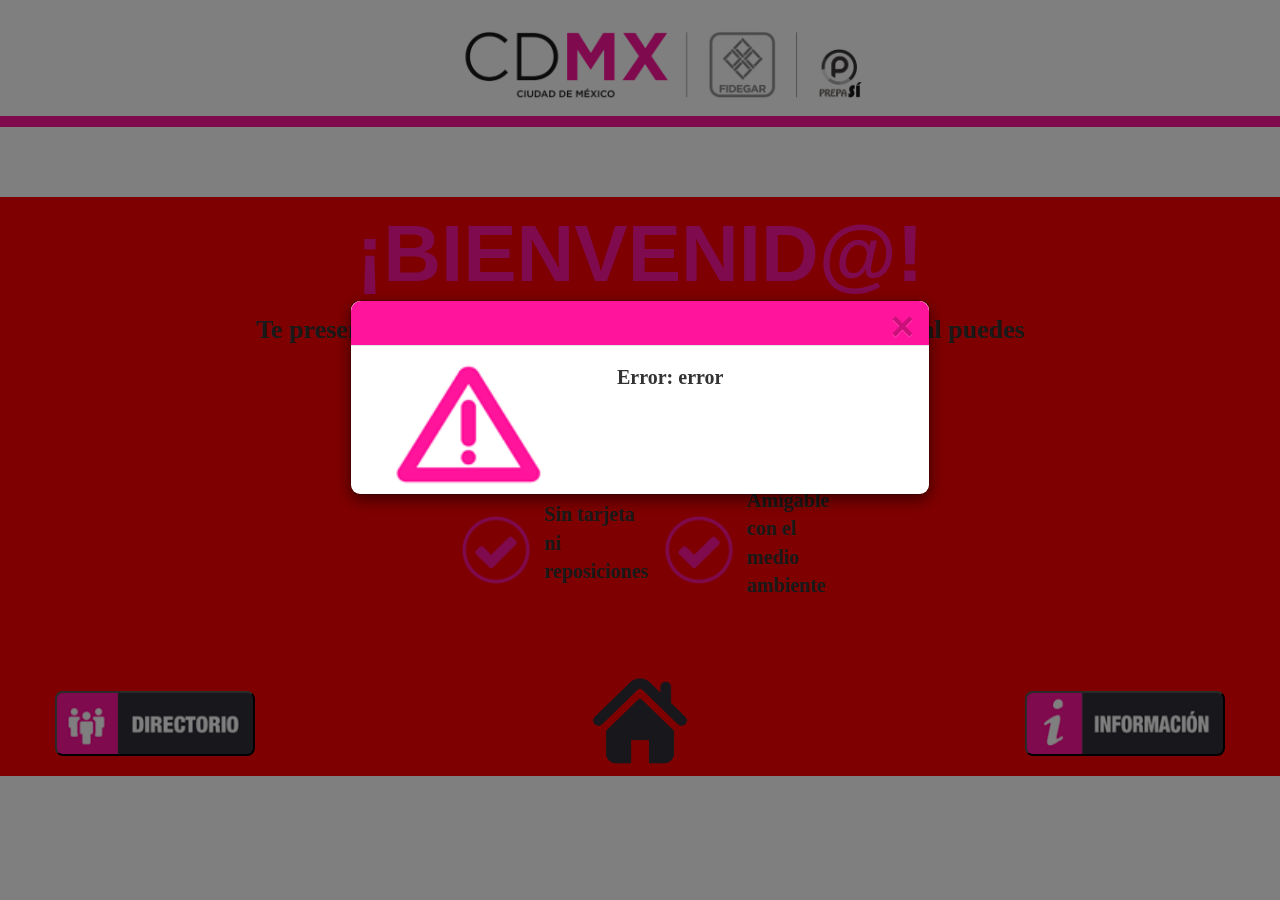
==== Index.html @ a4c6a96f "Inicio Control Versiones" ====
﻿<!DOCTYPE html>
<html>
<head>
    <title></title>
    <meta charset="utf-8" />
	<meta name="viewport" content="width=device-width,height=device-height, initial-scale=1.0, maximum-scale=1.0, user-scalable=no">
   
	<script src="Scripts/jquery-1.10.2.min.js"></script>        
    <script src="Scripts/Modelo.js"></script>
    <script src="Scripts/Control.js"></script>    
    <script src="Scripts/Comun.js"></script>

    <link href="Estilos/bootstrap.css" rel="stylesheet" />    
    <link href="Estilos/Site.css" rel="stylesheet" />
    <link href='https://fonts.googleapis.com/css?family=Arimo' rel='stylesheet'>
    <script src="Scripts/bootstrap.min.js"></script>
	
</head>
<body>    

    <div id="divHeader" style="display:inline-table; width:100%">
		<center>
			<div class="row">
				<div class="col-md-12 text-center">   
					<div class="col-md-10">
						<div class="col-md-4"></div>
						<div class="col-md-7" > 
							<div style="width:100%">
							<a href="#"><img src="Imagenes/pleca_logos.png" style=" height: 70px; margin-top: 15px;"/></a>
							</div>	
						</div>
						<div class="col-md-4"></div>
					</div>
				</div>
			</div>
		</center>
    </div>
	
	<div style="padding:.40em;background-color:#FF149B;margin-top:15px;width:100%;"> </div>
                   
    <div id="divContent" class="contenidoLayout container-fluid body-content">
        <div id="Pantalla_Inicio">
            <div class="row">
                <div class="col-md-12 text-center">                    
                    <span class="spanTitulo center">¡BIENVENID@!</span>
                    <br />
                    <span class="spanTexto center">
                        Te presentamos el nuevo sistema de Prepa Sí, a través del cual puedes <br/>
						generar tu clave de retiro y obtener tu estímulo.
                    </span>
                    <br />
					<div class="col-md-10">
						<div class="col-md-4"></div>
						<div class="col-md-7">
						<center>
							<table class="tablaletra">
							 <tr>
							   <td><img src="Imagenes/check.png" style=" height: 70px; margin-top: 15px;"/></th>
							   <td>Más sencillo</th>
							   <td><img src="Imagenes/check.png" style=" height: 70px; margin-top: 15px;"/></th>
							   <td>Más seguro</th>
							 </tr>
							 <tr>
							   <td><img src="Imagenes/check.png" style=" height: 70px; margin-top: 15px;"/></th>
							   <td>Sin tarjeta <br/>ni reposiciones</th>
							   <td><img src="Imagenes/check.png" style=" height: 70px; margin-top: 15px;"/></th>
							   <td>Amigable <br/> con el medio ambiente	</th>
							 </tr>
							</table>
						</center>
						</div>
						<div class="col-md-4"></div>
					</div>                                       
				   </div>
            </div>
        </div>        

        <div id="Pantalla_FueraServicio" class="ocultar">
            <div class="row">
                <div class="col-md-12 col-xs-12 col-sm-12 text-center">                    
                    <img src="Imagenes/FueraServicio.png" />
                    <br />
                    <span class="spanTitulo">TEMPORALMENTE FUERA DE SERVICIO</span>
                </div>
            </div>
        </div>

        <div id="Pantalla_Menu" class="ocultar" style="height:500px;">
            <div class="row">
                <div class="col-md-12  text-center">
                    <h2 class="subtit">Seleccione la opción <br/>
					deseada</h2>
                    <br />
                    <input id="opMenu_Retiro" type="button" class="botonimagenCons btn ctrlmenu " value="" />
                    <br /><br />
                </div>
            </div>
            <div class="row">
                <div class="col-md-12 text-center">
                    <input id="opMenu_CambioNip" type="button" class="botonimagenCambioNip ctrlmenu btn " value="" />
                    <br /><br />
                </div>
            </div>
			<div class="row">
                <div class="col-md-12 text-center">
                    <!---<input id="opMenu_Imprimir"  onClick="Fidegar.cambiaTipoTeclado(4)" type="button"  class="ctrlmenu btn btn-default" value="Imprimir Test" />-->
                </div>
            </div>
        </div>

        <div id="Pantalla_ClaveRetiro" class="ocultar" style="height:500px;">
            <div class="row">
                <div class="col-xs-12 col-md-12 text-center" >				
				   <div class="col-xs-3 col-md-4"></div>
					  <div class="col-xs-6 col-md-4">
						<h2 class="subtit text1">Clave de retiro</h2>
						<br />
						<h3 class="textcaja">Ingresa tu matrícula PS</h3>
						<center>
							<input id="txtClaveRetiro_Matricula" type="text" class="form-control inputX cajatext" maxlength="18"  value="" onfocus="Fidegar.cambiaTipoTeclado(3)" />
						</center>
						<h3 class="textcaja">Ingresa tu NIP</h3>
						<center>
							<input id="txtClaveRetiro_Nip" type="password" class="form-control inputX ultimo cajatext" maxlength="4"   value="" onfocus="Fidegar.cambiaTipoTeclado(2)" />
						</center>
						<br />
					</div>
					<div class="col-xs-2 col-md-4"></div>
                </div>
            </div>
            <div class="row">
                <div class="col-xs-12 col-md-12 text-center">
					<div class="col-xs-2 col-md-4"></div>
					<div class="col-xs-8 col-md-4">
						<span class="flujo glyphicon glyphicon-remove-sign spanimaCancel botones botoncancel"  flujo="retiro" pantalla="pantalla_claveRetiro" opcion="cancel">&nbsp;</span>						
						&nbsp;&nbsp;
						<span class="flujo glyphicon glyphicon-ok-sign spanimaAcep botones botonacep"  flujo="retiro" pantalla="pantalla_claveRetiro" opcion="ok">&nbsp;</span>
						</div>
					<div class="col-xs-2 col-md-4"></div>
                </div>
            </div>
        </div>

        <div id="Pantalla_Periodo" class="ocultar" style="height:500px;">
            <div class="row">
                <div class="col-md-12 text-center">
                    <h2 class="subtit">Seleccione el período <br/>
										   deseado</h2>
                    <br />
                    <div class="table-responsive">
                        <table id="tablePeriodos" class="table table-striped table-hover table-bordered table-condensed">
                            <thead>
                                <tr>
                                    <th class="subtit">Mes</th>
                                    <th class="subtit">Clave</th>									
                                    <th class="subtit"></th>
                                </tr>
                            </thead>                          
                        </table>
                    </div>
                    <br />
                </div>
            </div>
            <div class="row">
                <div class="col-md-12 text-center">                    
                    <span id="btnPeriodoCancel" class="flujo glyphicon glyphicon-remove-sign spanimaCancel"  flujo="retiro" pantalla="pantalla_Periodo" opcion="cancel">&nbsp;</span>
                </div>
            </div>
        </div>

        <div id="Pantalla_Progreso" class="ocultar" style="height:500px;">
            <div class="row">
                <div class="col-md-12 text-center">
                    <img src="Imagenes/Reloj.png" />
                    <br />
					<br />
					<br />
                    <img src="Imagenes/Loading.gif" />
                    <br />
                    <span class="spanLoading"></span>
                </div>
            </div>
        </div>

        <div id="Pantalla_CambioNip" class="ocultar" style="height:500px;">
            <div class="row">
                <div class="col-xs-12 col-md-12 text-center">
				  <div class="col-xs-3 col-md-4"></div>
					<div class="col-xs-6 col-md-4">
						<h2 class="subtit text1">Cambio de NIP</h2>
						<br />
						<h3 class="textcaja">Ingresa tu matrícula PS</h3>
						<center>
							<input id="txtCN_Matricula" type="text" class="form-control inputPreguntas cajatext inputX " maxlength="18" onfocus="Fidegar.cambiaTipoTeclado(3)" value="" />
						</center>
						<h3 class="textcaja">Ingresa tu NIP</h3>
						<center>
							<input id="txtCN_Nip" type="password" class="form-control inputPreguntas cajatext  inputX ultimo " maxlength="4"  onfocus="Fidegar.cambiaTipoTeclado(2)" value="" />
						</center>
						<br />
					</div>
				  <div class="col-xs-2 col-md-4"></div>
                </div>
            </div>
            <div class="row">
                <div class="col-xs-12 col-md-12 text-center">
					<div class="col-xs-2 col-md-4"></div>
					<div class="col-xs-8 col-md-4">
						<span id="btnCambioNipCancel" class="flujo glyphicon glyphicon-remove-sign spanimaCancel botones botoncancel" flujo="cambionip" pantalla="pantalla_cambioNip" opcion="cancel" >&nbsp;</span>						
						&nbsp;&nbsp;
						<span id="btnCambioNipOk" class="flujo glyphicon glyphicon-ok-sign spanimaAcep botones botonacep" flujo="cambionip" pantalla="pantalla_cambioNip" opcion="ok" >&nbsp;</span>
					</div>
					<div class="col-xs-2 col-md-4"></div>
                </div>
            </div>
        </div>

        <div id="Pantalla_CambioNipDos" class="ocultar" style="height:500px;">
            <div class="row">
                <div class="col-xs-12 col-md-12 text-center">
					<div class="col-xs-2 col-md-4"></div>
					<div class="col-xs-8 col-md-4">
						<h2 class="subtit text1">Confirmación de datos <br/> personales</h2>
						<br />                    
						<h3 class="textcaja">Selecciona tu pregunta secreta</h3>
						<center>
							<select id="ddlPreguntas" type="text" class="form-control inputPreguntas"></select>
						</center>
						<br />
						<h3 class="textcaja">Responde tu pregunta secreta</h3>
						<center>
							<input id="txtCN_Respuesta" type="text" class="form-control inputPreguntas inputX ultimo cajatext" maxlength="30" opcion="ok" onfocus="Fidegar.cambiaTipoTeclado(1)" value="" />
						</center>
						<br />
					</div>
				  <div class="col-xs-2 col-md-4"></div>
                </div>
            </div>
            <div class="row">
                <div class="col-xs-12 col-md-12 text-center">
					<div class="col-xs-2 col-md-4"></div>
					<div class="col-xs-8 col-md-4">
						<span id="btnCNDatosCancel" class="flujo glyphicon glyphicon-remove-sign spanimaCancel botones botoncancel" flujo="cambionip" pantalla="pantalla_CambioNipDos" opcion="cancel">&nbsp;</span>						
						&nbsp;&nbsp;
						<span id="btnCNDatosPersOk" class="flujo glyphicon glyphicon-ok-sign spanimaAcep botones botonacep" flujo="cambionip" pantalla="pantalla_CambioNipDos" opcion="ok">&nbsp;</span>
					</div>
					<div class="col-xs-2 col-md-4"></div>
                </div>
            </div>
        </div>

        <div id="Pantalla_nuevoNip" class="ocultar" style="height:500px;">
            <div class="row">
                <div class="col-xs-12 col-md-12 text-center">
				    <div class="col-xs-2 col-md-4"></div>
					<div class="col-xs-8 col-md-4">
						<h2 class="subtit text1">Ingrese su nuevo NIP</h2>
						<br />
						<h3 class="textcaja">Ingrese su nuevo NIP </h3>	
						<center>
							<input id="txtCambioNipDosNip" type="password" class="form-control inputX cajatext" onfocus="Fidegar.cambiaTipoTeclado(2)" maxlength="4" />
						</center>
						<h3 class="textcaja">Confirmé su nuevo NIP</h3>
						<center>
							<input id="txtCambioNipDosNuevoNip" type="password" class="form-control inputX ultimo cajatext" onfocus="Fidegar.cambiaTipoTeclado(2)" maxlength="4" />
						</center>
						<br />
					</div>
				  <div class="col-xs-2 col-md-4"></div>
                </div>
            </div>
            <div class="row">
                <div class="col-xs-12 col-md-12 text-center" style="height:500px;">
					<div class="col-xs-2 col-md-4"></div>
					<div class="col-xs-8 col-md-4">
						<span id="btnCambioNipDosCancel" class="flujo glyphicon glyphicon-remove-sign spanimaCancel botones botoncancel"  flujo="cambionip" pantalla="pantalla_nuevoNip" opcion="cancel">&nbsp;</span>						
						&nbsp;&nbsp;
						<span id="btnCambioNipDosOk" class="flujo glyphicon glyphicon-ok-sign spanimaAcep botones botonacep"  flujo="cambionip" pantalla="pantalla_nuevoNip" opcion="ok">&nbsp;</span>
					</div>
					<div class="col-xs-2 col-md-4"></div>
				</div>
            </div>
        </div>

        <!--<div id="Pantalla_DatosPersonales" class="ocultar">
            <div class="row">
                <div class="col-md-12 text-center">
                    <h2>CONFIRMACIÓN DE DATOS PERSONALES</h2>
                    <br />
                    <h3>Nombre:</h3>
                    <center>
                        <input id="txtDatosPersonalesNombre" type="text" class="form-control" maxlength="50" />
                    </center>
                    <h3>Preparatoria:</h3>
                    <center>
                        <input id="txtDatosPersonalesPreparatoria" type="text" class="form-control" maxlength="50" />
                    </center>
                    <h3>Grado:</h3>
                    <center>
                        <input id="txtDatosPersonalesGrado" type="text" class="form-control" maxlength="30" />
                    </center>
                    <h3>Número de celular:</h3>
                    <center>
                        <input id="txtDatosPersonalesCelular" type="text" class="form-control" maxlength="15" />
                    </center>
                    <br />
                </div>
            </div>
            <div class="row">
                <div class="col-md-12 text-center">
                    <span id="spanDatosPersonalesOk" class="flujo glyphicon glyphicon-ok-sign" flujo="cambionip" pantalla="pantalla_datosPersonales" opcion="ok"></span>
                    &nbsp;&nbsp;
                    <span id="spanDatosPersonalesCancel" class="flujo glyphicon glyphicon-remove-sign" flujo="cambionip" pantalla="pantalla_datosPersonales" opcion="cancel"></span>
                </div>
            </div>
        </div>-->

        <div id="Pantalla_Gracias" class="flujo ocultar" flujo="despedida" style="height:500px;">
		
		<div id="divFooter" class="navbar navbar-default navbar-fixed-bottom ocultar">
            <div class="row">
                <div class="col-md-12 text-center">                    
                    <img src="Imagenes/Gracias.png" style="width:50%;height:50%;" />
                    <br />
                    <!--<span class="spanTitulo">¡GRACIAS!</span>-->
                </div>
            </div>
        </div>
    </div>
    
    
        <div class="container-fluid">
            <div class="row">                
                <div class="col-md-12 text-center" style="margin-top: 65px;">
                    <div class="pull-left" >
                        <input id="btnDirectorio" type="button" class="btnHelp botonimagen"/>
                    </div>                                        
                    <span id="btnHome" class="btnHelp glyphicon glyphicon-home">&nbsp;</span>
                    <span id="btnAvisoPrivacidad" class="btnHelp glyphicon glyphicon-lock">&nbsp;</span>
                    <div class="pull-right">                        
                        <input id="btnAyuda" type="button" class="btnHelp botonimagen1" />                        
                        <br />
						<br />							
						<!--<span class="spanVersion">V1.1</span>-->
                    </div>
                </div>
            </div>
        </div>
    </div>
    
    <!-- Modal -->
    <div id="modalDirectorio" class="modal fade" role="dialog">
        <div class="modal-dialog">
            <!-- Modal content-->
            <div class="modal-content directorio-content">
                <div class="modal-header">
                    <button type="button" class="close" data-dismiss="modal">&times;</button>
                </div>
                <div class="modal-body">                    
                    <img src="Imagenes/DIRECTORIO.png" style="width:100%!important;border-radius:8px;"/>                       
                </div>
            </div>
        </div>
    </div>

    <div id="modalAyuda" class="modal fade" role="dialog">
        <div class="modal-dialog modal-dialog-top">
            <!-- Modal content-->
            <div class="modal-content">
                <div class="modal-header">
                    <button type="button" class="close" data-dismiss="modal">&times;</button>
                </div>
                <!--<div class="modal-body text-center">-->
				<div class="modal-body">                    
                    <img src="Imagenes/Informacion.png" style="width:100%!important;border-radius:8px;	"/>                       
                </div>
                    <!--<p style="padding-top: 50px; padding-bottom: 50px;">
                        Si tienes alguna duda o aclaración, comunicate al
                        <span class="spanRemarcar">11021750</span>
                        o acude a la calle Bucareli No. 134, primer piso, Col. Centro, Del. Cuauhtémoc.
                        En los horarios de Lunes a Jueves de 9:00 a 18:00 hrs. y Viernes de 9:00 a 15:00 hrs.
                    </p>-->
               <!-- </div>-->
            </div>
        </div>
    </div>

    <div id="modalAviso" class="modal fade" role="dialog">
        <div class="modal-dialog modal-dialog-top">
            <!-- Modal content-->
            <div class="modal-content">
                <div class="modal-header" style="background-color:#FF149B;">
                    <button type="button" class="close" data-dismiss="modal">&times;</button>
                </div>
                <div class="modal-body">
                    <div class="container-fluid">
                        <div class="row col-md-12">  
								<div class="col-md-4" style=> <img class="Icono" src="Imagenes/Alerta.png" /></div>
                                <div class="col-md-8" style="margin-top:30px;">
								<div id="modalAvisoSpan" class="letra Textpop" >POR EL MOMENTO NO TE PUEDO ENTREGAR EL COMPROBANTE</div>
								</div>        
                        </div>
                    </div>                    
                </div>
                <div id="miFooter"></div>
            </div>
        </div>
    </div>

</body>
</html>
---- Estilos/Site.css ----
﻿html, body {
    height: 100%;
    margin: 0px;
    padding: 0px;
   /* font-family: 'Arimo' !important;*/
   /* font-style: italic !important;*/
}

/* Set padding to keep content from hitting the edges */
.body-content {    
    padding-top: 70px!important;
    margin-bottom: 100px!important;
    padding-top: 40px;
    padding-bottom: 20px;
}

/* Set width on the form input elements since they're 100% wide by default */
input,
select,
textarea {
    max-width: 280px;
}

.inputPreguntas {
       max-width: 320px;
}

.inputTexColumna {
    width: 150px!important;
}

.form-control:focus {
    /*border: 1px solid #a888c3 !important;*/
    outline: 0 !important;
    -webkit-box-shadow: inset 0 1px 1px rgba(0, 0, 0, 0.075), 0 0 8px rgba(194, 171, 212, 2) !important;
    box-shadow: inset 0 1px 1px rgba(0, 0, 0, 0.075), 0 0 8px rgba(194, 171, 212, 2) !important;
}

input {
    font-style: Helvetica Neue LT Std !important;
}

#wrapper {
    height: 100%;
    background-color: blue;
    display: flex;
    flex-direction: column;
}
	
#divHeader {
    /*height: 94px;*/
   /* background: #e9e1f0;*/ /* Old browsers */
    /*background: -moz-linear-gradient(top, #e9e1f0 94%, #dddddd 98%); *//* FF3.6-15 */
	/* background: -webkit-linear-gradient(top, #e9e1f0 94%,#dddddd 98%); *//* Chrome10-25,Safari5.1-6 */
    /*background: linear-gradient(to bottom, #e9e1f0 94%,#dddddd 98%); *//* W3C, IE10+, FF16+, Chrome26+, Opera12+, Safari7+ */
    /*filter: progid:DXImageTransform.Microsoft.gradient( startColorstr='#e9e1f0', endColorstr='#dddddd',GradientType=0 );*/ /* IE6-9 */    	
}

#divFooter {        
    /*height: 120px;*/
    /* Permalink - use to edit and share this gradient: http://colorzilla.com/gradient-editor/#ffffff+0,ffffff+2,ffe8f2+100 */
    /* background: #ffffff; *//* Old browsers */
    /* background: -moz-linear-gradient(top, #ffffff 0%, #ffffff 2%, #ffe8f2 100%);*/ /* FF3.6-15 */
    /* background: -webkit-linear-gradient(top, #ffffff 0%,#ffffff 2%,#ffe8f2 100%);*/ /* Chrome10-25,Safari5.1-6 */
    /*background: linear-gradient(to bottom, #ffffff 0%,#ffffff 2%,#ffe8f2 100%);*/ /* W3C, IE10+, FF16+, Chrome26+, Opera12+, Safari7+ */
    /*filter: progid:DXImageTransform.Microsoft.gradient( startColorstr='#ffffff', endColorstr='#ffe8f2',GradientType=0 );*/ /* IE6-9 */
}

.glyphicon.glyphicon-home {
    background-image:url(..//Imagenes/home.png);
    background-repeat:no-repeat;
    background-size: 100px 90px;
    background-position:center; 
    cursor: pointer;
	width:100px;
	height:100px;
}

.glyphicon.glyphicon-lock {
    background-image:url(..//Imagenes/home.png);
    background-repeat:no-repeat;
    background-size: 100px 90px;
    background-position:center; 
    cursor: pointer;
	width:100px;
	height:100px;
}

.glyphicon.glyphicon-ok-sign {
    /*font-size: 60px;
    color: #FF139B;
    cursor: pointer;*/
}

.glyphicon.glyphicon-ok-sign:hover {
    /*color: #333333;*/
}

.glyphicon.glyphicon-remove-sign {
   /* font-size: 60px;
    color: #9B9B9B;    
    cursor:pointer;/*
}
    .glyphicon.glyphicon-remove-sign:hover {
        color: #333333;
    }

.glyphicon.glyphicon-print {
    font-size: 20px;
    /*padding-left: 5px!important;    
    color: #FF139B;
    cursor: pointer;*/
}

.btn-circulo {
    background-image:url(..//Imagenes/imprimir2.png);
    background-repeat:no-repeat;
    background-size: 36px 30px;
    background-position:center; 
    width: 32px !important;
    height: 32px !important;
    text-align: center !important;
    padding: 6px 0 !important;
    font-size: 12px !important;
    line-height: 1.42 !important;
    border-radius: 15px !important;
}

    .btn-circulo:hover,
    .btn-circulo:focus,
    .btn-circulo:active {
		background-image:url(..//Imagenes/imprimir3.png);
    }
        
.imgEspacio {
    padding: 15px;
}

.spanTitulo {
		font-size: 80px;
		color: #FF149B;
		font-family: HelveticaNeueLTStd-BlkEx.otf;
		font-weight:800;
}

.spanLoading {
	/*font-family: HelveticaNeueLTStd-BlkEx.otf;*/
	font-weight:500;
    font-size: 20px;
    color: black;
}

.spanSubtitulo {
    font-size: 30px;
    color: black!important;
	font-family: Helvetica Neue LT Std;
}

th {
    font-size: 20px;
    text-align:center 
}

.spanTr {
	font-family: HelveticaNeueLTStd-BlkEx.otf;
	font-weight:800;
    font-size: 20px;
    color: #FF139B;	
}

.spanTr1 {
	font-family: HelveticaNeueLTStd-BlkEx.otf;
	font-weight:800;
    font-size: 20px;
    color: black;	
}
   
.btn-default {
    border-radius: 20px !important;
    width: 250px !important;
    height: 60px !important;
    background-color: #B0AFB5 !important; /*FF139B*/
    color: white !important;
    font-size: 20px !important;
    box-shadow: 5px 5px 3px #737277 !important;
    -webkit-box-shadow: 5px 5px 3px #737277 !important; /* Safari y Chrome*/
}

.btn-default:hover {
        background-color: #9B9B9B !important;
    }

.btn-primary {
    background-color: #FF139B !important;
    border-color: #FF139B !important;
    width: 110px !important;
    font-style:normal!important;
}

.espacioBtn {    
    width: 10px;
    height:2px;
    background-color: pink;
    float:left;      
}

.ticket {
    font-style: normal;
}

.ticketSpan {
    font-weight: bold;   
}	

.ocultar {
    display: none;    
}

p {
    font-style: normal;
    font-size: 18px;
}

.spanRemarcar {
    color: #FF139B;
    font-weight: bold;
}

body.modal-open,
.modal-open .navbar-fixed-top,
.modal-open .navbar-fixed-bottom {
  margin-right: 0px!important;
}

.modal-dialog {
    /*padding-top: 100px!important;*/
}

.modal-dialog-top {
    padding-top: 300px !important;
}

.modal-header {    
    border-top-left-radius: 10px;
    border-top-right-radius: 10px;
    height: 45px!important;
}

.modal-content {
    border-radius: 10px !important;
}

.modal-body {
    padding: 0px!important;
    font-style: normal!important;    
}

.directorio-content {
    width: 90% !important;
    margin-left: 5%;
    height: 90%!important;

}

.ayuda-content {
    width: 350px !important;
    height: 350px !important;
    margin-left: 20%;
}

td {
    padding: 5px;
}

.spanVersion {
    font-size: 10px;
    color: gray;
}

.pJutificar{ss
    font-size: 16px!important;
    text-align: justify;
    text-justify: inter-word;
	padding:2%;
}

 .botonimagen{
      background-image:url(..//Imagenes/Director.png);	 
	  background-repeat:no-repeat;
	  height:65px;
	  width:200px;
	  background-size: 201px 65px;
	  background-position:center;
	  border-radius: 8px;
	  margin-top:20px;
}
 
 .botonimagen1{
      background-image:url(..//Imagenes/Info.png);	 
	  background-repeat:no-repeat;
	  height:65px;
	  width:200px;
	  background-size: 201px 65px;
	  background-position:center;
	  border-radius: 8px;
	  margin-top:20px;	  
}

 .botonimagenCons{
      background-image:url(..//Imagenes/Consulta.png);	 
	  background-repeat:no-repeat;
	  height:60px;
	  width:250px;
	  background-size: 251px 61px;
	  background-position:center;
	  border-radius: 8px;
}

input.botonimagenCons:hover, .button:hover{
      background-image:url(..//Imagenes/Consulta1.png);	 
	  background-repeat:no-repeat;
	  height:60px;
	  width:250px;
	  background-size: 251px 61px;
	  background-position:center;
	  border-radius: 8px;
} 

.botonimagenCambioNip{
      background-image:url(..//Imagenes/CambioNip1.png);	 
	  background-repeat:no-repeat;
	  height:60px;
	  width:250px;
	  background-size: 251px 61px;
	  background-position:center;
	  border-radius: 8px;
}

input.botonimagenCambioNip:hover, .button:hover{
      background-image:url(..//Imagenes/CambioNip2.png);	 
	  background-repeat:no-repeat;
	  height:60px;
	  width:250px;
	  background-size: 251px 61px;
	  background-position:center;
	  border-radius: 8px;
} 

.letra{
 font-family: "HelveticaNeueLTStd-BlkEx.otf";
 font-size:20px;
 font-weight: bold;
 margin-top:-13px;
}

.subtit{
 font-family: "HelveticaNeueLTStd-BlkEx.otf";
 font-size: 26px;
 font-weight:800;
}

.subtitulo{
    font-family: "HelveticaNeueLTStd-BlkEx.otf" !important;
	font-weight:normal;
}

.textcaja{
 font-family: "HelveticaNeueLTStd-BlkEx.otf" !important;
 font-size: 24px;
 font-weight:500;
}

@media screen and (min-width: 100px) {
    .Icono {
        width:30%;
		height:30%;
		margin-left:35%;		
    }
}

@media screen and (min-width: 800px) {
    .Icono {
        width:350%;
		height:100%;
		margin-left:-160%;
		margin-top:10px;
    }
}

@media screen and (min-width: 100px) {
    .Textpop {
        text-align:center;	
    }
}

@media screen and (min-width: 800px) {
    .Textpop {
        text-align:left;	
    }
}

.spanimaAcep{
 background-image:url(..//Imagenes/bn_aceptar1.png);
 background-size:130px;
 cursor:pointer;
 width:140px;
 background-repeat:no-repeat;
 font-size:60px;
 top:1px;
 border-radius: 8px;
 margin-left:10px;
}

.spanimaCancel{
 background-image:url(..//Imagenes/bn_cancelar1.png);
 background-size:140px;
 cursor:pointer;
 width:150px;
 background-repeat:no-repeat;
 font-size:60px;
 top:1px;
  border-radius: 8px;
}

.contenidoLayout{
	height:500px;
}

.contenidoLayout div{
	background-color:red;
}

@media screen and (min-width: 800px) {
    .botonacep{
         background-size:130px;
		 width:140px;
    }
}

@media screen and (min-width: 800px) {
    .botoncancel{
         background-size:140px;
		 width:150px;
    }
}

@media screen and (min-width: 100px) {
    .text1{
        width:100%;
		font-size:30px;
	    text-align:center;
    }
}

@media screen and (min-width: 800px) {
    .text1{
        width:100%;
		font-size:30px;
	    text-align:center;
    }
}

@media screen and (min-width: 100px) {
    input[type=text], input[type=password] {
        color: #FF139B;
        height: 55px;
        font-family: "HelveticaNeueLTStd-BlkEx.otf";
		font-weight:800;
		font-size: 25px;
        text-align: center;
		text-transform: uppercase;
    }
}

@media screen and (min-width: 800px) {
    input[type=text], input[type=password] {
        color: #FF139B;
        height: 45px;
        font-family: "HelveticaNeueLTStd-BlkEx.otf";
		font-weight:800;
		font-size: 20px;
        text-align: center;
		text-transform: uppercase;
		width:100%;
		margin-left:0px;
    }
}


@media screen and (min-width: 100px) {
    .spanTexto{
		font-size: 20px;
		font-family: "HelveticaNeueLTStd-BlkEx.otf";
		font-weight:800;
    }
}

@media screen and (min-width: 800px) {
    .spanTexto{
		font-size: 26px;
		font-family: "HelveticaNeueLTStd-BlkEx.otf";
		font-weight:700;
    }
}

@media screen and (min-width: 100px) {
    .tablaletra{
		font-size: 20px;
		font-family: "HelveticaNeueLTStd-BlkEx.otf";
		font-weight:900;
		width:100%;
    }
}

@media screen and (min-width: 800px) {
    .tablaletra{
		font-size: 20px;
		font-family: "HelveticaNeueLTStd-BlkEx.otf";
		font-weight:700;
		width:100%;
    }
}
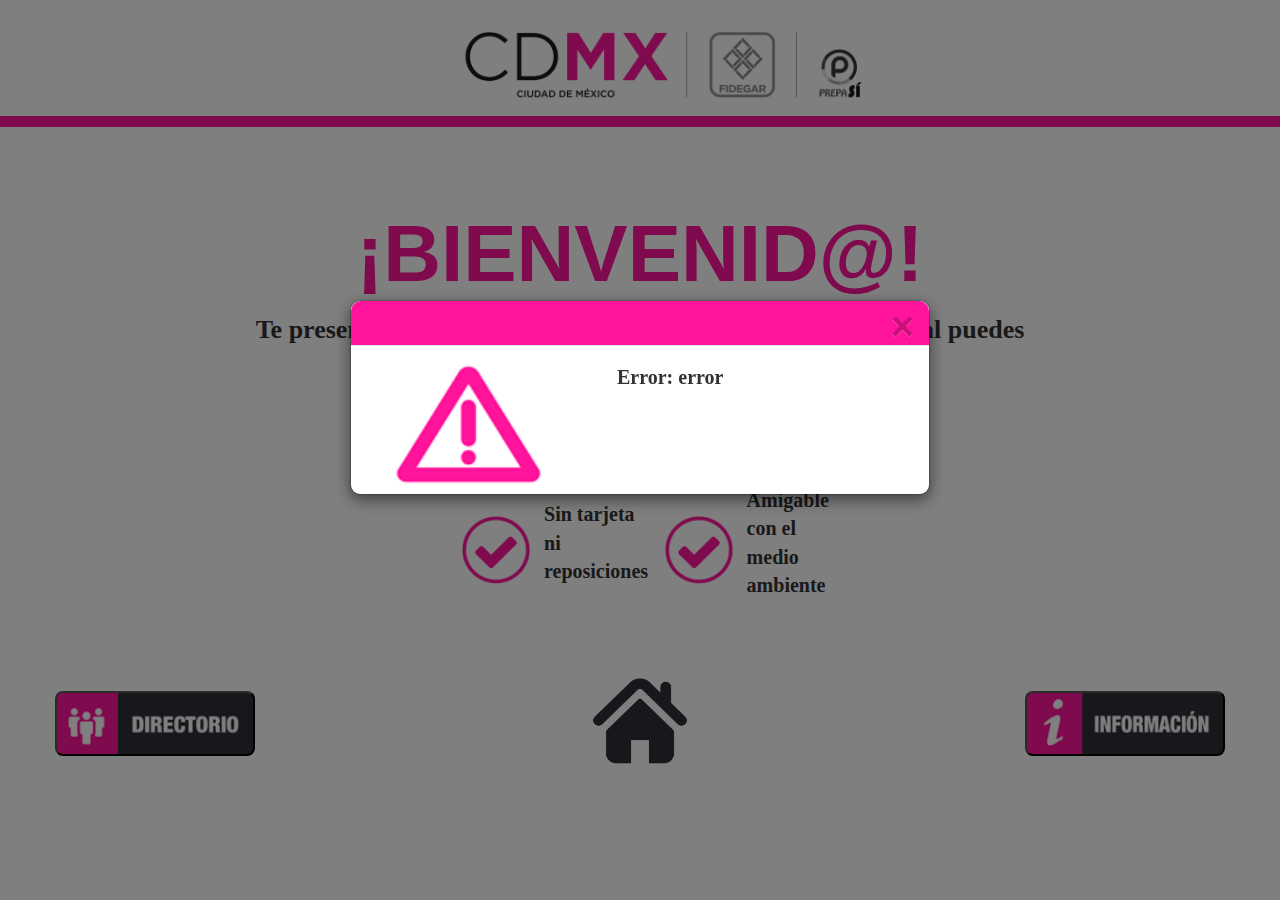
==== commit 991f4445: "Se modifica archivo config" ====
--- a/Index.html
+++ b/Index.html
@@ -4,44 +4,44 @@
     <title></title>
     <meta charset="utf-8" />
 	<meta name="viewport" content="width=device-width,height=device-height, initial-scale=1.0, maximum-scale=1.0, user-scalable=no">
-   
-	<script src="Scripts/jquery-1.10.2.min.js"></script>        
+
+	<script src="Scripts/jquery-1.10.2.min.js"></script>
     <script src="Scripts/Modelo.js"></script>
-    <script src="Scripts/Control.js"></script>    
+    <script src="Scripts/Control.js"></script>
     <script src="Scripts/Comun.js"></script>
 
-    <link href="Estilos/bootstrap.css" rel="stylesheet" />    
+    <link href="Estilos/bootstrap.css" rel="stylesheet" />
     <link href="Estilos/Site.css" rel="stylesheet" />
     <link href='https://fonts.googleapis.com/css?family=Arimo' rel='stylesheet'>
     <script src="Scripts/bootstrap.min.js"></script>
-	
+
 </head>
-<body>    
-
-    <div id="divHeader" style="display:inline-table; width:100%">
+<body>
+
+  <div id="divHeader" style="display:inline-table; width:100%">
 		<center>
 			<div class="row">
-				<div class="col-md-12 text-center">   
+				<div class="col-md-12 text-center">
 					<div class="col-md-10">
 						<div class="col-md-4"></div>
-						<div class="col-md-7" > 
+						<div class="col-md-7" >
 							<div style="width:100%">
-							<a href="#"><img src="Imagenes/pleca_logos.png" style=" height: 70px; margin-top: 15px;"/></a>
-							</div>	
+							         <a href="#"><img src="Imagenes/pleca_logos.png" style=" height: 70px; margin-top: 15px;"/></a>
+							</div>
 						</div>
 						<div class="col-md-4"></div>
 					</div>
 				</div>
 			</div>
 		</center>
-    </div>
-	
+  </div>
+
 	<div style="padding:.40em;background-color:#FF149B;margin-top:15px;width:100%;"> </div>
                    
     <div id="divContent" class="contenidoLayout container-fluid body-content">
         <div id="Pantalla_Inicio">
             <div class="row">
-                <div class="col-md-12 text-center">                    
+                <div class="col-md-12 text-center">
                     <span class="spanTitulo center">¡BIENVENID@!</span>
                     <br />
                     <span class="spanTexto center">
@@ -70,14 +70,14 @@
 						</center>
 						</div>
 						<div class="col-md-4"></div>
-					</div>                                       
+					</div>
 				   </div>
             </div>
-        </div>        
+        </div>
 
         <div id="Pantalla_FueraServicio" class="ocultar">
             <div class="row">
-                <div class="col-md-12 col-xs-12 col-sm-12 text-center">                    
+                <div class="col-md-12 col-xs-12 col-sm-12 text-center">
                     <img src="Imagenes/FueraServicio.png" />
                     <br />
                     <span class="spanTitulo">TEMPORALMENTE FUERA DE SERVICIO</span>
@@ -110,7 +110,7 @@
 
         <div id="Pantalla_ClaveRetiro" class="ocultar" style="height:500px;">
             <div class="row">
-                <div class="col-xs-12 col-md-12 text-center" >				
+                <div class="col-xs-12 col-md-12 text-center" >
 				   <div class="col-xs-3 col-md-4"></div>
 					  <div class="col-xs-6 col-md-4">
 						<h2 class="subtit text1">Clave de retiro</h2>
@@ -132,7 +132,7 @@
                 <div class="col-xs-12 col-md-12 text-center">
 					<div class="col-xs-2 col-md-4"></div>
 					<div class="col-xs-8 col-md-4">
-						<span class="flujo glyphicon glyphicon-remove-sign spanimaCancel botones botoncancel"  flujo="retiro" pantalla="pantalla_claveRetiro" opcion="cancel">&nbsp;</span>						
+						<span class="flujo glyphicon glyphicon-remove-sign spanimaCancel botones botoncancel"  flujo="retiro" pantalla="pantalla_claveRetiro" opcion="cancel">&nbsp;</span>
 						&nbsp;&nbsp;
 						<span class="flujo glyphicon glyphicon-ok-sign spanimaAcep botones botonacep"  flujo="retiro" pantalla="pantalla_claveRetiro" opcion="ok">&nbsp;</span>
 						</div>
@@ -152,17 +152,17 @@
                             <thead>
                                 <tr>
                                     <th class="subtit">Mes</th>
-                                    <th class="subtit">Clave</th>									
+                                    <th class="subtit">Clave</th>
                                     <th class="subtit"></th>
                                 </tr>
-                            </thead>                          
+                            </thead>
                         </table>
                     </div>
                     <br />
                 </div>
             </div>
             <div class="row">
-                <div class="col-md-12 text-center">                    
+                <div class="col-md-12 text-center">
                     <span id="btnPeriodoCancel" class="flujo glyphicon glyphicon-remove-sign spanimaCancel"  flujo="retiro" pantalla="pantalla_Periodo" opcion="cancel">&nbsp;</span>
                 </div>
             </div>
@@ -206,7 +206,7 @@
                 <div class="col-xs-12 col-md-12 text-center">
 					<div class="col-xs-2 col-md-4"></div>
 					<div class="col-xs-8 col-md-4">
-						<span id="btnCambioNipCancel" class="flujo glyphicon glyphicon-remove-sign spanimaCancel botones botoncancel" flujo="cambionip" pantalla="pantalla_cambioNip" opcion="cancel" >&nbsp;</span>						
+						<span id="btnCambioNipCancel" class="flujo glyphicon glyphicon-remove-sign spanimaCancel botones botoncancel" flujo="cambionip" pantalla="pantalla_cambioNip" opcion="cancel" >&nbsp;</span>
 						&nbsp;&nbsp;
 						<span id="btnCambioNipOk" class="flujo glyphicon glyphicon-ok-sign spanimaAcep botones botonacep" flujo="cambionip" pantalla="pantalla_cambioNip" opcion="ok" >&nbsp;</span>
 					</div>
@@ -221,7 +221,7 @@
 					<div class="col-xs-2 col-md-4"></div>
 					<div class="col-xs-8 col-md-4">
 						<h2 class="subtit text1">Confirmación de datos <br/> personales</h2>
-						<br />                    
+						<br />
 						<h3 class="textcaja">Selecciona tu pregunta secreta</h3>
 						<center>
 							<select id="ddlPreguntas" type="text" class="form-control inputPreguntas"></select>
@@ -240,7 +240,7 @@
                 <div class="col-xs-12 col-md-12 text-center">
 					<div class="col-xs-2 col-md-4"></div>
 					<div class="col-xs-8 col-md-4">
-						<span id="btnCNDatosCancel" class="flujo glyphicon glyphicon-remove-sign spanimaCancel botones botoncancel" flujo="cambionip" pantalla="pantalla_CambioNipDos" opcion="cancel">&nbsp;</span>						
+						<span id="btnCNDatosCancel" class="flujo glyphicon glyphicon-remove-sign spanimaCancel botones botoncancel" flujo="cambionip" pantalla="pantalla_CambioNipDos" opcion="cancel">&nbsp;</span>
 						&nbsp;&nbsp;
 						<span id="btnCNDatosPersOk" class="flujo glyphicon glyphicon-ok-sign spanimaAcep botones botonacep" flujo="cambionip" pantalla="pantalla_CambioNipDos" opcion="ok">&nbsp;</span>
 					</div>
@@ -256,7 +256,7 @@
 					<div class="col-xs-8 col-md-4">
 						<h2 class="subtit text1">Ingrese su nuevo NIP</h2>
 						<br />
-						<h3 class="textcaja">Ingrese su nuevo NIP </h3>	
+						<h3 class="textcaja">Ingrese su nuevo NIP </h3>
 						<center>
 							<input id="txtCambioNipDosNip" type="password" class="form-control inputX cajatext" onfocus="Fidegar.cambiaTipoTeclado(2)" maxlength="4" />
 						</center>
@@ -273,7 +273,7 @@
                 <div class="col-xs-12 col-md-12 text-center" style="height:500px;">
 					<div class="col-xs-2 col-md-4"></div>
 					<div class="col-xs-8 col-md-4">
-						<span id="btnCambioNipDosCancel" class="flujo glyphicon glyphicon-remove-sign spanimaCancel botones botoncancel"  flujo="cambionip" pantalla="pantalla_nuevoNip" opcion="cancel">&nbsp;</span>						
+						<span id="btnCambioNipDosCancel" class="flujo glyphicon glyphicon-remove-sign spanimaCancel botones botoncancel"  flujo="cambionip" pantalla="pantalla_nuevoNip" opcion="cancel">&nbsp;</span>
 						&nbsp;&nbsp;
 						<span id="btnCambioNipDosOk" class="flujo glyphicon glyphicon-ok-sign spanimaAcep botones botonacep"  flujo="cambionip" pantalla="pantalla_nuevoNip" opcion="ok">&nbsp;</span>
 					</div>
@@ -316,10 +316,10 @@
         </div>-->
 
         <div id="Pantalla_Gracias" class="flujo ocultar" flujo="despedida" style="height:500px;">
-		
+
 		<div id="divFooter" class="navbar navbar-default navbar-fixed-bottom ocultar">
             <div class="row">
-                <div class="col-md-12 text-center">                    
+                <div class="col-md-12 text-center">
                     <img src="Imagenes/Gracias.png" style="width:50%;height:50%;" />
                     <br />
                     <!--<span class="spanTitulo">¡GRACIAS!</span>-->
@@ -327,27 +327,27 @@
             </div>
         </div>
     </div>
-    
-    
+
+
         <div class="container-fluid">
-            <div class="row">                
+            <div class="row">
                 <div class="col-md-12 text-center" style="margin-top: 65px;">
                     <div class="pull-left" >
                         <input id="btnDirectorio" type="button" class="btnHelp botonimagen"/>
-                    </div>                                        
+                    </div>
                     <span id="btnHome" class="btnHelp glyphicon glyphicon-home">&nbsp;</span>
                     <span id="btnAvisoPrivacidad" class="btnHelp glyphicon glyphicon-lock">&nbsp;</span>
-                    <div class="pull-right">                        
-                        <input id="btnAyuda" type="button" class="btnHelp botonimagen1" />                        
+                    <div class="pull-right">
+                        <input id="btnAyuda" type="button" class="btnHelp botonimagen1" />
                         <br />
-						<br />							
+						<br />
 						<!--<span class="spanVersion">V1.1</span>-->
                     </div>
                 </div>
             </div>
         </div>
     </div>
-    
+
     <!-- Modal -->
     <div id="modalDirectorio" class="modal fade" role="dialog">
         <div class="modal-dialog">
@@ -356,8 +356,8 @@
                 <div class="modal-header">
                     <button type="button" class="close" data-dismiss="modal">&times;</button>
                 </div>
-                <div class="modal-body">                    
-                    <img src="Imagenes/DIRECTORIO.png" style="width:100%!important;border-radius:8px;"/>                       
+                <div class="modal-body">
+                    <img src="Imagenes/DIRECTORIO.png" style="width:100%!important;border-radius:8px;"/>
                 </div>
             </div>
         </div>
@@ -371,8 +371,8 @@
                     <button type="button" class="close" data-dismiss="modal">&times;</button>
                 </div>
                 <!--<div class="modal-body text-center">-->
-				<div class="modal-body">                    
-                    <img src="Imagenes/Informacion.png" style="width:100%!important;border-radius:8px;	"/>                       
+				<div class="modal-body">
+                    <img src="Imagenes/Informacion.png" style="width:100%!important;border-radius:8px;	"/>
                 </div>
                     <!--<p style="padding-top: 50px; padding-bottom: 50px;">
                         Si tienes alguna duda o aclaración, comunicate al
@@ -394,13 +394,13 @@
                 </div>
                 <div class="modal-body">
                     <div class="container-fluid">
-                        <div class="row col-md-12">  
+                        <div class="row col-md-12">
 								<div class="col-md-4" style=> <img class="Icono" src="Imagenes/Alerta.png" /></div>
                                 <div class="col-md-8" style="margin-top:30px;">
 								<div id="modalAvisoSpan" class="letra Textpop" >POR EL MOMENTO NO TE PUEDO ENTREGAR EL COMPROBANTE</div>
-								</div>        
+								</div>
                         </div>
-                    </div>                    
+                    </div>
                 </div>
                 <div id="miFooter"></div>
             </div>
@@ -408,4 +408,4 @@
     </div>
 
 </body>
-</html>+</html>
--- a/Estilos/Site.css
+++ b/Estilos/Site.css
@@ -426,8 +426,8 @@
 	height:500px;
 }
 
-.contenidoLayout div{
-	background-color:red;
+.contenidoLayout>div[id^="pantalla"]{
+	height:500px;
 }
 
 @media screen and (min-width: 800px) {
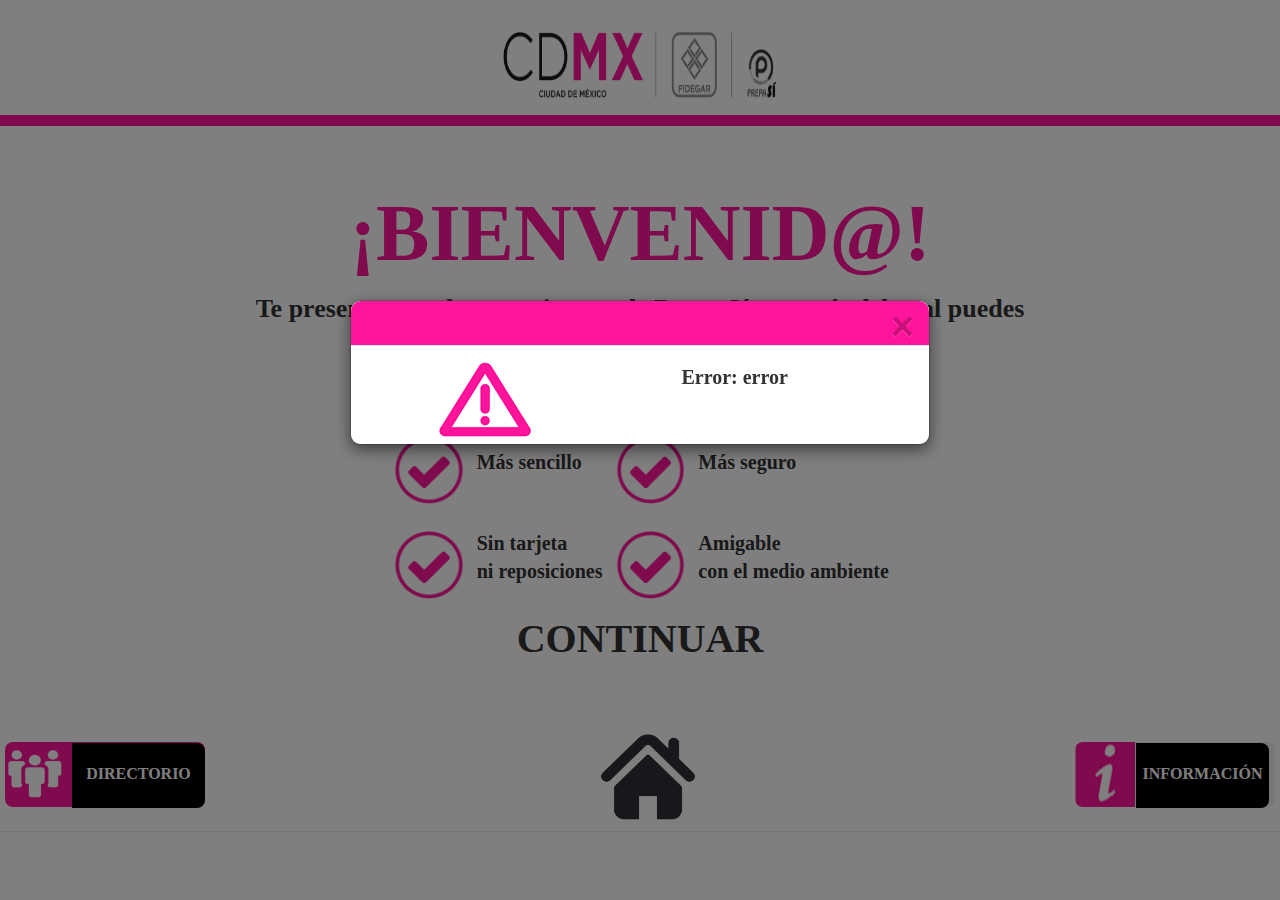
==== commit efd8214e: "Corte-21-03-2018" ====
--- a/Index.html
+++ b/Index.html
@@ -3,7 +3,7 @@
 <head>
     <title></title>
     <meta charset="utf-8" />
-	<meta name="viewport" content="width=device-width,height=device-height, initial-scale=1.0, maximum-scale=1.0, user-scalable=no">
+	<meta name="viewport" content="width=device-width,height=device-height, initial-scale=1.0, maximum-scale=1.0, user-scalable=no" >
 
 	<script src="Scripts/jquery-1.10.2.min.js"></script>
     <script src="Scripts/Modelo.js"></script>
@@ -21,333 +21,332 @@
   <div id="divHeader" style="display:inline-table; width:100%">
 		<center>
 			<div class="row">
-				<div class="col-md-12 text-center">
-					<div class="col-md-10">
+				<div class="col-md-12 text-center">					
 						<div class="col-md-4"></div>
-						<div class="col-md-7" >
+						<div class="col-md-4" >
 							<div style="width:100%">
-							         <a href="#"><img src="Imagenes/pleca_logos.png" style=" height: 70px; margin-top: 15px;"/></a>
+							         <a href="#"><img src="Imagenes/pleca_logos.png" class="imaheader"/></a>
 							</div>
 						</div>
-						<div class="col-md-4"></div>
-					</div>
+						<div class="col-md-4"></div>					
 				</div>
 			</div>
 		</center>
   </div>
 
-	<div style="padding:.40em;background-color:#FF149B;margin-top:15px;width:100%;"> </div>
-                   
-    <div id="divContent" class="contenidoLayout container-fluid body-content">
-        <div id="Pantalla_Inicio">
+  <div id="divBarra" class="divbarra">
+  </div>
+
+<div id="divContent"  class="contenidoLayout container-fluid body-content">
+            <div  id="Pantalla_Inicio">
             <div class="row">
-                <div class="col-md-12 text-center">
-                    <span class="spanTitulo center">¡BIENVENID@!</span>
-                    <br />
-                    <span class="spanTexto center">
-                        Te presentamos el nuevo sistema de Prepa Sí, a través del cual puedes <br/>
-						generar tu clave de retiro y obtener tu estímulo.
-                    </span>
-                    <br />
-					<div class="col-md-10">
-						<div class="col-md-4"></div>
-						<div class="col-md-7">
+                <div  class="col-md-12 text-center">
+                        <span class="spanTitulo center">¡BIENVENID@!</span>
+                        <br />
+                        <span class="spanTexto center">
+                            Te presentamos el nuevo sistema de Prepa Sí, a través del cual puedes <br/>
+    						generar tu clave de retiro y obtener tu estímulo.
+                        </span>
+                        <br />
+      					  <center>
+      							<table class="tablaletra">
+      							 <tr>
+      							   <td><img src="Imagenes/check.png" class="imacirpalomita"/></td>
+      							   <td>Más sencillo</td>
+      							   <td><img src="Imagenes/check.png" class="imacirpalomita"/></td>
+      							   <td>Más seguro</td>
+      							 </tr>
+      							 <tr>
+      							   <td><img src="Imagenes/check.png" class="imacirpalomita"/></td>
+      							   <td>Sin tarjeta <br/>ni reposiciones</td>
+      							   <td><img src="Imagenes/check.png" class="imacirpalomita"/></td>
+      							   <td>Amigable <br/> con el medio ambiente	</td>
+      							 </tr>
+								 <tr>
+      							   <td colspan="4" class="homeContinuar">CONTINUAR</td>
+      							 </tr>
+      							</table>
+      						</center>
+    				   </div>
+          </div>
+		  <div id="altura"> </div>
+        </div>
+    
+			<div id="Pantalla_FueraServicio" class="ocultar">
+				<div class="row">
+					<div class="col-md-12 col-xs-12 col-sm-12 text-center">
+						<img src="Imagenes/FueraServicio.png" />
+						<br />
+						<span class="spanTitulo">TEMPORALMENTE FUERA DE SERVICIO</span>
+					</div>
+				</div>
+			</div>
+
+			<div  id="Pantalla_Menu" class="ocultar" >
+				<div class="row">
+					<div class="col-md-12  text-center">
+						<h2 class="subtit">Seleccione la opción <br/> deseada</h2>
+						<br />
+						<input id="opMenu_Retiro" type="button" class="botonimagenCons btn ctrlmenu " value="" />
+						<br /><br />
+					</div>
+				</div>
+				<div class="row">
+					<div class="col-md-12 text-center">
+						<input id="opMenu_CambioNip" type="button" class="botonimagenCambioNip ctrlmenu btn " value="" />
+						<br /><br />
+					</div>
+				</div>
+					 <div class="row">
+					<div class="col-md-12 text-center">
+						<!---<input id="opMenu_Imprimir"  onClick="Fidegar.cambiaTipoTeclado(4)" type="button"  class="ctrlmenu btn btn-default" value="Imprimir Test" />-->
+					</div>
+				</div>
+				<div id="altura1"> </div>
+			</div>
+
+			<div id="Pantalla_ClaveRetiro" class="ocultar" >
+				<div class="row">
+					<div  class="col-xs-12 col-md-12 text-center" >
+					   <div class="col-xs-1 col-md-4"></div>
+						  <div class="col-xs-10 col-md-4">
+							<h2 class="subtit text1">Clave de retiro</h2>
+							<br />
+							<h3 class="textcaja">Ingresa tu matrícula PS</h3>
+							<center>
+								<input id="txtClaveRetiro_Matricula" type="text" class="form-control inputX cajatext" maxlength="18"  value="" onfocus="Fidegar.cambiaTipoTeclado(3)" />
+							</center>
+							<h3 class="textcaja">Ingresa tu NIP</h3>
+							<center>
+								<input id="txtClaveRetiro_Nip" type="password" class="form-control inputX ultimo cajatext" maxlength="4"   value="" onfocus="Fidegar.cambiaTipoTeclado(2)" />
+							</center>
+							<br />
+						</div>
+						<div class="col-xs-1 col-md-4"></div>
+					</div>
+				</div>				
+					<div class="row">
+						<div class="col-xs-12 col-md-12 text-center">
+							<div class="col-xs-1 col-md-4"></div>
+							<div class="col-xs-10 col-md-4">
+								<span class="flujo glyphicon glyphicon-remove-sign spanimaCancel botones botoncancel"  flujo="retiro" pantalla="pantalla_claveRetiro" opcion="cancel"><p class="pbtncolorCan">CANCELAR</p></span>
+								&nbsp;&nbsp;
+								<span class="flujo glyphicon glyphicon-ok-sign spanimaAcep botones botonacep"  flujo="retiro" pantalla="pantalla_claveRetiro" opcion="ok"><p class="pbtncolorAc">ACEPTAR</p></span>
+								</div>
+							<div class="col-xs-1 col-md-4"></div>
+						</div>
+					</div>				
+			</div>
+
+			<div id="Pantalla_Periodo" class="ocultar" >
+				<div class="row">
+					<div  class="col-md-12 text-center">
+						<h2 class="subtit">Seleccione el período</h2>
+						<br />
+						<div class="table-responsive">
+							<table id="tablePeriodos" class="table table-striped table-hover table-bordered table-condensed">
+								<thead>
+									<tr>
+										<th class="subtit">Mes</th>
+										<th class="subtit">Clave</th>
+										<th class="subtit"></th>
+									</tr>
+								</thead>
+							</table>
+						</div>
+						<br />
+					</div>
+				</div>
+				<div class="row">
+					<div class="col-md-12 text-center">
+						<span id="btnPeriodoCancel" class="flujo glyphicon glyphicon-remove-sign spanimaCancel"  flujo="retiro" pantalla="pantalla_Periodo" opcion="cancel"><p class="pbtncolorCan">CANCELAR</p></span>
+					</div>
+				</div>
+			</div>
+
+			<div id="Pantalla_Progreso" class="ocultar" >
+				<div class="row">
+					<div class="col-md-12 text-center">
+						<img src="Imagenes/Reloj.png" class="Reloj"/>
+						<br />
+						<br />
+						<br />
+						<img src="Imagenes/Loading.gif" class="Load" />
+						<br />
+						<span class="spanLoading"></span>
+					</div>
+				</div>
+			</div>
+
+			<div id="Pantalla_CambioNip" class="ocultar" >
+				<div class="row">
+					<div class="col-xs-12 col-md-12 text-center">
+					  <div class="col-xs-1 col-md-4"></div>
+						<div class="col-xs-10 col-md-4">
+							<h2 class="subtit text1">Cambio de NIP</h2>
+							<br />
+							<h3 class="textcaja">Ingresa tu matrícula PS</h3>
+							<center>
+								<input id="txtCN_Matricula" type="text" class="form-control  cajatext inputX " maxlength="18" onfocus="Fidegar.cambiaTipoTeclado(3)" value="" />
+							</center>
+							<h3 class="textcaja">Ingresa tu NIP</h3>
+							<center>
+								<input id="txtCN_Nip" type="password" class="form-control   cajatext  inputX ultimo " maxlength="4"  onfocus="Fidegar.cambiaTipoTeclado(2)" value="" />
+							</center>
+							<br />
+						</div>
+					  <div class="col-xs-1 col-md-4"></div>
+					</div>
+				</div>
+				<div class="row">
+					<div class="col-xs-12 col-md-12 text-center">
+						<div class="col-xs-1 col-md-4"></div>
+						<div class="col-xs-10 col-md-4">
+							<span id="btnCambioNipCancel" class="flujo glyphicon glyphicon-remove-sign spanimaCancel botones botoncancel" flujo="cambionip" pantalla="pantalla_cambioNip" opcion="cancel" ><p class="pbtncolorCan">CANCELAR</p></span>
+							&nbsp;&nbsp;
+							<span id="btnCambioNipOk" class="flujo glyphicon glyphicon-ok-sign spanimaAcep botones botonacep" flujo="cambionip" pantalla="pantalla_cambioNip" opcion="ok" ><p class="pbtncolorAc">ACEPTAR</p></span>
+						</div>
+						<div class="col-xs-1 col-md-4"></div>
+					</div>
+				</div>
+			</div>
+
+			<div id="Pantalla_CambioNipDos" class="ocultar">
+				<div class="row">
+					<div class="col-xs-12 col-md-12 text-center">
+						<div class="col-xs-1 col-md-4"></div>
+						<div class="col-xs-10 col-md-4">
+							<h2 class="subtit text1">Confirmación de datos <br/> personales</h2>
+							<br />
+							<h3 class="textcaja">Selecciona tu pregunta secreta</h3>
+							<center>
+								<select id="ddlPreguntas" type="text" class="form-control inputPreguntas"></select>
+							</center>
+							<br />
+							<h3 class="textcaja">Responde tu pregunta secreta</h3>
+							<center>
+								<input id="txtCN_Respuesta" type="text" class="form-control inputPreguntas inputX ultimo cajatext" maxlength="30" opcion="ok" onfocus="Fidegar.cambiaTipoTeclado(1)" value="" />
+							</center>
+							<br />
+						</div>
+					  <div class="col-xs-1 col-md-4"></div>
+					</div>
+				</div>
+				<div style="height:550px;" class="row">
+					<div class="col-xs-12 col-md-12 text-center">
+						<div class="col-xs-1 col-md-4"></div>
+						<div class="col-xs-10 col-md-4">
+							<span id="btnCNDatosCancel" class="flujo glyphicon glyphicon-remove-sign spanimaCancel botones botoncancel" flujo="cambionip" pantalla="pantalla_CambioNipDos" opcion="cancel"><p class="pbtncolorCan">CANCELAR</p></span>
+							&nbsp;&nbsp;
+							<span id="btnCNDatosPersOk" class="flujo glyphicon glyphicon-ok-sign spanimaAcep botones botonacep" flujo="cambionip" pantalla="pantalla_CambioNipDos" opcion="ok"><p class="pbtncolorAc">ACEPTAR</p></span>
+						</div>
+						<div class="col-xs-1 col-md-4"></div>
+					</div>
+				</div>
+			</div>
+
+			<div id="Pantalla_nuevoNip" class="ocultar" >
+				<div class="row">
+					<div class="col-xs-12 col-md-12 text-center">
+						<div class="col-xs-1 col-md-4"></div>
+						<div class="col-xs-10 col-md-4">
+							<h2 class="subtit text1">Ingrese su nuevo NIP</h2>
+							<br />
+							<h3 class="textcaja">Ingrese su nuevo NIP </h3>
+							<center>
+								<input id="txtCambioNipDosNip" type="password" class="form-control inputX cajatext" onfocus="Fidegar.cambiaTipoTeclado(2)" maxlength="4" />
+							</center>
+							<h3 class="textcaja">Confirmé su nuevo NIP</h3>
+							<center>
+								<input id="txtCambioNipDosNuevoNip" type="password" class="form-control inputX ultimo cajatext" onfocus="Fidegar.cambiaTipoTeclado(2)" maxlength="4" />
+							</center>
+							<br />
+						</div>
+					  <div class="col-xs-1 col-md-4"></div>
+					</div>
+				</div>
+				<center>
+				<div class="row">
+					<div class="col-xs-12 col-md-12 text-center" style="height:500px;">
+								<div class="col-xs-1 col-md-4"></div>
+								<div class="col-xs-10 col-md-4">
+									<span id="btnCambioNipDosCancel" class="flujo glyphicon glyphicon-remove-sign spanimaCancel botones botoncancel"  flujo="cambionip" pantalla="pantalla_nuevoNip" opcion="cancel"><p class="pbtncolorCan">CANCELAR</p></span>
+									&nbsp;&nbsp;
+									<span id="btnCambioNipDosOk" class="flujo glyphicon glyphicon-ok-sign spanimaAcep botones botonacep"  flujo="cambionip" pantalla="pantalla_nuevoNip" opcion="ok"><p class="pbtncolorAc">ACEPTAR</p></span>
+								</div>
+								<div class="col-xs-1 col-md-4"></div>
+							</div>
+				</div>
+				</center>
+			</div>
+
+			<!--<div id="Pantalla_DatosPersonales" class="ocultar">
+				<div class="row">
+					<div class="col-md-12 text-center">
+						<h2>CONFIRMACIÓN DE DATOS PERSONALES</h2>
+						<br />
+						<h3>Nombre:</h3>
 						<center>
-							<table class="tablaletra">
-							 <tr>
-							   <td><img src="Imagenes/check.png" style=" height: 70px; margin-top: 15px;"/></th>
-							   <td>Más sencillo</th>
-							   <td><img src="Imagenes/check.png" style=" height: 70px; margin-top: 15px;"/></th>
-							   <td>Más seguro</th>
-							 </tr>
-							 <tr>
-							   <td><img src="Imagenes/check.png" style=" height: 70px; margin-top: 15px;"/></th>
-							   <td>Sin tarjeta <br/>ni reposiciones</th>
-							   <td><img src="Imagenes/check.png" style=" height: 70px; margin-top: 15px;"/></th>
-							   <td>Amigable <br/> con el medio ambiente	</th>
-							 </tr>
-							</table>
+							<input id="txtDatosPersonalesNombre" type="text" class="form-control" maxlength="50" />
 						</center>
-						</div>
-						<div class="col-md-4"></div>
-					</div>
-				   </div>
-            </div>
-        </div>
-
-        <div id="Pantalla_FueraServicio" class="ocultar">
-            <div class="row">
-                <div class="col-md-12 col-xs-12 col-sm-12 text-center">
-                    <img src="Imagenes/FueraServicio.png" />
-                    <br />
-                    <span class="spanTitulo">TEMPORALMENTE FUERA DE SERVICIO</span>
-                </div>
-            </div>
-        </div>
-
-        <div id="Pantalla_Menu" class="ocultar" style="height:500px;">
-            <div class="row">
-                <div class="col-md-12  text-center">
-                    <h2 class="subtit">Seleccione la opción <br/>
-					deseada</h2>
-                    <br />
-                    <input id="opMenu_Retiro" type="button" class="botonimagenCons btn ctrlmenu " value="" />
-                    <br /><br />
-                </div>
-            </div>
-            <div class="row">
-                <div class="col-md-12 text-center">
-                    <input id="opMenu_CambioNip" type="button" class="botonimagenCambioNip ctrlmenu btn " value="" />
-                    <br /><br />
-                </div>
-            </div>
+						<h3>Preparatoria:</h3>
+						<center>
+							<input id="txtDatosPersonalesPreparatoria" type="text" class="form-control" maxlength="50" />
+						</center>
+						<h3>Grado:</h3>
+						<center>
+							<input id="txtDatosPersonalesGrado" type="text" class="form-control" maxlength="30" />
+						</center>
+						<h3>Número de celular:</h3>
+						<center>
+							<input id="txtDatosPersonalesCelular" type="text" class="form-control" maxlength="15" />
+						</center>
+						<br />
+					</div>
+				</div>
+				<div class="row">
+					<div class="col-md-12 text-center">
+						<span id="spanDatosPersonalesOk" class="flujo glyphicon glyphicon-ok-sign" flujo="cambionip" pantalla="pantalla_datosPersonales" opcion="ok"></span>
+						&nbsp;&nbsp;
+						<span id="spanDatosPersonalesCancel" class="flujo glyphicon glyphicon-remove-sign" flujo="cambionip" pantalla="pantalla_datosPersonales" opcion="cancel"></span>
+					</div>
+				</div>
+			</div>-->
+
+			<div id="Pantalla_Gracias" class="flujo ocultar" flujo="despedida" >
 			<div class="row">
-                <div class="col-md-12 text-center">
-                    <!---<input id="opMenu_Imprimir"  onClick="Fidegar.cambiaTipoTeclado(4)" type="button"  class="ctrlmenu btn btn-default" value="Imprimir Test" />-->
-                </div>
-            </div>
-        </div>
-
-        <div id="Pantalla_ClaveRetiro" class="ocultar" style="height:500px;">
-            <div class="row">
-                <div class="col-xs-12 col-md-12 text-center" >
-				   <div class="col-xs-3 col-md-4"></div>
-					  <div class="col-xs-6 col-md-4">
-						<h2 class="subtit text1">Clave de retiro</h2>
-						<br />
-						<h3 class="textcaja">Ingresa tu matrícula PS</h3>
-						<center>
-							<input id="txtClaveRetiro_Matricula" type="text" class="form-control inputX cajatext" maxlength="18"  value="" onfocus="Fidegar.cambiaTipoTeclado(3)" />
-						</center>
-						<h3 class="textcaja">Ingresa tu NIP</h3>
-						<center>
-							<input id="txtClaveRetiro_Nip" type="password" class="form-control inputX ultimo cajatext" maxlength="4"   value="" onfocus="Fidegar.cambiaTipoTeclado(2)" />
-						</center>
-						<br />
-					</div>
-					<div class="col-xs-2 col-md-4"></div>
-                </div>
-            </div>
-            <div class="row">
-                <div class="col-xs-12 col-md-12 text-center">
-					<div class="col-xs-2 col-md-4"></div>
-					<div class="col-xs-8 col-md-4">
-						<span class="flujo glyphicon glyphicon-remove-sign spanimaCancel botones botoncancel"  flujo="retiro" pantalla="pantalla_claveRetiro" opcion="cancel">&nbsp;</span>
-						&nbsp;&nbsp;
-						<span class="flujo glyphicon glyphicon-ok-sign spanimaAcep botones botonacep"  flujo="retiro" pantalla="pantalla_claveRetiro" opcion="ok">&nbsp;</span>
-						</div>
-					<div class="col-xs-2 col-md-4"></div>
-                </div>
-            </div>
-        </div>
-
-        <div id="Pantalla_Periodo" class="ocultar" style="height:500px;">
-            <div class="row">
-                <div class="col-md-12 text-center">
-                    <h2 class="subtit">Seleccione el período <br/>
-										   deseado</h2>
-                    <br />
-                    <div class="table-responsive">
-                        <table id="tablePeriodos" class="table table-striped table-hover table-bordered table-condensed">
-                            <thead>
-                                <tr>
-                                    <th class="subtit">Mes</th>
-                                    <th class="subtit">Clave</th>
-                                    <th class="subtit"></th>
-                                </tr>
-                            </thead>
-                        </table>
-                    </div>
-                    <br />
-                </div>
-            </div>
-            <div class="row">
-                <div class="col-md-12 text-center">
-                    <span id="btnPeriodoCancel" class="flujo glyphicon glyphicon-remove-sign spanimaCancel"  flujo="retiro" pantalla="pantalla_Periodo" opcion="cancel">&nbsp;</span>
-                </div>
-            </div>
-        </div>
-
-        <div id="Pantalla_Progreso" class="ocultar" style="height:500px;">
-            <div class="row">
-                <div class="col-md-12 text-center">
-                    <img src="Imagenes/Reloj.png" />
-                    <br />
-					<br />
-					<br />
-                    <img src="Imagenes/Loading.gif" />
-                    <br />
-                    <span class="spanLoading"></span>
-                </div>
-            </div>
-        </div>
-
-        <div id="Pantalla_CambioNip" class="ocultar" style="height:500px;">
-            <div class="row">
-                <div class="col-xs-12 col-md-12 text-center">
-				  <div class="col-xs-3 col-md-4"></div>
-					<div class="col-xs-6 col-md-4">
-						<h2 class="subtit text1">Cambio de NIP</h2>
-						<br />
-						<h3 class="textcaja">Ingresa tu matrícula PS</h3>
-						<center>
-							<input id="txtCN_Matricula" type="text" class="form-control inputPreguntas cajatext inputX " maxlength="18" onfocus="Fidegar.cambiaTipoTeclado(3)" value="" />
-						</center>
-						<h3 class="textcaja">Ingresa tu NIP</h3>
-						<center>
-							<input id="txtCN_Nip" type="password" class="form-control inputPreguntas cajatext  inputX ultimo " maxlength="4"  onfocus="Fidegar.cambiaTipoTeclado(2)" value="" />
-						</center>
-						<br />
-					</div>
-				  <div class="col-xs-2 col-md-4"></div>
-                </div>
-            </div>
-            <div class="row">
-                <div class="col-xs-12 col-md-12 text-center">
-					<div class="col-xs-2 col-md-4"></div>
-					<div class="col-xs-8 col-md-4">
-						<span id="btnCambioNipCancel" class="flujo glyphicon glyphicon-remove-sign spanimaCancel botones botoncancel" flujo="cambionip" pantalla="pantalla_cambioNip" opcion="cancel" >&nbsp;</span>
-						&nbsp;&nbsp;
-						<span id="btnCambioNipOk" class="flujo glyphicon glyphicon-ok-sign spanimaAcep botones botonacep" flujo="cambionip" pantalla="pantalla_cambioNip" opcion="ok" >&nbsp;</span>
-					</div>
-					<div class="col-xs-2 col-md-4"></div>
-                </div>
-            </div>
-        </div>
-
-        <div id="Pantalla_CambioNipDos" class="ocultar" style="height:500px;">
-            <div class="row">
-                <div class="col-xs-12 col-md-12 text-center">
-					<div class="col-xs-2 col-md-4"></div>
-					<div class="col-xs-8 col-md-4">
-						<h2 class="subtit text1">Confirmación de datos <br/> personales</h2>
-						<br />
-						<h3 class="textcaja">Selecciona tu pregunta secreta</h3>
-						<center>
-							<select id="ddlPreguntas" type="text" class="form-control inputPreguntas"></select>
-						</center>
-						<br />
-						<h3 class="textcaja">Responde tu pregunta secreta</h3>
-						<center>
-							<input id="txtCN_Respuesta" type="text" class="form-control inputPreguntas inputX ultimo cajatext" maxlength="30" opcion="ok" onfocus="Fidegar.cambiaTipoTeclado(1)" value="" />
-						</center>
-						<br />
-					</div>
-				  <div class="col-xs-2 col-md-4"></div>
-                </div>
-            </div>
-            <div class="row">
-                <div class="col-xs-12 col-md-12 text-center">
-					<div class="col-xs-2 col-md-4"></div>
-					<div class="col-xs-8 col-md-4">
-						<span id="btnCNDatosCancel" class="flujo glyphicon glyphicon-remove-sign spanimaCancel botones botoncancel" flujo="cambionip" pantalla="pantalla_CambioNipDos" opcion="cancel">&nbsp;</span>
-						&nbsp;&nbsp;
-						<span id="btnCNDatosPersOk" class="flujo glyphicon glyphicon-ok-sign spanimaAcep botones botonacep" flujo="cambionip" pantalla="pantalla_CambioNipDos" opcion="ok">&nbsp;</span>
-					</div>
-					<div class="col-xs-2 col-md-4"></div>
-                </div>
-            </div>
-        </div>
-
-        <div id="Pantalla_nuevoNip" class="ocultar" style="height:500px;">
-            <div class="row">
-                <div class="col-xs-12 col-md-12 text-center">
-				    <div class="col-xs-2 col-md-4"></div>
-					<div class="col-xs-8 col-md-4">
-						<h2 class="subtit text1">Ingrese su nuevo NIP</h2>
-						<br />
-						<h3 class="textcaja">Ingrese su nuevo NIP </h3>
-						<center>
-							<input id="txtCambioNipDosNip" type="password" class="form-control inputX cajatext" onfocus="Fidegar.cambiaTipoTeclado(2)" maxlength="4" />
-						</center>
-						<h3 class="textcaja">Confirmé su nuevo NIP</h3>
-						<center>
-							<input id="txtCambioNipDosNuevoNip" type="password" class="form-control inputX ultimo cajatext" onfocus="Fidegar.cambiaTipoTeclado(2)" maxlength="4" />
-						</center>
-						<br />
-					</div>
-				  <div class="col-xs-2 col-md-4"></div>
-                </div>
-            </div>
-            <div class="row">
-                <div class="col-xs-12 col-md-12 text-center" style="height:500px;">
-					<div class="col-xs-2 col-md-4"></div>
-					<div class="col-xs-8 col-md-4">
-						<span id="btnCambioNipDosCancel" class="flujo glyphicon glyphicon-remove-sign spanimaCancel botones botoncancel"  flujo="cambionip" pantalla="pantalla_nuevoNip" opcion="cancel">&nbsp;</span>
-						&nbsp;&nbsp;
-						<span id="btnCambioNipDosOk" class="flujo glyphicon glyphicon-ok-sign spanimaAcep botones botonacep"  flujo="cambionip" pantalla="pantalla_nuevoNip" opcion="ok">&nbsp;</span>
-					</div>
-					<div class="col-xs-2 col-md-4"></div>
-				</div>
-            </div>
-        </div>
-
-        <!--<div id="Pantalla_DatosPersonales" class="ocultar">
-            <div class="row">
-                <div class="col-md-12 text-center">
-                    <h2>CONFIRMACIÓN DE DATOS PERSONALES</h2>
-                    <br />
-                    <h3>Nombre:</h3>
-                    <center>
-                        <input id="txtDatosPersonalesNombre" type="text" class="form-control" maxlength="50" />
-                    </center>
-                    <h3>Preparatoria:</h3>
-                    <center>
-                        <input id="txtDatosPersonalesPreparatoria" type="text" class="form-control" maxlength="50" />
-                    </center>
-                    <h3>Grado:</h3>
-                    <center>
-                        <input id="txtDatosPersonalesGrado" type="text" class="form-control" maxlength="30" />
-                    </center>
-                    <h3>Número de celular:</h3>
-                    <center>
-                        <input id="txtDatosPersonalesCelular" type="text" class="form-control" maxlength="15" />
-                    </center>
-                    <br />
-                </div>
-            </div>
-            <div class="row">
-                <div class="col-md-12 text-center">
-                    <span id="spanDatosPersonalesOk" class="flujo glyphicon glyphicon-ok-sign" flujo="cambionip" pantalla="pantalla_datosPersonales" opcion="ok"></span>
-                    &nbsp;&nbsp;
-                    <span id="spanDatosPersonalesCancel" class="flujo glyphicon glyphicon-remove-sign" flujo="cambionip" pantalla="pantalla_datosPersonales" opcion="cancel"></span>
-                </div>
-            </div>
-        </div>-->
-
-        <div id="Pantalla_Gracias" class="flujo ocultar" flujo="despedida" style="height:500px;">
-
-		<div id="divFooter" class="navbar navbar-default navbar-fixed-bottom ocultar">
-            <div class="row">
-                <div class="col-md-12 text-center">
-                    <img src="Imagenes/Gracias.png" style="width:50%;height:50%;" />
-                    <br />
-                    <!--<span class="spanTitulo">¡GRACIAS!</span>-->
-                </div>
-            </div>
-        </div>
-    </div>
-
-
-        <div class="container-fluid">
-            <div class="row">
-                <div class="col-md-12 text-center" style="margin-top: 65px;">
-                    <div class="pull-left" >
-                        <input id="btnDirectorio" type="button" class="btnHelp botonimagen"/>
-                    </div>
-                    <span id="btnHome" class="btnHelp glyphicon glyphicon-home">&nbsp;</span>
-                    <span id="btnAvisoPrivacidad" class="btnHelp glyphicon glyphicon-lock">&nbsp;</span>
-                    <div class="pull-right">
-                        <input id="btnAyuda" type="button" class="btnHelp botonimagen1" />
-                        <br />
-						<br />
-						<!--<span class="spanVersion">V1.1</span>-->
-                    </div>
-                </div>
-            </div>
-        </div>
-    </div>
-
+					<div class="col-md-12 text-center">
+						<img src="Imagenes/Gracias.png" class="Imagracias" />
+						<br />
+						<!--<span class="spanTitulo">¡GRACIAS!</span>-->
+					</div>
+				</div>
+			</div>
+		
+			<footer id="divFooter" class="navbar navbar-default navbar-fixed-bottom .dft-footer-nav.v2" >
+			<div class="container-fluid dft-footer-nav__content ">
+						<div class="row">
+							<div class="col-xs-12 col-md-12 text-center rowdivfoter">
+								<div class="pull-left" >
+								<button id="btnDirectorio" type="button" class="btnHelp Sinbor botonimagen" style="background-color:#FF149B;"> 
+								<p class="pImagenfotter"> DIRECTORIO </p>
+								</button>							
+								</div>
+								<span id="btnHome" class="btnHelp glyphicon glyphicon-home Sinbor">&nbsp;</span>
+								<span id="btnAvisoPrivacidad" class="btnHelp glyphicon glyphicon-lock ">&nbsp;</span>
+								<div class="pull-right">
+									<button id="btnAyuda" type="button" class="btnHelp botonimagen1 Sinbor">
+										<p class="pImagenfotter1"> INFORMACIÓN </p>
+									</button>
+									<br />
+									<br />
+									  <!--<span class="spanVersion">V1.1</span>-->
+								</div>
+							</div>
+						</div>
+					</div>
+			</footer>
+</div>
     <!-- Modal -->
     <div id="modalDirectorio" class="modal fade" role="dialog">
         <div class="modal-dialog">
@@ -357,7 +356,40 @@
                     <button type="button" class="close" data-dismiss="modal">&times;</button>
                 </div>
                 <div class="modal-body">
-                    <img src="Imagenes/DIRECTORIO.png" style="width:100%!important;border-radius:8px;"/>
+                  <center> 
+				 <div class="divImaDirectorio">
+					  <img src="Imagenes/icono_directorio.png" class="ImaDirectorio" />
+					  <span class="TextoDirectorio">DIRECTORIO</span>
+				  </div>
+						<div>
+							<table>
+							 <tr>
+							   <td><img src="Imagenes/2.png" style=" height: 70px; margin-top: 15px;"/></td>
+							   <td><p class="LetraDrctTitulo">Emilio Girón Sánchez </p> <br/><p class="LetraDrctSubTitulo">Director de Control</p></td>
+							 </tr>
+							 <tr>
+							   <td><img src="Imagenes/3.png" style=" height: 70px; margin-top: 15px;"/></td>
+							   <td><p class="LetraDrctTitulo">Mariana Perla Rojas Martínez </p> <br/><p  class="LetraDrctSubTitulo">Directora Zona Sur</p></td>
+							 </tr>
+							 <tr>
+							   <td><img src="Imagenes/4.png" style=" height: 70px; margin-top: 15px;"/></td>
+							   <td><p class="LetraDrctTitulo">Tomás Tirso Robles Aragón</p><br/><p  class="LetraDrctSubTitulo">Director Zona Norte</p></td>
+							 </tr>
+							 <tr>
+							   <td><img src="Imagenes/5.png" style=" height: 70px; margin-top: 15px;"/></td>
+							   <td><p class="LetraDrctTitulo">Rosalía Tostado Benítez</p><br/><p  class="LetraDrctSubTitulo">Coordinadora de Enlace Interinstitucional</p></td>
+							 </tr>
+							 <tr>
+							   <td><img src="Imagenes/6.png" style=" height: 70px; margin-top: 15px;"/></td>
+							   <td><p class="LetraDrctTitulo">Juan Manuel González Luna </p><br/><p  class="LetraDrctSubTitulo">Subdirector de Control de Entregas e Incidencias</p></td>
+							 </tr>
+							 <tr>
+							   <td><br/></td>
+							   <td><br/></td>
+							 </tr>							 
+							</table>
+						</div>
+					</center>
                 </div>
             </div>
         </div>
@@ -372,15 +404,34 @@
                 </div>
                 <!--<div class="modal-body text-center">-->
 				<div class="modal-body">
-                    <img src="Imagenes/Informacion.png" style="width:100%!important;border-radius:8px;	"/>
-                </div>
-                    <!--<p style="padding-top: 50px; padding-bottom: 50px;">
-                        Si tienes alguna duda o aclaración, comunicate al
-                        <span class="spanRemarcar">11021750</span>
-                        o acude a la calle Bucareli No. 134, primer piso, Col. Centro, Del. Cuauhtémoc.
-                        En los horarios de Lunes a Jueves de 9:00 a 18:00 hrs. y Viernes de 9:00 a 15:00 hrs.
-                    </p>-->
-               <!-- </div>-->
+				   <br/>
+                  <center>
+					  <div>
+						  <img src="Imagenes/Informacion.png" class="ImaInfo"/> 
+						  <span class="ImaAyudaInfo" >INFORMACIÓN</span>
+					  </div>
+				  </center>
+                </div>
+				  <center> <div class="divImaInfo">
+                    <p class="PimaInfo">
+                        Si tienes alguna duda o aclaración,comunícate
+                        al 11021750
+                        o acude a la calle Bucareli N.º 134, primer piso, Col. Centro, Del. Cuauhtémoc.
+                        En los horarios de lunes a jueves de 9:00 a 18:00 h y viernes de 9:00 a 15:00 h
+                    </p>
+                  </div></center>
+				<div class="divImaInformacion">
+					<center> 
+						<table style="width:100%;">
+								 <tr>
+								   <td class="tdImaInformacion" ><img src="Imagenes/Facebook.jpg" class="ImaInfofbTw"/>&nbsp;<span class="textPrepa">/Prepa_Sí</span></td>
+								   <td class="tdImaInformacion" ><img src="Imagenes/Twitter.png" class="ImaInfofbTw"/>&nbsp;<span class="textPrepa">@P_Prepa_Si</span></td>
+								 </tr>													 
+						</table>
+					  </center> 				  
+				  </div>
+			   <br/>
+			   <br/>
             </div>
         </div>
     </div>
--- a/Estilos/Site.css
+++ b/Estilos/Site.css
@@ -6,15 +6,6 @@
    /* font-style: italic !important;*/
 }
 
-/* Set padding to keep content from hitting the edges */
-.body-content {    
-    padding-top: 70px!important;
-    margin-bottom: 100px!important;
-    padding-top: 40px;
-    padding-bottom: 20px;
-}
-
-/* Set width on the form input elements since they're 100% wide by default */
 input,
 select,
 textarea {
@@ -46,17 +37,17 @@
     display: flex;
     flex-direction: column;
 }
-	
+
 #divHeader {
     /*height: 94px;*/
    /* background: #e9e1f0;*/ /* Old browsers */
     /*background: -moz-linear-gradient(top, #e9e1f0 94%, #dddddd 98%); *//* FF3.6-15 */
 	/* background: -webkit-linear-gradient(top, #e9e1f0 94%,#dddddd 98%); *//* Chrome10-25,Safari5.1-6 */
     /*background: linear-gradient(to bottom, #e9e1f0 94%,#dddddd 98%); *//* W3C, IE10+, FF16+, Chrome26+, Opera12+, Safari7+ */
-    /*filter: progid:DXImageTransform.Microsoft.gradient( startColorstr='#e9e1f0', endColorstr='#dddddd',GradientType=0 );*/ /* IE6-9 */    	
-}
-
-#divFooter {        
+    /*filter: progid:DXImageTransform.Microsoft.gradient( startColorstr='#e9e1f0', endColorstr='#dddddd',GradientType=0 );*/ /* IE6-9 */
+}
+
+#divFooter {
     /*height: 120px;*/
     /* Permalink - use to edit and share this gradient: http://colorzilla.com/gradient-editor/#ffffff+0,ffffff+2,ffe8f2+100 */
     /* background: #ffffff; *//* Old browsers */
@@ -66,26 +57,6 @@
     /*filter: progid:DXImageTransform.Microsoft.gradient( startColorstr='#ffffff', endColorstr='#ffe8f2',GradientType=0 );*/ /* IE6-9 */
 }
 
-.glyphicon.glyphicon-home {
-    background-image:url(..//Imagenes/home.png);
-    background-repeat:no-repeat;
-    background-size: 100px 90px;
-    background-position:center; 
-    cursor: pointer;
-	width:100px;
-	height:100px;
-}
-
-.glyphicon.glyphicon-lock {
-    background-image:url(..//Imagenes/home.png);
-    background-repeat:no-repeat;
-    background-size: 100px 90px;
-    background-position:center; 
-    cursor: pointer;
-	width:100px;
-	height:100px;
-}
-
 .glyphicon.glyphicon-ok-sign {
     /*font-size: 60px;
     color: #FF139B;
@@ -98,7 +69,7 @@
 
 .glyphicon.glyphicon-remove-sign {
    /* font-size: 60px;
-    color: #9B9B9B;    
+    color: #9B9B9B;
     cursor:pointer;/*
 }
     .glyphicon.glyphicon-remove-sign:hover {
@@ -107,47 +78,13 @@
 
 .glyphicon.glyphicon-print {
     font-size: 20px;
-    /*padding-left: 5px!important;    
+    /*padding-left: 5px!important;
     color: #FF139B;
     cursor: pointer;*/
 }
 
-.btn-circulo {
-    background-image:url(..//Imagenes/imprimir2.png);
-    background-repeat:no-repeat;
-    background-size: 36px 30px;
-    background-position:center; 
-    width: 32px !important;
-    height: 32px !important;
-    text-align: center !important;
-    padding: 6px 0 !important;
-    font-size: 12px !important;
-    line-height: 1.42 !important;
-    border-radius: 15px !important;
-}
-
-    .btn-circulo:hover,
-    .btn-circulo:focus,
-    .btn-circulo:active {
-		background-image:url(..//Imagenes/imprimir3.png);
-    }
-        
 .imgEspacio {
     padding: 15px;
-}
-
-.spanTitulo {
-		font-size: 80px;
-		color: #FF149B;
-		font-family: HelveticaNeueLTStd-BlkEx.otf;
-		font-weight:800;
-}
-
-.spanLoading {
-	/*font-family: HelveticaNeueLTStd-BlkEx.otf;*/
-	font-weight:500;
-    font-size: 20px;
-    color: black;
 }
 
 .spanSubtitulo {
@@ -158,23 +95,9 @@
 
 th {
     font-size: 20px;
-    text-align:center 
-}
-
-.spanTr {
-	font-family: HelveticaNeueLTStd-BlkEx.otf;
-	font-weight:800;
-    font-size: 20px;
-    color: #FF139B;	
-}
-
-.spanTr1 {
-	font-family: HelveticaNeueLTStd-BlkEx.otf;
-	font-weight:800;
-    font-size: 20px;
-    color: black;	
-}
-   
+    text-align:center
+}
+
 .btn-default {
     border-radius: 20px !important;
     width: 250px !important;
@@ -197,11 +120,11 @@
     font-style:normal!important;
 }
 
-.espacioBtn {    
+.espacioBtn {
     width: 10px;
     height:2px;
     background-color: pink;
-    float:left;      
+    float:left;
 }
 
 .ticket {
@@ -209,20 +132,15 @@
 }
 
 .ticketSpan {
-    font-weight: bold;   
-}	
+    font-weight: bold;
+}
 
 .ocultar {
-    display: none;    
-}
-
-p {
-    font-style: normal;
-    font-size: 18px;
+    display: none;
 }
 
 .spanRemarcar {
-    color: #FF139B;
+    color: black;
     font-weight: bold;
 }
 
@@ -236,15 +154,11 @@
     /*padding-top: 100px!important;*/
 }
 
-.modal-dialog-top {
-    padding-top: 300px !important;
-}
-
-.modal-header {    
-    border-top-left-radius: 10px;
-    border-top-right-radius: 10px;
-    height: 45px!important;
-}
+.modal-header {
+		border-top-left-radius: 10px;
+		border-top-right-radius: 10px;
+		height: 45px!important;
+	}
 
 .modal-content {
     border-radius: 10px !important;
@@ -252,14 +166,7 @@
 
 .modal-body {
     padding: 0px!important;
-    font-style: normal!important;    
-}
-
-.directorio-content {
-    width: 90% !important;
-    margin-left: 5%;
-    height: 90%!important;
-
+    font-style: normal!important;
 }
 
 .ayuda-content {
@@ -277,203 +184,1198 @@
     color: gray;
 }
 
-.pJutificar{ss
+.pJutificar{
     font-size: 16px!important;
     text-align: justify;
     text-justify: inter-word;
 	padding:2%;
 }
 
- .botonimagen{
-      background-image:url(..//Imagenes/Director.png);	 
+.subtit{
+ font-family: "HelveticaNeueLTStd-BlkEx.otf";
+ font-size: 26px;
+ font-weight:800;
+}
+	
+.subtitulo{
+    font-family: "HelveticaNeueLTStd-BlkEx.otf" !important;
+	font-weight:normal;
+}
+
+.divImaInfo{
+	width:90%;
+	text-align:center;
+}
+
+.PimaInfo{
+	padding-top: 10px; 
+	padding-bottom: 50px;
+	font-weight:300;
+}
+
+.SubtitPimaInfo{
+	padding-top: 10px; 
+	padding-bottom: 50px;
+	font-weight:600;
+}
+
+.Imaredes{
+ width:100%!important;
+}
+
+.Sinbor{
+	border: none;
+}
+
+@media screen and (min-width: 100px) {
+	.modal-dialog-top {
+		padding-top: 150px !important;
+	}
+
+	.body-content {
+		padding-top: 40px!important;
+		margin-bottom: 100px!important;
+		padding-top: 40px;
+		padding-bottom: 20px;
+		margin-top:-20px;
+	}
+	
+	.glyphicon.glyphicon-home {
+		background-image:url(..//Imagenes/home.png);
+		background-repeat:no-repeat;
+		background-size: 60px 45px;
+		background-position:center;
+		cursor: pointer;
+		width:60px;
+		height:90px;
+		margin-top:40px;
+		margin-right: -15px;
+	}
+	
+	.glyphicon.glyphicon-lock {
+		background-image:url(..//Imagenes/home.png);
+		background-repeat:no-repeat;
+		background-size: 60px 45px;
+		background-position:center;
+		cursor: pointer;
+		width:60px;
+		height:90px;
+		margin-top:40px;
+		margin-right: -15px;
+	}
+	
+	.btn-circulo {
+    background-image:url(..//Imagenes/imprimir2.png);
+    background-repeat:no-repeat;
+    background-size: 30px 26px;
+    background-position:center;
+    width: 26px !important;
+    height: 26px !important;
+    text-align: center !important;
+    padding: 6px 0 !important;
+    font-size: 12px !important;
+    line-height: 1.42 !important;
+    border-radius: 15px !important;
+	}
+    .btn-circulo:hover,
+    .btn-circulo:focus,
+    .btn-circulo:active {
+		background-image:url(..//Imagenes/imprimir3.png);
+    }
+	
+	.spanTitulo {
+		font-size: 40px;
+		color: #FF149B;
+		font-family: "HelveticaNeueLTStd-BlkEx.otf";
+		font-weight:800;
+	}
+	
+	.spanTr {
+		font-family: "HelveticaNeueLTStd-BlkEx.otf";
+		font-weight:600;
+		font-size: 14px;
+		color: #FF139B;
+	}
+	
+	.spanTr1 {
+	font-family: "HelveticaNeueLTStd-BlkEx.otf";
+	font-weight:800;
+	font-size: 10px;
+	color: black;
+	}
+	
+	.botonimagen{
+		background-image:url(..//Imagenes/icono_directorio.png);
+		background-repeat: no-repeat;
+		height: 35px;
+		width: 100px;
+		background-size: 40px 35px;
+		background-position: left;
+		border-radius: 8px;
+		margin-top: 75px;
+		padding-right: 0px;
+		border-top-width: 100px;
+	}
+	
+	.pImagenfotter{
+		color: white;
+		background-color: black;
+		width: 70px;
+		height: 35px;
+		font-weight: 900;
+		font-size: 10px;
+		margin: -10px;
+		border-radius: 0 8px 8px 0;
+		float: right;
+		padding-top: 12px;
+		font-family: "HelveticaNeueLTStd-BlkEx.otf";
+		padding-right: 0px;
+		
+	}
+	
+	
+	.botonimagen1{
+		  background-image:url(..//Imagenes/Informacion2.png);
+		  background-repeat:no-repeat;
+		  height:35px;
+		  width:100px;
+		  background-size: 30px 35px;
+		  border-radius: 8px;
+		  margin-top:75px;
+		  
+	}
+	
+	.pImagenfotter1{
+		color: white;
+		background-color: black;
+		width: 76px;
+		height: 35px;
+		font-weight: 900;
+		font-size: 10px;
+		margin: -10px;
+		border-radius: 0 8px 8px 0;
+		float: right;
+		padding-top: 12px;
+		font-family: "HelveticaNeueLTStd-BlkEx.otf";
+		}
+	
+	.botonimagenCons{
+		  background-image:url(..//Imagenes/Consulta.png);
+		  background-repeat:no-repeat;
+		  height:40px;
+		  width:150px;
+		  background-size: 151px 41px;
+		  background-position:center;
+
+	}
+	input.botonimagenCons:hover, .button:hover{
+	background-image:url(..//Imagenes/Consulta1.png);
+	background-repeat:no-repeat;
+	height:40px;
+	width:150px;
+	background-size: 151px 41px;
+	background-position:center;
+
+	}
+	
+	.botonimagenCambioNip{
+		  background-image:url(..//Imagenes/CambioNip1.png);
+		  background-repeat:no-repeat;
+		  height:40px;
+		  width:150px;
+		  background-size: 151px 41px;
+		  background-position:center;
+
+	}
+	input.botonimagenCambioNip:hover, .button:hover{
+		  background-image:url(..//Imagenes/CambioNip2.png);
+		  background-repeat:no-repeat;
+		  height:40px;
+		  width:150px;
+		  background-size: 151px 41px;
+		  background-position:center;
+
+	}
+
+	.textcaja{
+	 font-family: "HelveticaNeueLTStd-BlkEx.otf";
+	 font-size: 12px;
+	 font-weight:500;
+	}
+	
+	.Icono {
+        width:30%;
+		height:30%;
+		margin-left:40%;
+    }
+	
+	.Textpop {
+        text-align:center;
+    }
+
+	.spanimaCancel{
+		background-image:url(..//Imagenes/cancelar.png);
+		background-size: 30px 30px;
+		cursor: pointer;
+		width: 114px;
+		height: 30px;
+		background-repeat: no-repeat;
+		font-size: 60px;
+		top: 1px;
+		border: none;
+		border-radius: 8px 0px 0px 8px;
+	}
+	
+	.pbtncolorCan
+	{
+		color: white;
+		background-color: black;
+		width: 70px;
+		height: 30px;
+		font-weight: 900;
+		font-size: 10px;
+		margin: auto;
+		border-radius: 0 8px 8px 0;
+		padding-top: 9px;
+		font-family: "HelveticaNeueLTStd-BlkEx.otf";
+	}
+		
+	.spanimaAcep{
+		background-image: url(..//Imagenes/aceptar.png);
+		background-size: 30px 30px;
+		cursor: pointer;
+		width: 110px;
+		height: 30px;
+		background-repeat: no-repeat;
+		font-size: 10px;
+		top: 1px;
+		border: none;
+		border-radius: 8px 0px 0px 8px;
+	}
+	
+	.pbtncolorAc{
+		color: white;
+		background-color: black;
+		width: 60px;
+		height: 30px;
+		font-weight: 900;
+		font-size: 10px;
+		margin: auto;
+		border-radius: 0 8px 8px 0;
+		padding-top: 9px;
+		font-family: "HelveticaNeueLTStd-BlkEx.otf";
+	}
+	
+	.contenidoLayout{
+		height:10px;
+	}
+	
+	.contenidoLayout>div[id^="pantalla"]{
+		height:10px;
+	}
+	
+	.text1{
+        /*width:70%;
+		font-size:30px;
+		height:40px;*/
+		font-size:20px;
+	    text-align:center;
+		
+    }
+	
+	 input[type=text], input[type=password] {
+        color: #FF139B;
+       /* height: 55px;*/
+        font-family: "HelveticaNeueLTStd-BlkEx.otf";
+		font-weight:800;
+		/*font-size: 25px;*/
+        text-align: center;
+		text-transform: uppercase;
+    }
+	
+	.spanTexto{
+		font-size: 9px;
+		font-family: "HelveticaNeueLTStd-BlkEx.otf";
+		font-weight:800;
+    }
+	
+	.tablaletra{
+		font-size: 10px;
+		font-family: "HelveticaNeueLTStd-BlkEx.otf";
+		font-weight:900;
+		background-size:1px;
+    }
+	
+	.imacirpalomita{
+	height: 30px;
+	margin-top: 15px;
+	}
+	
+	.divbarra{
+	  padding:.30em;
+	  background-color:#FF149B;
+	  margin-top:5px;
+	  width:100%;
+	}
+	
+	.rowdivfoter,#altura{
+		margin-top: 10px;
+	}
+	
+	.rowdivfoter,#altura1{
+		margin-top: 25px;
+	}
+	
+
+	.imaheader{
+			 height: 40px;
+			 margin-top: 10px;
+			 width:60%;
+	}
+	
+	.Imagracias{
+			width:80%;
+			height:80%;
+			margin-top:80px;
+	}
+	
+	.Load{
+	width:50%;
+	}
+	
+	.Reloj{
+		width:20%;
+	}
+
+	.letra{
+	 font-family: "HelveticaNeueLTStd-BlkEx.otf";
+	 font-size:14px;
+	 font-weight: bold;
+	 margin:22px;
+	 margin-top:-20px;
+	}	
+
+	p {
+		font-style: normal;
+		font-size: 12px;
+	}
+
+	.directorio-content {
+		width: 90% !important;
+		margin-left: 5%;
+		height: 90%!important;
+
+	}
+
+	.spanLoading {
+		/*font-family: HelveticaNeueLTStd-BlkEx.otf;*/
+		font-weight:500;
+		font-size: 12px;
+		color: black;
+	}	
+
+	.Letratabla{
+	 font-size:16px;
+	}
+
+    .LetraDrctTitulo{
+		font-size:16px;
+		font-weight:900;
+	}
+	
+	.LetraDrctSubTitulo{
+		font-size:10px
+	}
+
+	.dft-footer-nav.v2{
+		position: relative;
+	}
+	
+	.dft-footer-nav__content {
+		/*max-width: 65vw;*/
+		margin: 0 auto ;
+	}
+	
+	.homeContinuar{
+		text-align:center;
+		font-weight:900;
+		font-size:20px;
+		font-family: "HelveticaNeueLTStd-BlkEx.otf";
+	}
+
+	.divImaDirectorio
+	{
+		background-color:#FF149B;
+		width:100%;
+		height:80px;
+	}
+	
+	.ImaDirectorio{
+		width:20%!important;
+		margin-top:15px;
+		vertical-align:text-bottom;
+	}
+	
+	.TextoDirectorio{
+		color:white;
+		font-weight:900;
+		font-size:30px;
+	}
+
+	.divImaInformacion{
+		background-color:#FF149B;
+		width:100%;
+		height:50px;
+	}
+	
+	.tdImaInformacion{
+		width:50%;
+		text-align:center;
+		height: 50px;
+	}
+	
+	.ImaInfofbTw{
+		width:15%!important;
+		border-radius: 4px;
+	}
+	
+	.textPrepa{
+		text-align:center;
+		color:white;
+	}
+	
+	.ImaInfo{
+	width:15%!important;
+	vertical-align: bottom;
+	}
+	
+	.ImaAyudaInfo{
+	color:#FF139B;
+	font-size:25px;
+	font-weight:700;
+	}
+}
+
+@media screen and (min-width: 400px) {
+	.modal-dialog-top {
+		padding-top: 150px !important;
+	}
+
+	.body-content {
+		padding-top: 40px!important;
+		margin-bottom: 100px!important;
+		padding-top: 40px;
+		padding-bottom: 20px;
+		margin-top:-20px;
+	}
+	
+	.glyphicon.glyphicon-home {
+		background-image:url(..//Imagenes/home.png);
+		background-repeat:no-repeat;
+		background-size: 60px 45px;
+		background-position:center;
+		cursor: pointer;
+		width:100px;
+		height:100px;
+		margin-top:40px;
+	}
+	
+	.glyphicon.glyphicon-lock {
+    background-image:url(..//Imagenes/home.png);
+    background-repeat:no-repeat;
+    background-size: 60px 45px;
+    background-position:center;
+    cursor: pointer;
+	width:100px;
+	height:100px;
+	margin-top:40px;
+	}
+	
+	.btn-circulo {
+    background-image:url(..//Imagenes/imprimir2.png);
+    background-repeat:no-repeat;
+    background-size: 30px 26px;
+    background-position:center;
+    width: 26px !important;
+    height: 26px !important;
+    text-align: center !important;
+    padding: 6px 0 !important;
+    font-size: 12px !important;
+    line-height: 1.42 !important;
+    border-radius: 15px !important;
+	}
+    .btn-circulo:hover,
+    .btn-circulo:focus,
+    .btn-circulo:active {
+		background-image:url(..//Imagenes/imprimir3.png);
+    }
+	
+	.spanTitulo {
+		font-size: 40px;
+		color: #FF149B;
+		font-family: "HelveticaNeueLTStd-BlkEx.otf";
+		font-weight:800;
+	}
+	
+	.spanTr {
+		font-family: "HelveticaNeueLTStd-BlkEx.otf";
+		font-weight:600;
+		font-size: 14px;
+		color: #FF139B;
+	}
+	
+	.spanTr1 {
+	font-family: "HelveticaNeueLTStd-BlkEx.otf";
+	font-weight:800;
+	font-size: 10px;
+	color: black;
+	}
+	
+	.botonimagen{
+	  background-image:url(..//Imagenes/Director.png);
 	  background-repeat:no-repeat;
-	  height:65px;
-	  width:200px;
-	  background-size: 201px 65px;
+	  height:35px;
+	  width:100px;
+	  background-size: 101px 35px;
 	  background-position:center;
 	  border-radius: 8px;
-	  margin-top:20px;
-}
- 
- .botonimagen1{
-      background-image:url(..//Imagenes/Info.png);	 
-	  background-repeat:no-repeat;
-	  height:65px;
-	  width:200px;
-	  background-size: 201px 65px;
-	  background-position:center;
-	  border-radius: 8px;
-	  margin-top:20px;	  
-}
-
- .botonimagenCons{
-      background-image:url(..//Imagenes/Consulta.png);	 
+	  margin-top:75px;
+	}
+	
+	.botonimagen{
+		background-image:url(..//Imagenes/icono_directorio.png);
+		background-repeat: no-repeat;
+		height: 35px;
+		width: 110px;
+		background-size: 40px 35px;
+		background-position: left;
+		border-radius: 8px;
+		margin-top: 75px;
+		padding-right: 0px;
+	}
+	
+    .botonimagen{
+		background-image:url(..//Imagenes/icono_directorio.png);
+		background-repeat: no-repeat;
+		height: 35px;
+		width: 100px;
+		background-size: 40px 35px;
+		background-position: left;
+		border-radius: 8px;
+		margin-top: 75px;
+		padding-right: 0px;
+		border-top-width: 100px;
+	}
+	
+	.pImagenfotter{
+		color: white;
+		background-color: black;
+		width: 70px;
+		height: 35px;
+		font-weight: 900;
+		font-size: 10px;
+		margin: -10px;
+		border-radius: 0 8px 8px 0;
+		float: right;
+		padding-top: 12px;
+		font-family: "HelveticaNeueLTStd-BlkEx.otf";
+		padding-right: 0px;
+		
+	}
+
+	.botonimagen1{
+		  background-image:url(..//Imagenes/Informacion2.png);
+		  background-repeat:no-repeat;
+		  height:35px;
+		  width:100px;
+		  background-size: 30px 35px;
+		  border-radius: 8px;
+		  margin-top:75px;
+		  
+	}
+	
+	.pImagenfotter1{
+		color: white;
+		background-color: black;
+		width: 76px;
+		height: 35px;
+		font-weight: 900;
+		font-size: 10px;
+		margin: -10px;
+		border-radius: 0 8px 8px 0;
+		float: right;
+		padding-top: 12px;
+		font-family: "HelveticaNeueLTStd-BlkEx.otf";
+		}
+	
+	input.botonimagenCons:hover, .button:hover{
+	background-image:url(..//Imagenes/Consulta1.png);
+	background-repeat:no-repeat;
+	height:40px;
+	width:150px;
+	background-size: 151px 41px;
+	background-position:center;
+
+	}
+	
+	.botonimagenCambioNip{
+		  background-image:url(..//Imagenes/CambioNip1.png);
+		  background-repeat:no-repeat;
+		  height:40px;
+		  width:150px;
+		  background-size: 151px 41px;
+		  background-position:center;
+
+	}
+	input.botonimagenCambioNip:hover, .button:hover{
+		  background-image:url(..//Imagenes/CambioNip2.png);
+		  background-repeat:no-repeat;
+		  height:40px;
+		  width:150px;
+		  background-size: 151px 41px;
+		  background-position:center;
+
+	}
+
+	.textcaja{
+	 font-family: "HelveticaNeueLTStd-BlkEx.otf";
+	 font-size: 12px;
+	 font-weight:500;
+	}
+	
+	.Icono {
+        width:30%;
+		height:30%;
+		margin-left:40%;
+    }
+	
+	.Textpop {
+        text-align:center;
+    }
+
+	.spanimaCancel{
+		background-image:url(..//Imagenes/cancelar.png);
+		background-size: 40px 35px;
+		cursor: pointer;
+		width: 140px;
+		height: 35px;
+		background-repeat: no-repeat;
+		font-size: 60px;
+		top: 1px;
+		border: none;
+		border-radius: 8px 0px 0px 8px;
+	}
+	
+	.pbtncolorCan
+	{
+		color: white;
+		background-color: black;
+		width: 75px;
+		height: 35px;
+		font-weight: 900;
+		font-size: 12px;
+		margin: auto;
+		border-radius: 0 8px 8px 0;
+		padding-top: 9px;
+		font-family: "HelveticaNeueLTStd-BlkEx.otf";
+	}
+		
+	.spanimaAcep{
+		background-image:url(..//Imagenes/aceptar.png);
+	 	background-size: 40px 35px;
+		cursor: pointer;
+		width: 140px;
+		height: 35px;
+		background-repeat: no-repeat;
+		font-size: 60px;
+		top: 1px;
+		border: none;
+		border-radius: 8px 0px 0px 8px;
+	}
+	
+	.pbtncolorAc{
+		color: white;
+		background-color: black;
+		width: 75px;
+		height: 35px;
+		font-weight: 900;
+		font-size: 12px;
+		margin: auto;
+		border-radius: 0 8px 8px 0;
+		padding-top: 9px;
+		font-family: "HelveticaNeueLTStd-BlkEx.otf";
+	}
+	
+	.contenidoLayout{
+		height:10px;
+	}
+	
+	.contenidoLayout>div[id^="pantalla"]{
+		height:10px;
+	}
+	
+	.text1{
+        /*width:70%;
+		font-size:30px;
+		height:40px;*/
+		font-size:20px;
+	    text-align:center;
+		
+    }
+	
+	 input[type=text], input[type=password] {
+        color: #FF139B;
+       /* height: 55px;*/
+        font-family: "HelveticaNeueLTStd-BlkEx.otf";
+		font-weight:800;
+		/*font-size: 25px;*/
+        text-align: center;
+		text-transform: uppercase;
+    }
+	
+	.spanTexto{
+		font-size: 9px;
+		font-family: "HelveticaNeueLTStd-BlkEx.otf";
+		font-weight:800;
+    }
+	
+	.tablaletra{
+		font-size: 10px;
+		font-family: "HelveticaNeueLTStd-BlkEx.otf";
+		font-weight:900;
+		background-size:1px;
+    }
+	
+	.imacirpalomita{
+	height: 30px;
+	margin-top: 15px;
+	}
+	
+	.divbarra{
+	  padding:.30em;
+	  background-color:#FF149B;
+	  margin-top:5px;
+	  width:100%;
+	}
+	
+	.rowdivfoter,#altura{
+		margin-top: 60px;
+	}
+	
+	.rowdivfoter,#altura1{
+		margin-top: 90px;
+	}
+	
+	.imaheader{
+			 height: 40px;
+			 margin-top: 10px;
+			 width:60%;
+	}
+	
+	.Imagracias{
+			width:80%;
+			height:80%;
+			margin-top:80px;
+	}
+	
+	.Load{
+	width:50%;
+	}
+	
+	.Reloj{
+		width:15%;
+	}
+
+	.letra{
+	 font-family: "HelveticaNeueLTStd-BlkEx.otf";
+	 font-size:14px;
+	 font-weight: bold;
+	 margin:22px;
+	 margin-top:-20px;
+	}	
+
+	p {
+		font-style: normal;
+		font-size: 12px;
+	}
+
+	.directorio-content {
+		width: 90% !important;
+		margin-left: 5%;
+		height: 90%!important;
+
+	}
+
+	.spanLoading {
+		/*font-family: HelveticaNeueLTStd-BlkEx.otf;*/
+		font-weight:500;
+		font-size: 12px;
+		color: black;
+	}	
+
+	.Letratabla{
+	 font-size:16px;
+	}
+
+    .LetraDrctTitulo{
+		font-size:16px;
+		font-weight:900;
+	}
+	
+	.LetraDrctSubTitulo{
+		font-size:10px
+	}
+
+	.dft-footer-nav.v2{
+		position: relative;
+	}
+	
+	.dft-footer-nav__content {
+		/*max-width: 65vw;*/
+		margin: 0 auto ;
+	}
+	
+	.homeContinuar{
+		text-align:center;
+		font-weight:900;
+		font-size:30px;
+	}
+
+	.divImaDirectorio{
+		background-color:#FF149B;
+		width:100%;
+		height:80px;
+	}
+	
+	.ImaDirectorio{
+		width:10%!important;
+		margin-top:15px;
+		vertical-align:super;
+	}
+	
+	.TextoDirectorio{
+		color:white;
+		font-weight:900;
+		font-size:30px;
+	}	
+
+	.divImaInformacion{
+		background-color:#FF149B;
+		width:100%;
+		height:50px;
+	}
+	
+	.tdImaInformacion{
+		width:50%;
+		text-align:center;
+		height: 50px;
+	}
+	
+	.ImaInfofbTw{
+		width:13%!important;
+		border-radius: 4px;
+	}
+	
+	.textPrepa{
+		text-align:center;
+		color:white;
+	}
+	
+	.ImaInfo{
+	width:15%!important;
+	vertical-align: bottom;
+	}
+	
+	.ImaAyudaInfo{
+	color:#FF139B;
+	font-size:30px;
+	font-weight:700;
+	}	
+}
+
+@media screen and (min-width: 550px) {
+	.modal-dialog-top {
+		padding-top: 300px !important;
+	}
+	
+	.body-content {
+		padding-top: 70px!important;
+		margin-bottom: 100px!important;
+		padding-top: 40px;
+		padding-bottom: 20px;
+	}	
+	.glyphicon.glyphicon-home {
+		background-image:url(..//Imagenes/home.png);
+		background-repeat:no-repeat;
+		background-size: 100px 90px;
+		background-position:center;
+		cursor: pointer;
+		width:100px;
+		height:100px;
+		margin-top:5px;
+	}
+	
+	.glyphicon.glyphicon-lock {
+    background-image:url(..//Imagenes/home.png);
+    background-repeat:no-repeat;
+    background-size: 100px 90px;
+    background-position:center;
+    cursor: pointer;
+	width:100px;
+	height:100px;
+	margin-top:5px;
+	}
+	
+	.btn-circulo {
+     background-image:url(..//Imagenes/imprimir2.png);
+    background-repeat:no-repeat;
+    background-size: 36px 30px;
+    background-position:center;
+    width: 32px !important;
+    height: 32px !important;
+    text-align: center !important;
+    padding: 6px 0 !important;
+    font-size: 12px !important;
+    line-height: 1.42 !important;
+    border-radius: 15px !important;
+}
+    .btn-circulo:hover,
+    .btn-circulo:focus,
+    .btn-circulo:active {
+		background-image:url(..//Imagenes/imprimir3.png);
+    }
+	
+	.spanTitulo {
+		font-size: 70px;
+		color: #FF149B;
+		font-family: "HelveticaNeueLTStd-BlkEx.otf";
+		font-weight:800;
+	}
+	
+	.spanTr {
+		font-family: "HelveticaNeueLTStd-BlkEx.otf";
+		font-weight:800;
+		font-size: 20px;
+		color: #FF139B;
+	}
+	
+	.spanTr1 {
+		font-family: "HelveticaNeueLTStd-BlkEx.otf";
+		font-weight:800;
+		font-size: 20px;
+		color: black;
+	}
+	
+	 .botonimagen{
+		  background-image:url(..//Imagenes/icono_directorio.png);
+		  background-repeat:no-repeat;
+		  height:65px;
+		  width:200px;
+		  background-size: 201px 65px;
+		  background-position:left;
+		  border-radius: 8px;
+		  margin-top:20px;
+		  padding-right:0px;
+	}
+	
+	.botonimagen1{
+		  background-image:url(..//Imagenes/Informacion2.png);
+		  background-repeat:no-repeat;
+		  height:65px;
+		  width:200px;
+		  background-size: 201px 65px;
+		  background-position:center;
+		  border-radius: 8px;
+		  margin-top:20px;
+	}
+	
+	.pImagenfotter1{
+		color: white;
+		background-color: black;
+		width: 133px;height: 65px;
+		font-weight: 900;
+		font-size: 16px;
+		margin: auto;
+		border-radius:0 8px 8px 0;
+		float:right;
+		padding-top:20px;
+		font-family: "HelveticaNeueLTStd-BlkEx.otf";
+	}
+	
+	.botonimagen{
+		  background-image:url(..//Imagenes/icono_directorio.png);
+		  background-repeat:no-repeat;
+		  height:65px;
+		  width:200px;
+		  background-size: 60px 50px;
+		  background-position:left;
+		  border-radius: 8px;
+		  margin-top:20px;
+		  padding-right:0px;
+		  border-top:0px;
+	}
+
+	.pImagenfotter{
+		color: white;
+		background-color: black;
+		width: 143px;height: 65px;
+		font-weight: 900;
+		font-size: 16px;
+		margin: -10px;
+		border-radius:0 8px 8px 0;
+		float:right;
+		padding-top:20px;
+		font-family: "HelveticaNeueLTStd-BlkEx.otf";
+
+	}
+	
+	.botonimagen1{
+		  background-image:url(..//Imagenes/Informacion2.png);
+		  background-repeat:no-repeat;
+		  height:65px;
+		  width:199px;
+		  background-size: 60px 80px;
+		  background-position:left;
+		  border-radius: 8px;
+		  margin-top:20px;
+	}
+
+	.pImagenfotter1{
+			color: white;
+			background-color: black;
+			width: 143px;height: 65px;
+			font-weight: 900;
+			font-size: 16px;
+			margin: -10px;
+			border-radius:0 8px 8px 0;
+			float:right;
+			padding-top:20px;
+			font-family: "HelveticaNeueLTStd-BlkEx.otf";
+		}
+	
+	.botonimagenCons{
+      background-image:url(..//Imagenes/Consulta.png);
 	  background-repeat:no-repeat;
 	  height:60px;
 	  width:250px;
 	  background-size: 251px 61px;
 	  background-position:center;
-	  border-radius: 8px;
-}
-
-input.botonimagenCons:hover, .button:hover{
-      background-image:url(..//Imagenes/Consulta1.png);	 
+
+}
+	input.botonimagenCons:hover, .button:hover{
+      background-image:url(..//Imagenes/Consulta1.png);
 	  background-repeat:no-repeat;
 	  height:60px;
 	  width:250px;
 	  background-size: 251px 61px;
 	  background-position:center;
-	  border-radius: 8px;
-} 
-
-.botonimagenCambioNip{
-      background-image:url(..//Imagenes/CambioNip1.png);	 
-	  background-repeat:no-repeat;
-	  height:60px;
-	  width:250px;
-	  background-size: 251px 61px;
-	  background-position:center;
-	  border-radius: 8px;
-}
-
-input.botonimagenCambioNip:hover, .button:hover{
-      background-image:url(..//Imagenes/CambioNip2.png);	 
-	  background-repeat:no-repeat;
-	  height:60px;
-	  width:250px;
-	  background-size: 251px 61px;
-	  background-position:center;
-	  border-radius: 8px;
-} 
-
-.letra{
- font-family: "HelveticaNeueLTStd-BlkEx.otf";
- font-size:20px;
- font-weight: bold;
- margin-top:-13px;
-}
-
-.subtit{
- font-family: "HelveticaNeueLTStd-BlkEx.otf";
- font-size: 26px;
- font-weight:800;
-}
-
-.subtitulo{
-    font-family: "HelveticaNeueLTStd-BlkEx.otf" !important;
-	font-weight:normal;
-}
-
-.textcaja{
- font-family: "HelveticaNeueLTStd-BlkEx.otf" !important;
- font-size: 24px;
- font-weight:500;
-}
-
-@media screen and (min-width: 100px) {
-    .Icono {
-        width:30%;
-		height:30%;
-		margin-left:35%;		
-    }
-}
-
-@media screen and (min-width: 800px) {
-    .Icono {
-        width:350%;
-		height:100%;
-		margin-left:-160%;
+
+}
+
+	.botonimagenCambioNip{
+		  background-image:url(..//Imagenes/CambioNip1.png);
+		  background-repeat:no-repeat;
+		  height:60px;
+		  width:250px;
+		  background-size: 251px 61px;
+		  background-position:center;
+	}
+	input.botonimagenCambioNip:hover, .button:hover{
+		  background-image:url(..//Imagenes/CambioNip2.png);
+		  background-repeat:no-repeat;
+		  height:60px;
+		  width:250px;
+		  background-size: 251px 61px;
+		  background-position:center;
+	}
+
+	.textcaja{
+	 font-family: "HelveticaNeueLTStd-BlkEx.otf";
+	 font-size: 24px;
+	 font-weight:500;
+	}
+
+	.Icono {
+       /* width:350%;
+		height:100%;*/
+		margin-left:35%;
 		margin-top:10px;
     }
-}
-
-@media screen and (min-width: 100px) {
-    .Textpop {
-        text-align:center;	
-    }
-}
-
-@media screen and (min-width: 800px) {
-    .Textpop {
-        text-align:left;	
-    }
-}
-
-.spanimaAcep{
- background-image:url(..//Imagenes/bn_aceptar1.png);
- background-size:130px;
- cursor:pointer;
- width:140px;
- background-repeat:no-repeat;
- font-size:60px;
- top:1px;
- border-radius: 8px;
- margin-left:10px;
-}
-
-.spanimaCancel{
- background-image:url(..//Imagenes/bn_cancelar1.png);
- background-size:140px;
- cursor:pointer;
- width:150px;
- background-repeat:no-repeat;
- font-size:60px;
- top:1px;
-  border-radius: 8px;
-}
-
-.contenidoLayout{
-	height:500px;
-}
-
-.contenidoLayout>div[id^="pantalla"]{
-	height:500px;
-}
-
-@media screen and (min-width: 800px) {
-    .botonacep{
-         background-size:130px;
-		 width:140px;
-    }
-}
-
-@media screen and (min-width: 800px) {
-    .botoncancel{
-         background-size:140px;
-		 width:150px;
-    }
-}
-
-@media screen and (min-width: 100px) {
-    .text1{
+
+	.Textpop {
+        text-align:center;
+    }
+	
+	.spanimaCancel{
+		background-image:url(..//Imagenes/cancelar.png);
+		background-size: 45px 45px;
+		cursor: pointer;
+		width: 180px;
+		height: 45px;
+		background-repeat: no-repeat;
+		font-size: 60px;
+		top: 1px;
+		border: none;
+		border-radius: 8px 0px 0px 8px;
+		margin-left: 40px;
+	}
+	
+	.pbtncolorCan
+	{
+		color: white;
+		background-color: black;
+		width: 100px;
+		height: 45px;
+		font-weight: 900;
+		font-size: 16px;
+		margin: auto;
+		border-radius: 0 8px 8px 0;		
+		padding-top: 13px;
+		font-family: "HelveticaNeueLTStd-BlkEx.otf";
+	}
+		
+	.spanimaAcep{
+		background-image:url(..//Imagenes/aceptar.png);
+	 	background-size: 45px 50px;
+		cursor: pointer;
+		width: 180px;
+		height: 45px;
+		background-repeat: no-repeat;
+		font-size: 60px;
+		top: 1px;
+		border: none;
+		border-radius: 8px 0px 0px 8px;
+	}
+	
+	.pbtncolorAc{
+		color: white;
+		background-color: black;
+		width: 100px;
+		height: 45px;
+		font-weight: 900;
+		font-size: 16px;
+		margin: auto;
+		border-radius: 0 8px 8px 0;		
+		padding-top: 13px;
+		font-family: "HelveticaNeueLTStd-BlkEx.otf";
+	}
+	
+	
+	.contenidoLayout{
+		height:100px;
+	}
+	
+	.contenidoLayout>div[id^="pantalla"]{
+		height:100px;
+	}
+	
+	.text1{
         width:100%;
 		font-size:30px;
 	    text-align:center;
     }
-}
-
-@media screen and (min-width: 800px) {
-    .text1{
-        width:100%;
-		font-size:30px;
-	    text-align:center;
-    }
-}
-
-@media screen and (min-width: 100px) {
-    input[type=text], input[type=password] {
-        color: #FF139B;
-        height: 55px;
-        font-family: "HelveticaNeueLTStd-BlkEx.otf";
-		font-weight:800;
-		font-size: 25px;
-        text-align: center;
-		text-transform: uppercase;
-    }
-}
-
-@media screen and (min-width: 800px) {
-    input[type=text], input[type=password] {
+	
+	 input[type=text], input[type=password] {
         color: #FF139B;
         height: 45px;
         font-family: "HelveticaNeueLTStd-BlkEx.otf";
@@ -484,43 +1386,560 @@
 		width:100%;
 		margin-left:0px;
     }
-}
-
-
-@media screen and (min-width: 100px) {
-    .spanTexto{
+	
+	.spanTexto{
+		font-size: 16px;
+		font-family: "HelveticaNeueLTStd-BlkEx.otf";
+		font-weight:700;
+    }
+	
+	.tablaletra{
+		font-size: 12px;
+		font-family: "HelveticaNeueLTStd-BlkEx.otf";
+		font-weight:700;
+		width:70%;
+		margin-top:50px;
+    }
+	
+	.imacirpalomita{
+	height: 70px;
+	margin-top: 15px;
+	}
+	
+	.divbarra{
+	  padding:.40em;
+	  background-color:#FF149B;
+	  margin-top:15px;
+	  width:100%;
+	}
+	
+	.rowdivfoter,#altura{
+		margin-top: -50px;
+	}
+	
+	.rowdivfoter,#altura1{
+		margin-top: 135px;
+	}
+	
+	.imaheader{
+			 height: 60px;
+			 height: 60px;
+			 margin-top: 10px;
+			 width:70%;
+	}
+	
+	.Imagracias{
+			 width:70%;
+			 height:70%;
+			 margin-top:150px;
+	}
+	
+	.Load{
+		width:50%;
+	}
+	
+	.Reloj{
+		width:15%;
+	}
+	
+	.letra{
+	 font-family: "HelveticaNeueLTStd-BlkEx.otf";
+	 font-size:20px;
+	 font-weight: bold;
+	 margin-top:-13px;
+	}
+
+	p {
+		font-style: normal;
+		font-size: 18px;
+	}
+
+	.directorio-content {
+		width: 90% !important;
+		margin-left: 10%;
+		height: 90%!important;
+
+	}	
+
+	.spanLoading {
+		/*font-family: HelveticaNeueLTStd-BlkEx.otf;*/
+		font-weight:500;
 		font-size: 20px;
-		font-family: "HelveticaNeueLTStd-BlkEx.otf";
+		color: black;
+	}	
+
+	.Letratabla{
+	 font-size:28px;
+	}
+
+    .LetraDrctTitulo{
+		font-size:20px;
 		font-weight:800;
-    }
+	}
+	
+	.LetraDrctSubTitulo{
+		font-size:12px
+	}	
+	
+	.dft-footer-nav.v2{
+		position: relative;
+	}
+
+	.homeContinuar{
+		text-align:center;
+		font-weight:900;
+		font-size:40px;
+	}
+
+	.divImaDirectorio
+	{
+		background-color:#FF149B;
+		width:100%;
+		height:80px;
+	}
+	
+	.ImaDirectorio{
+		width:10%!important;
+		margin-top:15px;
+		vertical-align:text-bottom;
+	}
+	
+	.TextoDirectorio{
+		color:white;
+		font-weight:900;
+		font-size:40px;
+	}
+
+	.divImaInformacion{
+		background-color:#FF149B;
+		width:100%;
+		height:50px;
+	}
+	
+	.tdImaInformacion{
+		width:50%;
+		text-align:center;
+		height: 50px;
+	}
+	
+	.ImaInfofbTw{
+		width:13%!important;
+		border-radius: 4px;
+	}
+	
+	.textPrepa{
+		text-align:center;
+		color:white;
+	}
+	
+	.ImaInfo{
+	width:15%!important;
+	vertical-align: bottom;
+	}
+	
+	.ImaAyudaInfo{
+	color:#FF139B;
+	font-size:50px;
+	font-weight:700;
+	}
 }
 
 @media screen and (min-width: 800px) {
-    .spanTexto{
+	.modal-dialog-top {
+		padding-top: 300px !important;
+	}
+	
+	.body-content {
+		padding-top: 70px!important;
+		margin-bottom: 100px!important;
+		padding-top: 40px;
+		padding-bottom: 20px;
+	}
+	.glyphicon.glyphicon-home {
+		background-image:url(..//Imagenes/home.png);
+		background-repeat:no-repeat;
+		background-size: 100px 90px;
+		background-position:center;
+		cursor: pointer;
+		width:100px;
+		height:100px;
+	}
+	
+	.glyphicon.glyphicon-lock {
+    background-image:url(..//Imagenes/home.png);
+    background-repeat:no-repeat;
+    background-size: 100px 90px;
+    background-position:center;
+    cursor: pointer;
+	width:100px;
+	height:100px;
+	}
+	
+	.btn-circulo {
+    background-image:url(..//Imagenes/imprimir2.png);
+    background-repeat:no-repeat;
+    background-size: 36px 30px;
+    background-position:center;
+    width: 32px !important;
+    height: 32px !important;
+    text-align: center !important;
+    padding: 6px 0 !important;
+    font-size: 12px !important;
+    line-height: 1.42 !important;
+    border-radius: 15px !important;
+}
+    .btn-circulo:hover,
+    .btn-circulo:focus,
+    .btn-circulo:active {
+		background-image:url(..//Imagenes/imprimir3.png);
+    }
+	
+	.spanTitulo {
+		font-size: 80px;
+		color: #FF149B;
+		font-family: "HelveticaNeueLTStd-BlkEx.otf";
+		font-weight:800;
+	}
+	
+	.spanTr {
+		font-family: "HelveticaNeueLTStd-BlkEx.otf";
+		font-weight:800;
+		font-size: 20px;
+		color: #FF139B;
+	}
+	
+	.spanTr1 {
+		font-family: "HelveticaNeueLTStd-BlkEx.otf";
+		font-weight:800;
+		font-size: 20px;
+		color: black;
+	}
+
+	 .botonimagen{
+		  background-image:url(..//Imagenes/icono_directorio.png);
+		  background-repeat:no-repeat;
+		  height:65px;
+		  width:200px;
+		  background-size: 60px 50px;
+		  background-position:left;
+		  border-radius: 8px;
+		  margin-top:20px;
+		  padding-right:0px;
+	}
+
+	.pImagenfotter{
+		color: white;
+		background-color: black;
+		width: 133px;height: 65px;
+		font-weight: 900;
+		font-size: 16px;
+		margin: auto;
+		border-radius:0 8px 8px 0;
+		float:right;
+		padding-top:20px;
+		font-family: "HelveticaNeueLTStd-BlkEx.otf";
+	}
+	
+	.botonimagen1{
+		  background-image:url(..//Imagenes/Informacion2.png);
+		  background-repeat:no-repeat;
+		  height:65px;
+		  width:200px;
+		  background-size: 60px 80px;
+		  background-position:left;
+		  border-radius: 8px;
+		  margin-top:20px;
+	}
+	
+	.pImagenfotter1{
+		color: white;
+		background-color: black;
+		width: 133px;height: 65px;
+		font-weight: 900;
+		font-size: 16px;
+		margin: auto;
+		border-radius:0 8px 8px 0;
+		float:right;
+		padding-top:20px;
+		font-family: "HelveticaNeueLTStd-BlkEx.otf";
+	}
+
+	.botonimagenCons{
+      background-image:url(..//Imagenes/Consulta.png);
+	  background-repeat:no-repeat;
+	  height:60px;
+	  width:250px;
+	  background-size: 251px 61px;
+	  background-position:center;
+}
+    input.botonimagenCons:hover, .button:hover{
+	  background-image:url(..//Imagenes/Consulta1.png);
+	  background-repeat:no-repeat;
+	  height:60px;
+	  width:250px;
+	  background-size: 251px 61px;
+	  background-position:center;
+	 }
+
+	.botonimagenCambioNip{
+		  background-image:url(..//Imagenes/CambioNip1.png);
+		  background-repeat:no-repeat;
+		  height:60px;
+		  width:250px;
+		  background-size: 251px 61px;
+		  background-position:center;
+	}
+	input.botonimagenCambioNip:hover, .button:hover{
+		  background-image:url(..//Imagenes/CambioNip2.png);
+		  background-repeat:no-repeat;
+		  height:60px;
+		  width:250px;
+		  background-size: 251px 61px;
+		  background-position:center;
+	}
+
+	.textcaja{
+	 font-family: "HelveticaNeueLTStd-BlkEx.otf";
+	 font-size: 24px;
+	 font-weight:500;
+	 margin-top:10px;
+	}
+	
+	.Icono {
+        width:auto;
+		height:100%;
+		margin-left:40%;
+    }
+
+	.Textpop {
+        text-align:center;
+    }
+
+	.contenidoLayout{
+		height:500px;
+	}
+	
+	.contenidoLayout>div[id^="pantalla"]{
+		height:500px;
+	}
+	
+	.spanimaCancel{
+		background-image:url(..//Imagenes/cancelar.png);
+		background-size: 45px 45px;
+		cursor: pointer;
+		width: 180px;
+		height: 45px;
+		background-repeat: no-repeat;
+		font-size: 60px;
+		top: 1px;
+		border: none;
+		border-radius: 8px 0px 0px 8px;
+		margin-left: 40px;
+	}
+	
+	.pbtncolorCan
+	{
+		color: white;
+		background-color: black;
+		width: 100px;
+		height: 45px;
+		font-weight: 900;
+		font-size: 16px;
+		margin: auto;
+		border-radius: 0 8px 8px 0;		
+		padding-top: 13px;
+		font-family: "HelveticaNeueLTStd-BlkEx.otf";
+	}
+		
+	.spanimaAcep{
+		background-image:url(..//Imagenes/aceptar.png);
+	 	background-size: 45px 50px;
+		cursor: pointer;
+		width: 180px;
+		height: 45px;
+		background-repeat: no-repeat;
+		font-size: 60px;
+		top: 1px;
+		border: none;
+		border-radius: 8px 0px 0px 8px;
+	}
+	
+	.pbtncolorAc{
+		color: white;
+		background-color: black;
+		width: 100px;
+		height: 45px;
+		font-weight: 900;
+		font-size: 16px;
+		margin: auto;
+		border-radius: 0 8px 8px 0;		
+		padding-top: 13px;
+		font-family: "HelveticaNeueLTStd-BlkEx.otf";
+	}
+
+	.text1{
+        width:100%;
+		font-size:30px;
+	    text-align:center;
+    }
+	
+	input[type=text], input[type=password] {
+        color: #FF139B;
+        height: 45px;
+        font-family: "HelveticaNeueLTStd-BlkEx.otf";
+		font-weight:800;
+		font-size: 20px;
+        text-align: center;
+		text-transform: uppercase;
+		width:100%;
+		margin-left:0px;
+		background-color: white;
+    }
+	
+	.spanTexto{
 		font-size: 26px;
 		font-family: "HelveticaNeueLTStd-BlkEx.otf";
 		font-weight:700;
-    }
-}
-
-@media screen and (min-width: 100px) {
-    .tablaletra{
+    }	
+	
+	.tablaletra{
 		font-size: 20px;
 		font-family: "HelveticaNeueLTStd-BlkEx.otf";
+		font-weight:700;
+		width:40%;
+    }
+	
+	.imacirpalomita{
+	height: 70px;
+	margin-top: 15px;
+	}
+	
+	.divbarra{
+	  padding:.40em;
+	  background-color:#FF149B;
+	  margin-top:15px;
+	  width:100%;
+	}
+	
+	.rowdivfoter,#altura{
+		margin-top: -90px;
+	}
+	
+	.rowdivfoter,#altura1{
+		margin-top: 140px;
+	}
+	
+	.imaheader{
+			 height: 70px;
+			 margin-top: 15px;
+			 /*width:100%;*/
+	}
+	
+	.Imagracias{
+			 width:50%;
+			 height:50%;
+			 margin-top:70px;
+	}
+
+	.Load{
+	width:30%;
+ }
+	
+	.Reloj{
+		width:6%;
+	}
+	
+	.letra{
+	 font-family: "HelveticaNeueLTStd-BlkEx.otf";
+	 font-size:20px;
+	 font-weight: bold;
+	 margin-top:-13px;
+	}
+	
+	p {
+		font-style: normal;
+		font-size: 18px;
+	}
+	
+	.directorio-content {
+		width: 90% !important;
+		margin-left: 5%;
+		height: 90%!important;
+
+	}
+
+	.Letratabla{
+	 font-size:28px;
+	}
+
+	.LetraDrctTitulo{
+		font-size:20px;
+		font-weight:800;
+	}
+	
+	.LetraDrctSubTitulo{
+		font-size:12px
+	}
+	
+	.dft-footer-nav.v2{
+		position: relative;
+	}
+
+	.homeContinuar{
+		text-align:center;
 		font-weight:900;
+		font-size:40px;
+	}
+
+	.divImaDirectorio{
+		background-color:#FF149B;
 		width:100%;
-    }
-}
-
-@media screen and (min-width: 800px) {
-    .tablaletra{
-		font-size: 20px;
-		font-family: "HelveticaNeueLTStd-BlkEx.otf";
+		height:80px;
+	}
+	
+	.ImaDirectorio{
+		width:10%!important;
+		margin-top:15px;
+		vertical-align:text-bottom;
+	}
+	
+	.TextoDirectorio{
+		color:white;
 		font-weight:700;
+		font-size:40px;
+	}
+
+	.divImaInformacion{
+		background-color:#FF149B;
 		width:100%;
-    }
-}
-
-
-
-
+		height:50px;
+	}
+	
+	.tdImaInformacion{
+		width:50%;
+		text-align:center;
+		height: 50px;
+	}
+	
+	.ImaInfofbTw{
+		width:13%!important;
+		border-radius: 4px;
+	}
+	
+	.textPrepa{
+		text-align:center;
+		color:white;
+	}
+	
+	.ImaInfo{
+	width:15%!important;
+	vertical-align: bottom;
+	}
+	
+	.ImaAyudaInfo{
+	color:#FF139B;
+	font-size:50px;
+	font-weight:700;
+	}
+}
+
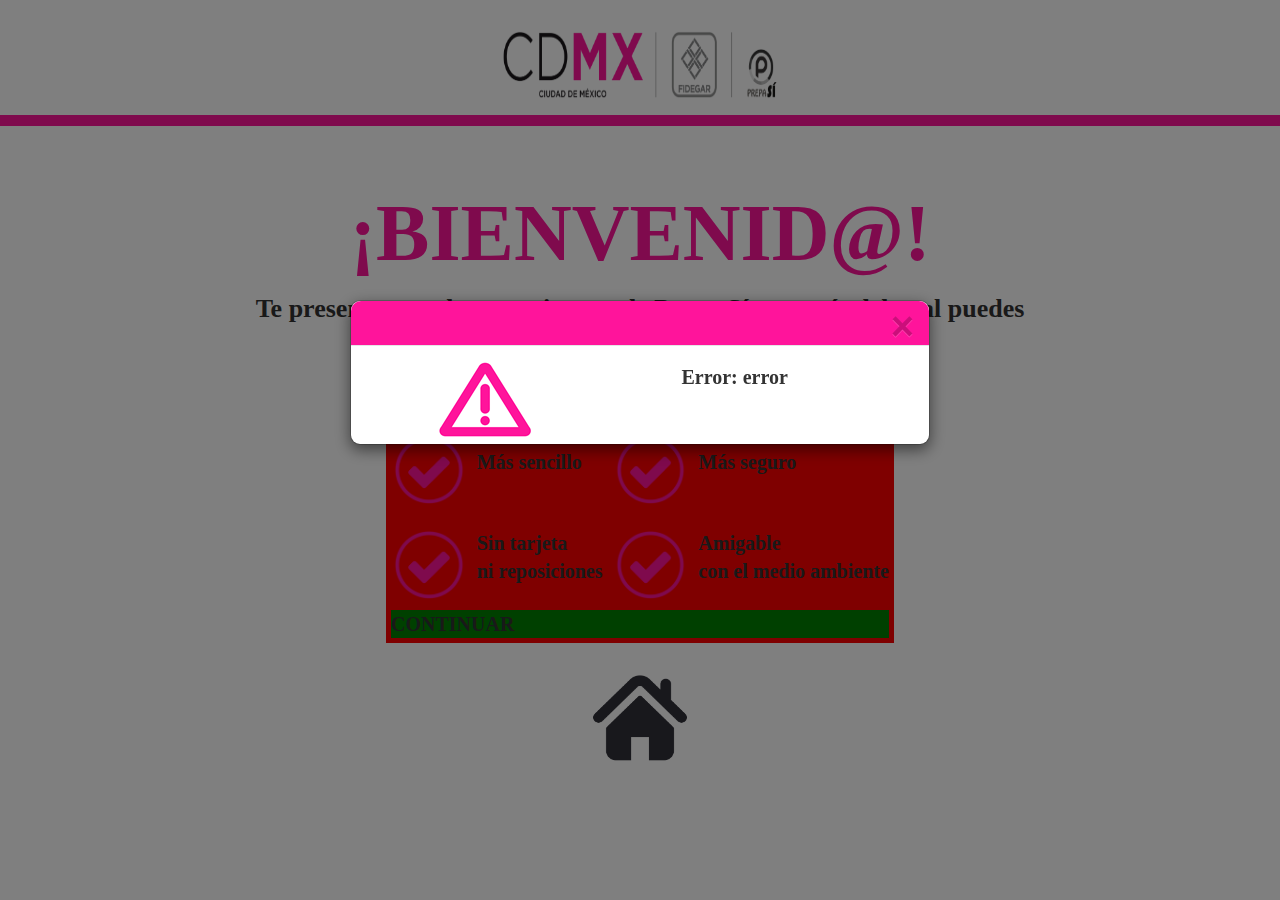
==== commit 552cc557: "Corte-22-03-2018" ====
--- a/Index.html
+++ b/Index.html
@@ -21,14 +21,14 @@
   <div id="divHeader" style="display:inline-table; width:100%">
 		<center>
 			<div class="row">
-				<div class="col-md-12 text-center">					
+				<div class="col-md-12 text-center">
 						<div class="col-md-4"></div>
 						<div class="col-md-4" >
 							<div style="width:100%">
 							         <a href="#"><img src="Imagenes/pleca_logos.png" class="imaheader"/></a>
 							</div>
 						</div>
-						<div class="col-md-4"></div>					
+						<div class="col-md-4"></div>
 				</div>
 			</div>
 		</center>
@@ -39,39 +39,41 @@
 
 <div id="divContent"  class="contenidoLayout container-fluid body-content">
             <div  id="Pantalla_Inicio">
-            <div class="row">
-                <div  class="col-md-12 text-center">
-                        <span class="spanTitulo center">¡BIENVENID@!</span>
-                        <br />
-                        <span class="spanTexto center">
-                            Te presentamos el nuevo sistema de Prepa Sí, a través del cual puedes <br/>
-    						generar tu clave de retiro y obtener tu estímulo.
-                        </span>
-                        <br />
-      					  <center>
-      							<table class="tablaletra">
-      							 <tr>
-      							   <td><img src="Imagenes/check.png" class="imacirpalomita"/></td>
-      							   <td>Más sencillo</td>
-      							   <td><img src="Imagenes/check.png" class="imacirpalomita"/></td>
-      							   <td>Más seguro</td>
-      							 </tr>
-      							 <tr>
-      							   <td><img src="Imagenes/check.png" class="imacirpalomita"/></td>
-      							   <td>Sin tarjeta <br/>ni reposiciones</td>
-      							   <td><img src="Imagenes/check.png" class="imacirpalomita"/></td>
-      							   <td>Amigable <br/> con el medio ambiente	</td>
-      							 </tr>
-								 <tr>
-      							   <td colspan="4" class="homeContinuar">CONTINUAR</td>
-      							 </tr>
-      							</table>
-      						</center>
+              <div class="row">
+                  <div  class="col-md-12 text-center">
+                          <span class="spanTitulo center">¡BIENVENID@!</span>
+                          <br />
+                          <span class="spanTexto center">
+                              Te presentamos el nuevo sistema de Prepa Sí, a través del cual puedes <br/>
+      						                    generar tu clave de retiro y obtener tu estímulo.
+                          </span>
+                          <br />
+
+        					  <center>
+        							<table class="tablaletra" style="background-color:red">
+        							 <tr>
+        							   <td><img src="Imagenes/check.png" class="imacirpalomita"/></td>
+        							   <td>Más sencillo</td>
+        							   <td><img src="Imagenes/check.png" class="imacirpalomita"/></td>
+        							   <td>Más seguro</td>
+        							 </tr>
+        							 <tr>
+        							   <td><img src="Imagenes/check.png" class="imacirpalomita"/></td>
+        							   <td>Sin tarjeta <br/>ni reposiciones</td>
+        							   <td><img src="Imagenes/check.png" class="imacirpalomita"/></td>
+        							   <td>Amigable <br/> con el medio ambiente	</td>
+        							 </tr>
+  								     <tr>
+        							   <td colspan="4"><div style="background-color:green">CONTINUAR</div></td>
+        							 </tr>
+        							</table>
+        						</center>
+
     				   </div>
-          </div>
-		  <div id="altura"> </div>
+             </div>
+		        <div id="altura" style="background-color:blue" class="homeContinuar"></div>
         </div>
-    
+
 			<div id="Pantalla_FueraServicio" class="ocultar">
 				<div class="row">
 					<div class="col-md-12 col-xs-12 col-sm-12 text-center">
@@ -124,7 +126,7 @@
 						</div>
 						<div class="col-xs-1 col-md-4"></div>
 					</div>
-				</div>				
+				</div>
 					<div class="row">
 						<div class="col-xs-12 col-md-12 text-center">
 							<div class="col-xs-1 col-md-4"></div>
@@ -135,7 +137,7 @@
 								</div>
 							<div class="col-xs-1 col-md-4"></div>
 						</div>
-					</div>				
+					</div>
 			</div>
 
 			<div id="Pantalla_Periodo" class="ocultar" >
@@ -322,21 +324,21 @@
 					</div>
 				</div>
 			</div>
-		
+
 			<footer id="divFooter" class="navbar navbar-default navbar-fixed-bottom .dft-footer-nav.v2" >
 			<div class="container-fluid dft-footer-nav__content ">
 						<div class="row">
 							<div class="col-xs-12 col-md-12 text-center rowdivfoter">
 								<div class="pull-left" >
-								<button id="btnDirectorio" type="button" class="btnHelp Sinbor botonimagen" style="background-color:#FF149B;"> 
-								<p class="pImagenfotter"> DIRECTORIO </p>
-								</button>							
+								<button id="btnDirectorio" type="button" class="btnHelp Sinbor botonimagen">
+							           <!--<p class="pImagenfotter pImgDirectorio"> DIRECTORIO </p>-->
+								</button>
 								</div>
 								<span id="btnHome" class="btnHelp glyphicon glyphicon-home Sinbor">&nbsp;</span>
 								<span id="btnAvisoPrivacidad" class="btnHelp glyphicon glyphicon-lock ">&nbsp;</span>
 								<div class="pull-right">
 									<button id="btnAyuda" type="button" class="btnHelp botonimagen1 Sinbor">
-										<p class="pImagenfotter1"> INFORMACIÓN </p>
+										          <!--<p class="pImagenfotter1"> INFORMACIÓN </p>-->
 									</button>
 									<br />
 									<br />
@@ -356,7 +358,7 @@
                     <button type="button" class="close" data-dismiss="modal">&times;</button>
                 </div>
                 <div class="modal-body">
-                  <center> 
+                  <center>
 				 <div class="divImaDirectorio">
 					  <img src="Imagenes/icono_directorio.png" class="ImaDirectorio" />
 					  <span class="TextoDirectorio">DIRECTORIO</span>
@@ -386,7 +388,7 @@
 							 <tr>
 							   <td><br/></td>
 							   <td><br/></td>
-							 </tr>							 
+							 </tr>
 							</table>
 						</div>
 					</center>
@@ -407,7 +409,7 @@
 				   <br/>
                   <center>
 					  <div>
-						  <img src="Imagenes/Informacion.png" class="ImaInfo"/> 
+						  <img src="Imagenes/Informacion.png" class="ImaInfo"/>
 						  <span class="ImaAyudaInfo" >INFORMACIÓN</span>
 					  </div>
 				  </center>
@@ -421,14 +423,14 @@
                     </p>
                   </div></center>
 				<div class="divImaInformacion">
-					<center> 
+					<center>
 						<table style="width:100%;">
 								 <tr>
 								   <td class="tdImaInformacion" ><img src="Imagenes/Facebook.jpg" class="ImaInfofbTw"/>&nbsp;<span class="textPrepa">/Prepa_Sí</span></td>
 								   <td class="tdImaInformacion" ><img src="Imagenes/Twitter.png" class="ImaInfofbTw"/>&nbsp;<span class="textPrepa">@P_Prepa_Si</span></td>
-								 </tr>													 
+								 </tr>
 						</table>
-					  </center> 				  
+					  </center>
 				  </div>
 			   <br/>
 			   <br/>
--- a/Estilos/Site.css
+++ b/Estilos/Site.css
@@ -12,6 +12,10 @@
     max-width: 280px;
 }
 
+.navbar-default{
+  border-color: white !important;
+}
+
 .inputPreguntas {
        max-width: 320px;
 }
@@ -36,25 +40,6 @@
     background-color: blue;
     display: flex;
     flex-direction: column;
-}
-
-#divHeader {
-    /*height: 94px;*/
-   /* background: #e9e1f0;*/ /* Old browsers */
-    /*background: -moz-linear-gradient(top, #e9e1f0 94%, #dddddd 98%); *//* FF3.6-15 */
-	/* background: -webkit-linear-gradient(top, #e9e1f0 94%,#dddddd 98%); *//* Chrome10-25,Safari5.1-6 */
-    /*background: linear-gradient(to bottom, #e9e1f0 94%,#dddddd 98%); *//* W3C, IE10+, FF16+, Chrome26+, Opera12+, Safari7+ */
-    /*filter: progid:DXImageTransform.Microsoft.gradient( startColorstr='#e9e1f0', endColorstr='#dddddd',GradientType=0 );*/ /* IE6-9 */
-}
-
-#divFooter {
-    /*height: 120px;*/
-    /* Permalink - use to edit and share this gradient: http://colorzilla.com/gradient-editor/#ffffff+0,ffffff+2,ffe8f2+100 */
-    /* background: #ffffff; *//* Old browsers */
-    /* background: -moz-linear-gradient(top, #ffffff 0%, #ffffff 2%, #ffe8f2 100%);*/ /* FF3.6-15 */
-    /* background: -webkit-linear-gradient(top, #ffffff 0%,#ffffff 2%,#ffe8f2 100%);*/ /* Chrome10-25,Safari5.1-6 */
-    /*background: linear-gradient(to bottom, #ffffff 0%,#ffffff 2%,#ffe8f2 100%);*/ /* W3C, IE10+, FF16+, Chrome26+, Opera12+, Safari7+ */
-    /*filter: progid:DXImageTransform.Microsoft.gradient( startColorstr='#ffffff', endColorstr='#ffe8f2',GradientType=0 );*/ /* IE6-9 */
 }
 
 .glyphicon.glyphicon-ok-sign {
@@ -196,7 +181,7 @@
  font-size: 26px;
  font-weight:800;
 }
-	
+
 .subtitulo{
     font-family: "HelveticaNeueLTStd-BlkEx.otf" !important;
 	font-weight:normal;
@@ -208,13 +193,13 @@
 }
 
 .PimaInfo{
-	padding-top: 10px; 
+	padding-top: 10px;
 	padding-bottom: 50px;
 	font-weight:300;
 }
 
 .SubtitPimaInfo{
-	padding-top: 10px; 
+	padding-top: 10px;
 	padding-bottom: 50px;
 	font-weight:600;
 }
@@ -239,7 +224,7 @@
 		padding-bottom: 20px;
 		margin-top:-20px;
 	}
-	
+
 	.glyphicon.glyphicon-home {
 		background-image:url(..//Imagenes/home.png);
 		background-repeat:no-repeat;
@@ -247,11 +232,9 @@
 		background-position:center;
 		cursor: pointer;
 		width:60px;
-		height:90px;
-		margin-top:40px;
-		margin-right: -15px;
-	}
-	
+		height:70px;
+	}
+
 	.glyphicon.glyphicon-lock {
 		background-image:url(..//Imagenes/home.png);
 		background-repeat:no-repeat;
@@ -259,11 +242,9 @@
 		background-position:center;
 		cursor: pointer;
 		width:60px;
-		height:90px;
-		margin-top:40px;
-		margin-right: -15px;
-	}
-	
+		height:70px;
+	}
+
 	.btn-circulo {
     background-image:url(..//Imagenes/imprimir2.png);
     background-repeat:no-repeat;
@@ -282,83 +263,52 @@
     .btn-circulo:active {
 		background-image:url(..//Imagenes/imprimir3.png);
     }
-	
+
 	.spanTitulo {
 		font-size: 40px;
 		color: #FF149B;
 		font-family: "HelveticaNeueLTStd-BlkEx.otf";
 		font-weight:800;
 	}
-	
+
 	.spanTr {
 		font-family: "HelveticaNeueLTStd-BlkEx.otf";
 		font-weight:600;
 		font-size: 14px;
 		color: #FF139B;
 	}
-	
+
 	.spanTr1 {
 	font-family: "HelveticaNeueLTStd-BlkEx.otf";
 	font-weight:800;
 	font-size: 10px;
 	color: black;
 	}
-	
-	.botonimagen{
-		background-image:url(..//Imagenes/icono_directorio.png);
-		background-repeat: no-repeat;
-		height: 35px;
-		width: 100px;
-		background-size: 40px 35px;
-		background-position: left;
-		border-radius: 8px;
-		margin-top: 75px;
-		padding-right: 0px;
-		border-top-width: 100px;
-	}
-	
-	.pImagenfotter{
-		color: white;
-		background-color: black;
-		width: 70px;
-		height: 35px;
-		font-weight: 900;
-		font-size: 10px;
-		margin: -10px;
-		border-radius: 0 8px 8px 0;
-		float: right;
-		padding-top: 12px;
-		font-family: "HelveticaNeueLTStd-BlkEx.otf";
-		padding-right: 0px;
-		
-	}
-	
-	
-	.botonimagen1{
-		  background-image:url(..//Imagenes/Informacion2.png);
-		  background-repeat:no-repeat;
-		  height:35px;
-		  width:100px;
-		  background-size: 30px 35px;
-		  border-radius: 8px;
-		  margin-top:75px;
-		  
-	}
-	
-	.pImagenfotter1{
-		color: white;
-		background-color: black;
-		width: 76px;
-		height: 35px;
-		font-weight: 900;
-		font-size: 10px;
-		margin: -10px;
-		border-radius: 0 8px 8px 0;
-		float: right;
-		padding-top: 12px;
-		font-family: "HelveticaNeueLTStd-BlkEx.otf";
-		}
-	
+
+
+  #divFooter {
+    margin: 5px !important;
+  }
+
+  #divFooter button{
+    height:37px;
+    width:110px;
+    border-radius: 8px;
+    margin-top:20px;
+    background-repeat:no-repeat;
+    background-size: cover;
+    background-color: white;
+  }
+
+     .botonimagen{
+        background-image:url(..//Imagenes/bn_Directorio.png);
+    }
+
+    .botonimagen1{
+        background-image:url(..//Imagenes/bn_informacion.png);
+
+    }
+
 	.botonimagenCons{
 		  background-image:url(..//Imagenes/Consulta.png);
 		  background-repeat:no-repeat;
@@ -377,7 +327,7 @@
 	background-position:center;
 
 	}
-	
+
 	.botonimagenCambioNip{
 		  background-image:url(..//Imagenes/CambioNip1.png);
 		  background-repeat:no-repeat;
@@ -402,18 +352,40 @@
 	 font-size: 12px;
 	 font-weight:500;
 	}
-	
+
 	.Icono {
         width:30%;
 		height:30%;
 		margin-left:40%;
     }
-	
+
 	.Textpop {
         text-align:center;
     }
 
-	.spanimaCancel{
+
+    .btns{
+      width: 97px;
+      height: 30px;
+      background-repeat: no-repeat;
+      border: none;
+      border-image-width: 0px;
+      border-radius: 8px 0px 0px 8px;
+      background-size: contain;
+      background-color: white;
+      border-radius: 8px;
+    }
+
+    .btnCancelarImg{
+      background-image:url(..//Imagenes/bn_cancelar1.png);
+
+    }
+
+    .btnAceptarImg{
+      background-image:url(..//Imagenes/bn_Aceptar1.png);
+
+    }
+	/*.spanimaCancel{
 		background-image:url(..//Imagenes/cancelar.png);
 		background-size: 30px 30px;
 		cursor: pointer;
@@ -425,7 +397,7 @@
 		border: none;
 		border-radius: 8px 0px 0px 8px;
 	}
-	
+
 	.pbtncolorCan
 	{
 		color: white;
@@ -439,7 +411,7 @@
 		padding-top: 9px;
 		font-family: "HelveticaNeueLTStd-BlkEx.otf";
 	}
-		
+
 	.spanimaAcep{
 		background-image: url(..//Imagenes/aceptar.png);
 		background-size: 30px 30px;
@@ -452,7 +424,7 @@
 		border: none;
 		border-radius: 8px 0px 0px 8px;
 	}
-	
+
 	.pbtncolorAc{
 		color: white;
 		background-color: black;
@@ -464,25 +436,25 @@
 		border-radius: 0 8px 8px 0;
 		padding-top: 9px;
 		font-family: "HelveticaNeueLTStd-BlkEx.otf";
-	}
-	
+	}*/
+
 	.contenidoLayout{
 		height:10px;
 	}
-	
+
 	.contenidoLayout>div[id^="pantalla"]{
 		height:10px;
 	}
-	
+
 	.text1{
         /*width:70%;
 		font-size:30px;
 		height:40px;*/
 		font-size:20px;
 	    text-align:center;
-		
-    }
-	
+
+    }
+
 	 input[type=text], input[type=password] {
         color: #FF139B;
        /* height: 55px;*/
@@ -492,57 +464,58 @@
         text-align: center;
 		text-transform: uppercase;
     }
-	
+
 	.spanTexto{
 		font-size: 9px;
 		font-family: "HelveticaNeueLTStd-BlkEx.otf";
 		font-weight:800;
     }
-	
+
 	.tablaletra{
 		font-size: 10px;
 		font-family: "HelveticaNeueLTStd-BlkEx.otf";
 		font-weight:900;
 		background-size:1px;
     }
-	
+
 	.imacirpalomita{
 	height: 30px;
 	margin-top: 15px;
 	}
-	
+
 	.divbarra{
 	  padding:.30em;
 	  background-color:#FF149B;
 	  margin-top:5px;
 	  width:100%;
 	}
-	
-	.rowdivfoter,#altura{
-		margin-top: 10px;
-	}
-	
-	.rowdivfoter,#altura1{
-		margin-top: 25px;
-	}
-	
+
+  .rowdivfoter, #altura1 {
+    position: absolute;
+    bottom: -450px;
+}
+.rowdivfoter, #altura {
+    margin-top: -90px;
+    position: absolute;
+    bottom: -250px;
+}
 
 	.imaheader{
 			 height: 40px;
 			 margin-top: 10px;
 			 width:60%;
 	}
-	
+
 	.Imagracias{
 			width:80%;
 			height:80%;
 			margin-top:80px;
 	}
-	
+
 	.Load{
 	width:50%;
 	}
-	
+
 	.Reloj{
 		width:20%;
 	}
@@ -553,7 +526,7 @@
 	 font-weight: bold;
 	 margin:22px;
 	 margin-top:-20px;
-	}	
+	}
 
 	p {
 		font-style: normal;
@@ -572,7 +545,7 @@
 		font-weight:500;
 		font-size: 12px;
 		color: black;
-	}	
+	}
 
 	.Letratabla{
 	 font-size:16px;
@@ -582,7 +555,7 @@
 		font-size:16px;
 		font-weight:900;
 	}
-	
+
 	.LetraDrctSubTitulo{
 		font-size:10px
 	}
@@ -590,12 +563,12 @@
 	.dft-footer-nav.v2{
 		position: relative;
 	}
-	
+
 	.dft-footer-nav__content {
 		/*max-width: 65vw;*/
 		margin: 0 auto ;
 	}
-	
+
 	.homeContinuar{
 		text-align:center;
 		font-weight:900;
@@ -609,13 +582,13 @@
 		width:100%;
 		height:80px;
 	}
-	
+
 	.ImaDirectorio{
 		width:20%!important;
 		margin-top:15px;
 		vertical-align:text-bottom;
 	}
-	
+
 	.TextoDirectorio{
 		color:white;
 		font-weight:900;
@@ -627,28 +600,28 @@
 		width:100%;
 		height:50px;
 	}
-	
+
 	.tdImaInformacion{
 		width:50%;
 		text-align:center;
 		height: 50px;
 	}
-	
+
 	.ImaInfofbTw{
 		width:15%!important;
 		border-radius: 4px;
 	}
-	
+
 	.textPrepa{
 		text-align:center;
 		color:white;
 	}
-	
+
 	.ImaInfo{
 	width:15%!important;
 	vertical-align: bottom;
 	}
-	
+
 	.ImaAyudaInfo{
 	color:#FF139B;
 	font-size:25px;
@@ -668,7 +641,7 @@
 		padding-bottom: 20px;
 		margin-top:-20px;
 	}
-	
+
 	.glyphicon.glyphicon-home {
 		background-image:url(..//Imagenes/home.png);
 		background-repeat:no-repeat;
@@ -677,20 +650,19 @@
 		cursor: pointer;
 		width:100px;
 		height:100px;
-		margin-top:40px;
-	}
-	
+
+	}
+
 	.glyphicon.glyphicon-lock {
     background-image:url(..//Imagenes/home.png);
     background-repeat:no-repeat;
     background-size: 60px 45px;
     background-position:center;
     cursor: pointer;
-	width:100px;
-	height:100px;
-	margin-top:40px;
-	}
-	
+	  width:100px;
+	  height:100px;
+	}
+
 	.btn-circulo {
     background-image:url(..//Imagenes/imprimir2.png);
     background-repeat:no-repeat;
@@ -709,92 +681,52 @@
     .btn-circulo:active {
 		background-image:url(..//Imagenes/imprimir3.png);
     }
-	
+
 	.spanTitulo {
 		font-size: 40px;
 		color: #FF149B;
 		font-family: "HelveticaNeueLTStd-BlkEx.otf";
 		font-weight:800;
 	}
-	
+
 	.spanTr {
 		font-family: "HelveticaNeueLTStd-BlkEx.otf";
 		font-weight:600;
 		font-size: 14px;
 		color: #FF139B;
 	}
-	
-	.spanTr1 {
+
+	.spanTr1   {
 	font-family: "HelveticaNeueLTStd-BlkEx.otf";
 	font-weight:800;
 	font-size: 10px;
 	color: black;
 	}
-	
-	.botonimagen{
-	  background-image:url(..//Imagenes/Director.png);
-	  background-repeat:no-repeat;
-	  height:35px;
-	  width:100px;
-	  background-size: 101px 35px;
-	  background-position:center;
-	  border-radius: 8px;
-	  margin-top:75px;
-	}
-	
-	.botonimagen{
-		background-image:url(..//Imagenes/icono_directorio.png);
-		background-repeat: no-repeat;
-		height: 35px;
-		width: 110px;
-		background-size: 40px 35px;
-		background-position: left;
-		border-radius: 8px;
-		margin-top: 75px;
-		padding-right: 0px;
-	}
-	
-    .botonimagen{
-		background-image:url(..//Imagenes/icono_directorio.png);
-		background-repeat: no-repeat;
-		height: 35px;
-		width: 100px;
-		background-size: 40px 35px;
-		background-position: left;
-		border-radius: 8px;
-		margin-top: 75px;
-		padding-right: 0px;
-		border-top-width: 100px;
-	}
-	
-	.pImagenfotter{
-		color: white;
-		background-color: black;
-		width: 70px;
-		height: 35px;
-		font-weight: 900;
-		font-size: 10px;
-		margin: -10px;
-		border-radius: 0 8px 8px 0;
-		float: right;
-		padding-top: 12px;
-		font-family: "HelveticaNeueLTStd-BlkEx.otf";
-		padding-right: 0px;
-		
-	}
-
-	.botonimagen1{
-		  background-image:url(..//Imagenes/Informacion2.png);
-		  background-repeat:no-repeat;
-		  height:35px;
-		  width:100px;
-		  background-size: 30px 35px;
-		  border-radius: 8px;
-		  margin-top:75px;
-		  
-	}
-	
-	.pImagenfotter1{
+
+	.#divFooter {
+    margin: 5px !important;
+  }
+
+  #divFooter button{
+    height: 40px;
+    width: 120px;
+    border-radius: 8px;
+    margin-top:20px;
+    background-repeat:no-repeat;
+    background-size: cover;
+  }
+
+  .botonimagen{
+  		  background-image:url(..//Imagenes/bn_Directorio.png);
+  }
+
+  .botonimagen1{
+  		  background-image:url(..//Imagenes/bn_informacion.png);
+
+  }
+
+
+/*	.pImagenfotter1{
 		color: white;
 		background-color: black;
 		width: 76px;
@@ -806,8 +738,8 @@
 		float: right;
 		padding-top: 12px;
 		font-family: "HelveticaNeueLTStd-BlkEx.otf";
-		}
-	
+	}*/
+
 	input.botonimagenCons:hover, .button:hover{
 	background-image:url(..//Imagenes/Consulta1.png);
 	background-repeat:no-repeat;
@@ -817,7 +749,7 @@
 	background-position:center;
 
 	}
-	
+
 	.botonimagenCambioNip{
 		  background-image:url(..//Imagenes/CambioNip1.png);
 		  background-repeat:no-repeat;
@@ -842,18 +774,39 @@
 	 font-size: 12px;
 	 font-weight:500;
 	}
-	
+
 	.Icono {
         width:30%;
 		height:30%;
 		margin-left:40%;
     }
-	
+
 	.Textpop {
         text-align:center;
     }
 
-	.spanimaCancel{
+    .btns{
+      width: 97px;
+      height: 30px;
+      background-repeat: no-repeat;
+      border: none;
+      border-image-width: 0px;
+      border-radius: 8px 0px 0px 8px;
+      background-size: contain;
+      background-color: white;
+      border-radius: 8px;
+    }
+
+    .btnCancelarImg{
+      background-image:url(..//Imagenes/bn_cancelar1.png);
+
+    }
+
+    .btnAceptarImg{
+      background-image:url(..//Imagenes/bn_Aceptar1.png);
+
+    }
+	/*.spanimaCancel{
 		background-image:url(..//Imagenes/cancelar.png);
 		background-size: 40px 35px;
 		cursor: pointer;
@@ -865,7 +818,7 @@
 		border: none;
 		border-radius: 8px 0px 0px 8px;
 	}
-	
+
 	.pbtncolorCan
 	{
 		color: white;
@@ -879,7 +832,7 @@
 		padding-top: 9px;
 		font-family: "HelveticaNeueLTStd-BlkEx.otf";
 	}
-		
+
 	.spanimaAcep{
 		background-image:url(..//Imagenes/aceptar.png);
 	 	background-size: 40px 35px;
@@ -892,7 +845,7 @@
 		border: none;
 		border-radius: 8px 0px 0px 8px;
 	}
-	
+
 	.pbtncolorAc{
 		color: white;
 		background-color: black;
@@ -904,25 +857,25 @@
 		border-radius: 0 8px 8px 0;
 		padding-top: 9px;
 		font-family: "HelveticaNeueLTStd-BlkEx.otf";
-	}
-	
+	}*/
+
 	.contenidoLayout{
 		height:10px;
 	}
-	
+
 	.contenidoLayout>div[id^="pantalla"]{
 		height:10px;
 	}
-	
+
 	.text1{
         /*width:70%;
 		font-size:30px;
 		height:40px;*/
 		font-size:20px;
 	    text-align:center;
-		
-    }
-	
+
+    }
+
 	 input[type=text], input[type=password] {
         color: #FF139B;
        /* height: 55px;*/
@@ -932,56 +885,59 @@
         text-align: center;
 		text-transform: uppercase;
     }
-	
+
 	.spanTexto{
 		font-size: 9px;
 		font-family: "HelveticaNeueLTStd-BlkEx.otf";
 		font-weight:800;
     }
-	
+
 	.tablaletra{
 		font-size: 10px;
 		font-family: "HelveticaNeueLTStd-BlkEx.otf";
 		font-weight:900;
 		background-size:1px;
     }
-	
+
 	.imacirpalomita{
 	height: 30px;
 	margin-top: 15px;
 	}
-	
+
 	.divbarra{
 	  padding:.30em;
 	  background-color:#FF149B;
 	  margin-top:5px;
 	  width:100%;
 	}
-	
-	.rowdivfoter,#altura{
-		margin-top: 60px;
-	}
-	
+
+  .rowdivfoter,#altura{
+    margin-top: -90px;
+    position: absolute;
+    bottom: -80px;
+	}
+
 	.rowdivfoter,#altura1{
-		margin-top: 90px;
-	}
-	
+    position: absolute;
+    bottom: -390px;
+	}
+
 	.imaheader{
 			 height: 40px;
 			 margin-top: 10px;
 			 width:60%;
 	}
-	
+
 	.Imagracias{
 			width:80%;
 			height:80%;
 			margin-top:80px;
 	}
-	
+
 	.Load{
 	width:50%;
 	}
-	
+
 	.Reloj{
 		width:15%;
 	}
@@ -992,7 +948,7 @@
 	 font-weight: bold;
 	 margin:22px;
 	 margin-top:-20px;
-	}	
+	}
 
 	p {
 		font-style: normal;
@@ -1011,7 +967,7 @@
 		font-weight:500;
 		font-size: 12px;
 		color: black;
-	}	
+	}
 
 	.Letratabla{
 	 font-size:16px;
@@ -1021,7 +977,7 @@
 		font-size:16px;
 		font-weight:900;
 	}
-	
+
 	.LetraDrctSubTitulo{
 		font-size:10px
 	}
@@ -1029,12 +985,12 @@
 	.dft-footer-nav.v2{
 		position: relative;
 	}
-	
+
 	.dft-footer-nav__content {
 		/*max-width: 65vw;*/
 		margin: 0 auto ;
 	}
-	
+
 	.homeContinuar{
 		text-align:center;
 		font-weight:900;
@@ -1046,64 +1002,64 @@
 		width:100%;
 		height:80px;
 	}
-	
+
 	.ImaDirectorio{
 		width:10%!important;
 		margin-top:15px;
 		vertical-align:super;
 	}
-	
+
 	.TextoDirectorio{
 		color:white;
 		font-weight:900;
 		font-size:30px;
-	}	
+	}
 
 	.divImaInformacion{
 		background-color:#FF149B;
 		width:100%;
 		height:50px;
 	}
-	
+
 	.tdImaInformacion{
 		width:50%;
 		text-align:center;
 		height: 50px;
 	}
-	
+
 	.ImaInfofbTw{
 		width:13%!important;
 		border-radius: 4px;
 	}
-	
+
 	.textPrepa{
 		text-align:center;
 		color:white;
 	}
-	
+
 	.ImaInfo{
 	width:15%!important;
 	vertical-align: bottom;
 	}
-	
+
 	.ImaAyudaInfo{
 	color:#FF139B;
 	font-size:30px;
 	font-weight:700;
-	}	
+	}
 }
 
 @media screen and (min-width: 550px) {
 	.modal-dialog-top {
 		padding-top: 300px !important;
 	}
-	
+
 	.body-content {
 		padding-top: 70px!important;
 		margin-bottom: 100px!important;
 		padding-top: 40px;
 		padding-bottom: 20px;
-	}	
+	}
 	.glyphicon.glyphicon-home {
 		background-image:url(..//Imagenes/home.png);
 		background-repeat:no-repeat;
@@ -1112,20 +1068,18 @@
 		cursor: pointer;
 		width:100px;
 		height:100px;
-		margin-top:5px;
-	}
-	
+	}
+
 	.glyphicon.glyphicon-lock {
     background-image:url(..//Imagenes/home.png);
     background-repeat:no-repeat;
     background-size: 100px 90px;
     background-position:center;
     cursor: pointer;
-	width:100px;
-	height:100px;
-	margin-top:5px;
-	}
-	
+	  width:100px;
+	  height:100px;
+	}
+
 	.btn-circulo {
      background-image:url(..//Imagenes/imprimir2.png);
     background-repeat:no-repeat;
@@ -1138,58 +1092,58 @@
     font-size: 12px !important;
     line-height: 1.42 !important;
     border-radius: 15px !important;
-}
+   }
     .btn-circulo:hover,
     .btn-circulo:focus,
     .btn-circulo:active {
 		background-image:url(..//Imagenes/imprimir3.png);
     }
-	
+
 	.spanTitulo {
 		font-size: 70px;
 		color: #FF149B;
 		font-family: "HelveticaNeueLTStd-BlkEx.otf";
 		font-weight:800;
 	}
-	
+
 	.spanTr {
 		font-family: "HelveticaNeueLTStd-BlkEx.otf";
 		font-weight:800;
 		font-size: 20px;
 		color: #FF139B;
 	}
-	
+
 	.spanTr1 {
 		font-family: "HelveticaNeueLTStd-BlkEx.otf";
 		font-weight:800;
 		font-size: 20px;
 		color: black;
 	}
-	
-	 .botonimagen{
-		  background-image:url(..//Imagenes/icono_directorio.png);
-		  background-repeat:no-repeat;
-		  height:65px;
-		  width:200px;
-		  background-size: 201px 65px;
-		  background-position:left;
-		  border-radius: 8px;
-		  margin-top:20px;
-		  padding-right:0px;
-	}
-	
-	.botonimagen1{
-		  background-image:url(..//Imagenes/Informacion2.png);
-		  background-repeat:no-repeat;
-		  height:65px;
-		  width:200px;
-		  background-size: 201px 65px;
-		  background-position:center;
-		  border-radius: 8px;
-		  margin-top:20px;
-	}
-	
-	.pImagenfotter1{
+
+  #divFooter {
+    margin: 5px !important;
+  }
+
+  #divFooter button{
+    height:65px;
+    width:200px;
+    border-radius: 8px;
+    margin-top:20px;
+    background-repeat:no-repeat;
+    background-size: cover;
+    background-color: white;
+  }
+
+  	 .botonimagen{
+  		  background-image:url(..//Imagenes/bn_Directorio.png);
+  	}
+
+    .botonimagen1{
+  		  background-image:url(..//Imagenes/bn_informacion.png);
+
+  	}
+
+	/*.pImagenfotter1{
 		color: white;
 		background-color: black;
 		width: 133px;height: 65px;
@@ -1200,60 +1154,9 @@
 		float:right;
 		padding-top:20px;
 		font-family: "HelveticaNeueLTStd-BlkEx.otf";
-	}
-	
-	.botonimagen{
-		  background-image:url(..//Imagenes/icono_directorio.png);
-		  background-repeat:no-repeat;
-		  height:65px;
-		  width:200px;
-		  background-size: 60px 50px;
-		  background-position:left;
-		  border-radius: 8px;
-		  margin-top:20px;
-		  padding-right:0px;
-		  border-top:0px;
-	}
-
-	.pImagenfotter{
-		color: white;
-		background-color: black;
-		width: 143px;height: 65px;
-		font-weight: 900;
-		font-size: 16px;
-		margin: -10px;
-		border-radius:0 8px 8px 0;
-		float:right;
-		padding-top:20px;
-		font-family: "HelveticaNeueLTStd-BlkEx.otf";
-
-	}
-	
-	.botonimagen1{
-		  background-image:url(..//Imagenes/Informacion2.png);
-		  background-repeat:no-repeat;
-		  height:65px;
-		  width:199px;
-		  background-size: 60px 80px;
-		  background-position:left;
-		  border-radius: 8px;
-		  margin-top:20px;
-	}
-
-	.pImagenfotter1{
-			color: white;
-			background-color: black;
-			width: 143px;height: 65px;
-			font-weight: 900;
-			font-size: 16px;
-			margin: -10px;
-			border-radius:0 8px 8px 0;
-			float:right;
-			padding-top:20px;
-			font-family: "HelveticaNeueLTStd-BlkEx.otf";
-		}
-	
-	.botonimagenCons{
+	}*/
+
+		.botonimagenCons{
       background-image:url(..//Imagenes/Consulta.png);
 	  background-repeat:no-repeat;
 	  height:60px;
@@ -1261,16 +1164,16 @@
 	  background-size: 251px 61px;
 	  background-position:center;
 
-}
+  }
 	input.botonimagenCons:hover, .button:hover{
-      background-image:url(..//Imagenes/Consulta1.png);
+    background-image:url(..//Imagenes/Consulta1.png);
 	  background-repeat:no-repeat;
 	  height:60px;
 	  width:250px;
 	  background-size: 251px 61px;
 	  background-position:center;
 
-}
+  }
 
 	.botonimagenCambioNip{
 		  background-image:url(..//Imagenes/CambioNip1.png);
@@ -1305,8 +1208,31 @@
 	.Textpop {
         text-align:center;
     }
-	
-	.spanimaCancel{
+
+    .btns{
+      width: 143px;
+      height: 45px;
+      background-repeat: no-repeat;
+      border: none;
+      border-image-width: 0px;
+      border-radius: 8px 0px 0px 8px;
+      background-size: contain;
+      background-color: white;
+      border-radius: 8px;
+    }
+
+    .btnCancelarImg{
+      background-image:url(..//Imagenes/bn_cancelar1.png);
+
+    }
+
+    .btnAceptarImg{
+      background-image:url(..//Imagenes/bn_Aceptar1.png);
+
+    }
+
+
+	/*.spanimaCancel{
 		background-image:url(..//Imagenes/cancelar.png);
 		background-size: 45px 45px;
 		cursor: pointer;
@@ -1319,7 +1245,7 @@
 		border-radius: 8px 0px 0px 8px;
 		margin-left: 40px;
 	}
-	
+
 	.pbtncolorCan
 	{
 		color: white;
@@ -1329,11 +1255,11 @@
 		font-weight: 900;
 		font-size: 16px;
 		margin: auto;
-		border-radius: 0 8px 8px 0;		
+		border-radius: 0 8px 8px 0;
 		padding-top: 13px;
 		font-family: "HelveticaNeueLTStd-BlkEx.otf";
 	}
-		
+
 	.spanimaAcep{
 		background-image:url(..//Imagenes/aceptar.png);
 	 	background-size: 45px 50px;
@@ -1346,7 +1272,7 @@
 		border: none;
 		border-radius: 8px 0px 0px 8px;
 	}
-	
+
 	.pbtncolorAc{
 		color: white;
 		background-color: black;
@@ -1355,26 +1281,26 @@
 		font-weight: 900;
 		font-size: 16px;
 		margin: auto;
-		border-radius: 0 8px 8px 0;		
+		border-radius: 0 8px 8px 0;
 		padding-top: 13px;
 		font-family: "HelveticaNeueLTStd-BlkEx.otf";
-	}
-	
-	
+	}*/
+
+
 	.contenidoLayout{
 		height:100px;
 	}
-	
+
 	.contenidoLayout>div[id^="pantalla"]{
 		height:100px;
 	}
-	
+
 	.text1{
         width:100%;
 		font-size:30px;
 	    text-align:center;
     }
-	
+
 	 input[type=text], input[type=password] {
         color: #FF139B;
         height: 45px;
@@ -1386,13 +1312,13 @@
 		width:100%;
 		margin-left:0px;
     }
-	
+
 	.spanTexto{
 		font-size: 16px;
 		font-family: "HelveticaNeueLTStd-BlkEx.otf";
 		font-weight:700;
     }
-	
+
 	.tablaletra{
 		font-size: 12px;
 		font-family: "HelveticaNeueLTStd-BlkEx.otf";
@@ -1400,48 +1326,51 @@
 		width:70%;
 		margin-top:50px;
     }
-	
+
 	.imacirpalomita{
 	height: 70px;
 	margin-top: 15px;
 	}
-	
+
 	.divbarra{
 	  padding:.40em;
 	  background-color:#FF149B;
 	  margin-top:15px;
 	  width:100%;
 	}
-	
+
 	.rowdivfoter,#altura{
-		margin-top: -50px;
-	}
-	
+    margin-top: -90px;
+    position: absolute;
+    bottom: -80px;
+	}
+
 	.rowdivfoter,#altura1{
-		margin-top: 135px;
-	}
-	
+    position: absolute;
+    bottom: -450px;
+	}
+
 	.imaheader{
 			 height: 60px;
 			 height: 60px;
 			 margin-top: 10px;
 			 width:70%;
 	}
-	
+
 	.Imagracias{
 			 width:70%;
 			 height:70%;
 			 margin-top:150px;
 	}
-	
+
 	.Load{
 		width:50%;
 	}
-	
+
 	.Reloj{
 		width:15%;
 	}
-	
+
 	.letra{
 	 font-family: "HelveticaNeueLTStd-BlkEx.otf";
 	 font-size:20px;
@@ -1459,14 +1388,14 @@
 		margin-left: 10%;
 		height: 90%!important;
 
-	}	
+	}
 
 	.spanLoading {
 		/*font-family: HelveticaNeueLTStd-BlkEx.otf;*/
 		font-weight:500;
 		font-size: 20px;
 		color: black;
-	}	
+	}
 
 	.Letratabla{
 	 font-size:28px;
@@ -1476,11 +1405,11 @@
 		font-size:20px;
 		font-weight:800;
 	}
-	
+
 	.LetraDrctSubTitulo{
 		font-size:12px
-	}	
-	
+	}
+
 	.dft-footer-nav.v2{
 		position: relative;
 	}
@@ -1497,13 +1426,13 @@
 		width:100%;
 		height:80px;
 	}
-	
+
 	.ImaDirectorio{
 		width:10%!important;
 		margin-top:15px;
 		vertical-align:text-bottom;
 	}
-	
+
 	.TextoDirectorio{
 		color:white;
 		font-weight:900;
@@ -1515,28 +1444,28 @@
 		width:100%;
 		height:50px;
 	}
-	
+
 	.tdImaInformacion{
 		width:50%;
 		text-align:center;
 		height: 50px;
 	}
-	
+
 	.ImaInfofbTw{
 		width:13%!important;
 		border-radius: 4px;
 	}
-	
+
 	.textPrepa{
 		text-align:center;
 		color:white;
 	}
-	
+
 	.ImaInfo{
 	width:15%!important;
 	vertical-align: bottom;
 	}
-	
+
 	.ImaAyudaInfo{
 	color:#FF139B;
 	font-size:50px;
@@ -1545,10 +1474,9 @@
 }
 
 @media screen and (min-width: 800px) {
-	.modal-dialog-top {
-		padding-top: 300px !important;
-	}
-	
+
+  .modal-dialog-top {  padding-top: 300px !important;	}
+
 	.body-content {
 		padding-top: 70px!important;
 		margin-bottom: 100px!important;
@@ -1564,17 +1492,17 @@
 		width:100px;
 		height:100px;
 	}
-	
+
 	.glyphicon.glyphicon-lock {
     background-image:url(..//Imagenes/home.png);
     background-repeat:no-repeat;
     background-size: 100px 90px;
     background-position:center;
     cursor: pointer;
-	width:100px;
-	height:100px;
-	}
-	
+  	width:100px;
+  	height:100px;
+	}
+
 	.btn-circulo {
     background-image:url(..//Imagenes/imprimir2.png);
     background-repeat:no-repeat;
@@ -1587,27 +1515,28 @@
     font-size: 12px !important;
     line-height: 1.42 !important;
     border-radius: 15px !important;
-}
-    .btn-circulo:hover,
-    .btn-circulo:focus,
-    .btn-circulo:active {
+    }
+
+  .btn-circulo:hover,
+  .btn-circulo:focus,
+  .btn-circulo:active {
 		background-image:url(..//Imagenes/imprimir3.png);
-    }
-	
+  }
+
 	.spanTitulo {
 		font-size: 80px;
 		color: #FF149B;
 		font-family: "HelveticaNeueLTStd-BlkEx.otf";
 		font-weight:800;
 	}
-	
+
 	.spanTr {
 		font-family: "HelveticaNeueLTStd-BlkEx.otf";
 		font-weight:800;
 		font-size: 20px;
 		color: #FF139B;
 	}
-	
+
 	.spanTr1 {
 		font-family: "HelveticaNeueLTStd-BlkEx.otf";
 		font-weight:800;
@@ -1615,19 +1544,29 @@
 		color: black;
 	}
 
+#divFooter {
+  margin: 5px !important;
+}
+
+#divFooter button{
+  height:65px;
+  width:200px;
+  border-radius: 8px;
+  margin-top:20px;
+  background-repeat:no-repeat;
+  background-size: cover;
+}
+
 	 .botonimagen{
-		  background-image:url(..//Imagenes/icono_directorio.png);
-		  background-repeat:no-repeat;
-		  height:65px;
-		  width:200px;
-		  background-size: 60px 50px;
-		  background-position:left;
-		  border-radius: 8px;
-		  margin-top:20px;
-		  padding-right:0px;
-	}
-
-	.pImagenfotter{
+		  background-image:url(..//Imagenes/bn_Directorio.png);
+	}
+
+  .botonimagen1{
+		  background-image:url(..//Imagenes/bn_informacion.png);
+
+	}
+
+/*	.pImagenfotter{
 		color: white;
 		background-color: black;
 		width: 133px;height: 65px;
@@ -1638,19 +1577,8 @@
 		float:right;
 		padding-top:20px;
 		font-family: "HelveticaNeueLTStd-BlkEx.otf";
-	}
-	
-	.botonimagen1{
-		  background-image:url(..//Imagenes/Informacion2.png);
-		  background-repeat:no-repeat;
-		  height:65px;
-		  width:200px;
-		  background-size: 60px 80px;
-		  background-position:left;
-		  border-radius: 8px;
-		  margin-top:20px;
-	}
-	
+	}*/
+
 	.pImagenfotter1{
 		color: white;
 		background-color: black;
@@ -1666,19 +1594,19 @@
 
 	.botonimagenCons{
       background-image:url(..//Imagenes/Consulta.png);
-	  background-repeat:no-repeat;
-	  height:60px;
-	  width:250px;
-	  background-size: 251px 61px;
-	  background-position:center;
-}
+  	  background-repeat:no-repeat;
+  	  height:60px;
+  	  width:250px;
+  	  background-size: 251px 61px;
+  	  background-position:center;
+    }
     input.botonimagenCons:hover, .button:hover{
-	  background-image:url(..//Imagenes/Consulta1.png);
-	  background-repeat:no-repeat;
-	  height:60px;
-	  width:250px;
-	  background-size: 251px 61px;
-	  background-position:center;
+  	  background-image:url(..//Imagenes/Consulta1.png);
+  	  background-repeat:no-repeat;
+  	  height:60px;
+  	  width:250px;
+  	  background-size: 251px 61px;
+  	  background-position:center;
 	 }
 
 	.botonimagenCambioNip{
@@ -1704,7 +1632,7 @@
 	 font-weight:500;
 	 margin-top:10px;
 	}
-	
+
 	.Icono {
         width:auto;
 		height:100%;
@@ -1718,12 +1646,12 @@
 	.contenidoLayout{
 		height:500px;
 	}
-	
+
 	.contenidoLayout>div[id^="pantalla"]{
 		height:500px;
 	}
-	
-	.spanimaCancel{
+
+	/*.spanimaCancel{
 		background-image:url(..//Imagenes/cancelar.png);
 		background-size: 45px 45px;
 		cursor: pointer;
@@ -1735,8 +1663,30 @@
 		border: none;
 		border-radius: 8px 0px 0px 8px;
 		margin-left: 40px;
-	}
-	
+	}*/
+
+  .btns{
+    width: 143px;
+		height: 45px;
+		background-repeat: no-repeat;
+		border: none;
+    border-image-width: 0px;
+		border-radius: 8px 0px 0px 8px;
+    background-size: contain;
+    background-color: white;
+    border-radius: 8px;
+  }
+
+  .btnCancelarImg{
+    background-image:url(..//Imagenes/bn_cancelar1.png);
+
+  }
+
+  .btnAceptarImg{
+    background-image:url(..//Imagenes/bn_Aceptar1.png);
+
+  }
+
 	.pbtncolorCan
 	{
 		color: white;
@@ -1746,12 +1696,12 @@
 		font-weight: 900;
 		font-size: 16px;
 		margin: auto;
-		border-radius: 0 8px 8px 0;		
+		border-radius: 0 8px 8px 0;
 		padding-top: 13px;
 		font-family: "HelveticaNeueLTStd-BlkEx.otf";
 	}
-		
-	.spanimaAcep{
+
+	/*.spanimaAcep{
 		background-image:url(..//Imagenes/aceptar.png);
 	 	background-size: 45px 50px;
 		cursor: pointer;
@@ -1762,8 +1712,8 @@
 		top: 1px;
 		border: none;
 		border-radius: 8px 0px 0px 8px;
-	}
-	
+	}*/
+
 	.pbtncolorAc{
 		color: white;
 		background-color: black;
@@ -1772,7 +1722,7 @@
 		font-weight: 900;
 		font-size: 16px;
 		margin: auto;
-		border-radius: 0 8px 8px 0;		
+		border-radius: 0 8px 8px 0;
 		padding-top: 13px;
 		font-family: "HelveticaNeueLTStd-BlkEx.otf";
 	}
@@ -1782,7 +1732,7 @@
 		font-size:30px;
 	    text-align:center;
     }
-	
+
 	input[type=text], input[type=password] {
         color: #FF139B;
         height: 45px;
@@ -1795,46 +1745,49 @@
 		margin-left:0px;
 		background-color: white;
     }
-	
+
 	.spanTexto{
 		font-size: 26px;
 		font-family: "HelveticaNeueLTStd-BlkEx.otf";
 		font-weight:700;
-    }	
-	
+    }
+
 	.tablaletra{
 		font-size: 20px;
 		font-family: "HelveticaNeueLTStd-BlkEx.otf";
 		font-weight:700;
 		width:40%;
     }
-	
+
 	.imacirpalomita{
 	height: 70px;
 	margin-top: 15px;
 	}
-	
+
 	.divbarra{
 	  padding:.40em;
 	  background-color:#FF149B;
 	  margin-top:15px;
 	  width:100%;
 	}
-	
+
 	.rowdivfoter,#altura{
-		margin-top: -90px;
-	}
-	
+		/*margin-top: -90px;*/
+    position: absolute;
+    bottom: -80px;
+	}
+
 	.rowdivfoter,#altura1{
-		margin-top: 140px;
-	}
-	
+    position: absolute;
+    bottom: -80px;
+	}
+
 	.imaheader{
 			 height: 70px;
 			 margin-top: 15px;
 			 /*width:100%;*/
 	}
-	
+
 	.Imagracias{
 			 width:50%;
 			 height:50%;
@@ -1844,23 +1797,23 @@
 	.Load{
 	width:30%;
  }
-	
+
 	.Reloj{
 		width:6%;
 	}
-	
+
 	.letra{
 	 font-family: "HelveticaNeueLTStd-BlkEx.otf";
 	 font-size:20px;
 	 font-weight: bold;
 	 margin-top:-13px;
 	}
-	
+
 	p {
 		font-style: normal;
 		font-size: 18px;
 	}
-	
+
 	.directorio-content {
 		width: 90% !important;
 		margin-left: 5%;
@@ -1876,11 +1829,11 @@
 		font-size:20px;
 		font-weight:800;
 	}
-	
+
 	.LetraDrctSubTitulo{
 		font-size:12px
 	}
-	
+
 	.dft-footer-nav.v2{
 		position: relative;
 	}
@@ -1896,13 +1849,13 @@
 		width:100%;
 		height:80px;
 	}
-	
+
 	.ImaDirectorio{
 		width:10%!important;
 		margin-top:15px;
 		vertical-align:text-bottom;
 	}
-	
+
 	.TextoDirectorio{
 		color:white;
 		font-weight:700;
@@ -1914,32 +1867,31 @@
 		width:100%;
 		height:50px;
 	}
-	
+
 	.tdImaInformacion{
 		width:50%;
 		text-align:center;
 		height: 50px;
 	}
-	
+
 	.ImaInfofbTw{
 		width:13%!important;
 		border-radius: 4px;
 	}
-	
+
 	.textPrepa{
 		text-align:center;
 		color:white;
 	}
-	
+
 	.ImaInfo{
 	width:15%!important;
 	vertical-align: bottom;
 	}
-	
+
 	.ImaAyudaInfo{
 	color:#FF139B;
 	font-size:50px;
 	font-weight:700;
 	}
 }
-
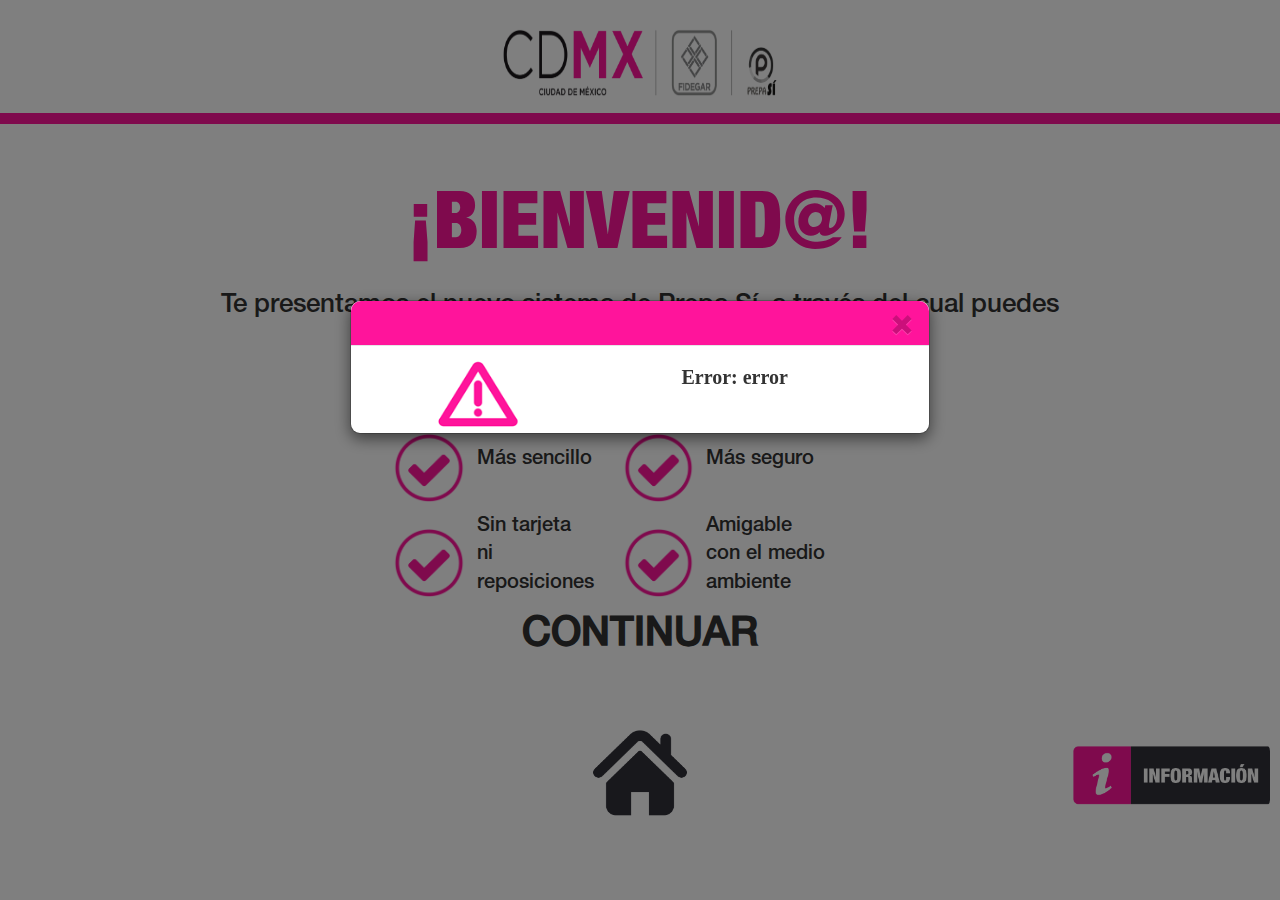
==== commit 01d3be5d: "Corte-27-03-2018" ====
--- a/Index.html
+++ b/Index.html
@@ -11,6 +11,7 @@
     <script src="Scripts/Comun.js"></script>
 
     <link href="Estilos/bootstrap.css" rel="stylesheet" />
+    <link rel="stylesheet" href="https://cdnjs.cloudflare.com/ajax/libs/font-awesome/4.7.0/css/font-awesome.min.css">
     <link href="Estilos/Site.css" rel="stylesheet" />
     <link href='https://fonts.googleapis.com/css?family=Arimo' rel='stylesheet'>
     <script src="Scripts/bootstrap.min.js"></script>
@@ -38,7 +39,8 @@
   </div>
 
 <div id="divContent"  class="contenidoLayout container-fluid body-content">
-            <div  id="Pantalla_Inicio">
+
+      <div  id="Pantalla_Inicio">
               <div class="row">
                   <div  class="col-md-12 text-center">
                           <span class="spanTitulo center">¡BIENVENID@!</span>
@@ -50,7 +52,7 @@
                           <br />
 
         					  <center>
-        							<table class="tablaletra" style="background-color:red">
+        							<table class="tablaletra">
         							 <tr>
         							   <td><img src="Imagenes/check.png" class="imacirpalomita"/></td>
         							   <td>Más sencillo</td>
@@ -64,15 +66,14 @@
         							   <td>Amigable <br/> con el medio ambiente	</td>
         							 </tr>
   								     <tr>
-        							   <td colspan="4"><div style="background-color:green">CONTINUAR</div></td>
+        							   <td colspan="4"><div class="homeContinuar">CONTINUAR</div></td>
         							 </tr>
         							</table>
         						</center>
-
-    				   </div>
-             </div>
-		        <div id="altura" style="background-color:blue" class="homeContinuar"></div>
-        </div>
+      				   </div>
+               </div>
+  		        <div id="altura" class="homeContinuar"></div>
+            </div>
 
 			<div id="Pantalla_FueraServicio" class="ocultar">
 				<div class="row">
@@ -131,10 +132,14 @@
 						<div class="col-xs-12 col-md-12 text-center">
 							<div class="col-xs-1 col-md-4"></div>
 							<div class="col-xs-10 col-md-4">
-								<span class="flujo glyphicon glyphicon-remove-sign spanimaCancel botones botoncancel"  flujo="retiro" pantalla="pantalla_claveRetiro" opcion="cancel"><p class="pbtncolorCan">CANCELAR</p></span>
-								&nbsp;&nbsp;
-								<span class="flujo glyphicon glyphicon-ok-sign spanimaAcep botones botonacep"  flujo="retiro" pantalla="pantalla_claveRetiro" opcion="ok"><p class="pbtncolorAc">ACEPTAR</p></span>
-								</div>
+
+                  <button id="btnCancelarOpcion" type="button" class="btns btnCancelarImg flujo botones botoncancel" flujo="retiro" pantalla="pantalla_claveRetiro" opcion="cancel"></button>
+								<!--<span class="flujo glyphicon glyphicon-remove-sign spanimaCancel botones botoncancel"  flujo="retiro" pantalla="pantalla_claveRetiro" opcion="cancel"><p class="pbtncolorCan">CANCELAR</p></span>-->
+                &nbsp;&nbsp;
+                  <button id="btnAceptarOpcion" type="button" class="btns btnAceptarImg flujo botones botonacep" flujo="retiro" pantalla="pantalla_claveRetiro" opcion="ok"></button>
+              <!--  &nbsp;&nbsp;
+								<span class="flujo glyphicon glyphicon-ok-sign spanimaAcep botones botonacep"  flujo="retiro" pantalla="pantalla_claveRetiro" opcion="ok"><p class="pbtncolorAc">ACEPTAR</p></span>-->
+                </div>
 							<div class="col-xs-1 col-md-4"></div>
 						</div>
 					</div>
@@ -143,7 +148,7 @@
 			<div id="Pantalla_Periodo" class="ocultar" >
 				<div class="row">
 					<div  class="col-md-12 text-center">
-						<h2 class="subtit">Seleccione el período</h2>
+						<h2 class="subtit">Seleccione el periodo</h2>
 						<br />
 						<div class="table-responsive">
 							<table id="tablePeriodos" class="table table-striped table-hover table-bordered table-condensed">
@@ -161,7 +166,8 @@
 				</div>
 				<div class="row">
 					<div class="col-md-12 text-center">
-						<span id="btnPeriodoCancel" class="flujo glyphicon glyphicon-remove-sign spanimaCancel"  flujo="retiro" pantalla="pantalla_Periodo" opcion="cancel"><p class="pbtncolorCan">CANCELAR</p></span>
+              <button id="btnPeriodoCancel" type="button" class="btns btnCancelarImg flujo botones botoncancel" flujo="retiro" pantalla="pantalla_Periodo" opcion="cancel"></button>
+						<!--<span id="btnPeriodoCancel" class="flujo glyphicon glyphicon-remove-sign "  flujo="retiro" pantalla="pantalla_Periodo" opcion="cancel"><p class="pbtncolorCan">CANCELAR</p></span>-->
 					</div>
 				</div>
 			</div>
@@ -204,9 +210,11 @@
 					<div class="col-xs-12 col-md-12 text-center">
 						<div class="col-xs-1 col-md-4"></div>
 						<div class="col-xs-10 col-md-4">
-							<span id="btnCambioNipCancel" class="flujo glyphicon glyphicon-remove-sign spanimaCancel botones botoncancel" flujo="cambionip" pantalla="pantalla_cambioNip" opcion="cancel" ><p class="pbtncolorCan">CANCELAR</p></span>
-							&nbsp;&nbsp;
-							<span id="btnCambioNipOk" class="flujo glyphicon glyphicon-ok-sign spanimaAcep botones botonacep" flujo="cambionip" pantalla="pantalla_cambioNip" opcion="ok" ><p class="pbtncolorAc">ACEPTAR</p></span>
+              <button id="btnPeriodoCancel" type="button" class="btns btnCancelarImg flujo botones botoncancel " flujo="cambionip" pantalla="pantalla_cambioNip" opcion="cancel"></button>
+							<!--<span id="btnCambioNipCancel" class="flujo glyphicon glyphicon-remove-sign spanimaCancel botones botoncancel" flujo="cambionip" pantalla="pantalla_cambioNip" opcion="cancel" ><p class="pbtncolorCan">CANCELAR</p></span>-->
+                &nbsp;&nbsp;
+              <button id="btnCambioNipOk" type="button" class="btns btnAceptarImg flujo botones botonacep " flujo="cambionip" pantalla="pantalla_cambioNip" opcion="ok"></button>
+							<!--<span id="btnCambioNipOk" class="flujo glyphicon glyphicon-ok-sign spanimaAcep botones botonacep" flujo="cambionip" pantalla="pantalla_cambioNip" opcion="ok" ><p class="pbtncolorAc">ACEPTAR</p></span>-->
 						</div>
 						<div class="col-xs-1 col-md-4"></div>
 					</div>
@@ -238,9 +246,11 @@
 					<div class="col-xs-12 col-md-12 text-center">
 						<div class="col-xs-1 col-md-4"></div>
 						<div class="col-xs-10 col-md-4">
-							<span id="btnCNDatosCancel" class="flujo glyphicon glyphicon-remove-sign spanimaCancel botones botoncancel" flujo="cambionip" pantalla="pantalla_CambioNipDos" opcion="cancel"><p class="pbtncolorCan">CANCELAR</p></span>
-							&nbsp;&nbsp;
-							<span id="btnCNDatosPersOk" class="flujo glyphicon glyphicon-ok-sign spanimaAcep botones botonacep" flujo="cambionip" pantalla="pantalla_CambioNipDos" opcion="ok"><p class="pbtncolorAc">ACEPTAR</p></span>
+              <button id="btnCNDatosCancel" type="button" class="btns btnCancelarImg flujo botones botoncancel" flujo="cambionip" pantalla="pantalla_CambioNipDos" opcion="cancel"></button>
+							<!--<span id="btnCNDatosCancel" class="flujo glyphicon glyphicon-remove-sign spanimaCancel botones botoncancel" flujo="cambionip" pantalla="pantalla_CambioNipDos" opcion="cancel"><p class="pbtncolorCan">CANCELAR</p></span>-->
+              &nbsp;&nbsp;
+              <button id="btnCNDatosPersOk" type="button" class="btns btnAceptarImg flujo botones botonacep" flujo="cambionip" pantalla="pantalla_CambioNipDos" opcion="ok"></button>
+							<!--<span id="btnCNDatosPersOk" class="flujo glyphicon glyphicon-ok-sign spanimaAcep botones botonacep" flujo="cambionip" pantalla="pantalla_CambioNipDos" opcion="ok"><p class="pbtncolorAc">ACEPTAR</p></span>-->
 						</div>
 						<div class="col-xs-1 col-md-4"></div>
 					</div>
@@ -258,7 +268,7 @@
 							<center>
 								<input id="txtCambioNipDosNip" type="password" class="form-control inputX cajatext" onfocus="Fidegar.cambiaTipoTeclado(2)" maxlength="4" />
 							</center>
-							<h3 class="textcaja">Confirmé su nuevo NIP</h3>
+							<h3 class="textcaja">Confirme su nuevo NIP</h3>
 							<center>
 								<input id="txtCambioNipDosNuevoNip" type="password" class="form-control inputX ultimo cajatext" onfocus="Fidegar.cambiaTipoTeclado(2)" maxlength="4" />
 							</center>
@@ -272,9 +282,11 @@
 					<div class="col-xs-12 col-md-12 text-center" style="height:500px;">
 								<div class="col-xs-1 col-md-4"></div>
 								<div class="col-xs-10 col-md-4">
-									<span id="btnCambioNipDosCancel" class="flujo glyphicon glyphicon-remove-sign spanimaCancel botones botoncancel"  flujo="cambionip" pantalla="pantalla_nuevoNip" opcion="cancel"><p class="pbtncolorCan">CANCELAR</p></span>
-									&nbsp;&nbsp;
-									<span id="btnCambioNipDosOk" class="flujo glyphicon glyphicon-ok-sign spanimaAcep botones botonacep"  flujo="cambionip" pantalla="pantalla_nuevoNip" opcion="ok"><p class="pbtncolorAc">ACEPTAR</p></span>
+                    <button id="btnCambioNipDosCancel" type="button" class="btns btnCancelarImg flujo botones botoncancel " flujo="cambionip" pantalla="pantalla_nuevoNip" opcion="cancel"></button>
+									<!--<span id="btnCambioNipDosCancel" class="flujo glyphicon glyphicon-remove-sign spanimaCancel botones botoncancel"  flujo="cambionip" pantalla="pantalla_nuevoNip" opcion="cancel"><p class="pbtncolorCan">CANCELAR</p></span>-->
+                    &nbsp;&nbsp;
+                  <button id="btnCambioNipDosOk" type="button" class="btns btnAceptarImg flujo botones botonacep " flujo="cambionip" pantalla="pantalla_nuevoNip" opcion="ok"></button>
+									<!--<span id="btnCambioNipDosOk" class="flujo glyphicon glyphicon-ok-sign spanimaAcep botones botonacep"  flujo="cambionip" pantalla="pantalla_nuevoNip" opcion="ok"><p class="pbtncolorAc">ACEPTAR</p></span>-->
 								</div>
 								<div class="col-xs-1 col-md-4"></div>
 							</div>
@@ -316,39 +328,40 @@
 			</div>-->
 
 			<div id="Pantalla_Gracias" class="flujo ocultar" flujo="despedida" >
-			<div class="row">
-					<div class="col-md-12 text-center">
-						<img src="Imagenes/Gracias.png" class="Imagracias" />
-						<br />
-						<!--<span class="spanTitulo">¡GRACIAS!</span>-->
-					</div>
-				</div>
-			</div>
-
-			<footer id="divFooter" class="navbar navbar-default navbar-fixed-bottom .dft-footer-nav.v2" >
-			<div class="container-fluid dft-footer-nav__content ">
-						<div class="row">
-							<div class="col-xs-12 col-md-12 text-center rowdivfoter">
-								<div class="pull-left" >
-								<button id="btnDirectorio" type="button" class="btnHelp Sinbor botonimagen">
-							           <!--<p class="pImagenfotter pImgDirectorio"> DIRECTORIO </p>-->
-								</button>
-								</div>
-								<span id="btnHome" class="btnHelp glyphicon glyphicon-home Sinbor">&nbsp;</span>
-								<span id="btnAvisoPrivacidad" class="btnHelp glyphicon glyphicon-lock ">&nbsp;</span>
-								<div class="pull-right">
-									<button id="btnAyuda" type="button" class="btnHelp botonimagen1 Sinbor">
-										          <!--<p class="pImagenfotter1"> INFORMACIÓN </p>-->
-									</button>
-									<br />
-									<br />
-									  <!--<span class="spanVersion">V1.1</span>-->
-								</div>
-							</div>
-						</div>
-					</div>
-			</footer>
+  			<div class="row">
+  					<div class="col-md-12 text-center">
+  						<img src="Imagenes/Gracias.png" class="Imagracias" />
+  						<br />
+  						<!--<span class="spanTitulo">¡GRACIAS!</span>-->
+  					</div>
+				</div>
+			</div>
+
 </div>
+
+   <footer id="divFooter" class="navbar navbar-default navbar-fixed-bottom .dft-footer-nav.v2" >
+  <div class="container-fluid dft-footer-nav__content ">
+        <div class="row">
+          <div class="col-xs-12 col-md-12 text-center rowdivfoter">
+            <div class="pull-left" >
+            <button id="btnDirectorio" type="button" class="btnHelp Sinbor botonimagen">
+                     <!--<p class="pImagenfotter pImgDirectorio"> DIRECTORIO </p>-->
+            </button>
+            </div>
+            <span id="btnHome" class="btnHelp glyphicon glyphicon-home Sinbor">&nbsp;</span>
+            <span id="btnAvisoPrivacidad" class="btnHelp glyphicon glyphicon-lock ">&nbsp;</span>
+            <div class="pull-right">
+              <button id="btnAyuda" type="button" class="btnHelp botonimagen1 Sinbor">
+                          <!--<p class="pImagenfotter1"> INFORMACIÓN </p>-->
+              </button>
+              <br />
+              <br />
+                <!--<span class="spanVersion">V1.1</span>-->
+            </div>
+          </div>
+        </div>
+    </div>
+</footer>
     <!-- Modal -->
     <div id="modalDirectorio" class="modal fade" role="dialog">
         <div class="modal-dialog">
@@ -367,7 +380,7 @@
 							<table>
 							 <tr>
 							   <td><img src="Imagenes/2.png" style=" height: 70px; margin-top: 15px;"/></td>
-							   <td><p class="LetraDrctTitulo">Emilio Girón Sánchez </p> <br/><p class="LetraDrctSubTitulo">Director de Control</p></td>
+							   <td><p class="LetraDrctTitulo">Emilio Girón Sánchez </p> <br/><p class="LetraDrctSubTitulo">Director de Control y Encargado del Despacho de la </br>Coordinación Ejecutiva del PREBU</p></td>
 							 </tr>
 							 <tr>
 							   <td><img src="Imagenes/3.png" style=" height: 70px; margin-top: 15px;"/></td>
@@ -416,7 +429,7 @@
                 </div>
 				  <center> <div class="divImaInfo">
                     <p class="PimaInfo">
-                        Si tienes alguna duda o aclaración,comunícate
+                        Si tienes alguna duda o aclaración, comunícate
                         al 11021750
                         o acude a la calle Bucareli N.º 134, primer piso, Col. Centro, Del. Cuauhtémoc.
                         En los horarios de lunes a jueves de 9:00 a 18:00 h y viernes de 9:00 a 15:00 h
@@ -426,8 +439,8 @@
 					<center>
 						<table style="width:100%;">
 								 <tr>
-								   <td class="tdImaInformacion" ><img src="Imagenes/Facebook.jpg" class="ImaInfofbTw"/>&nbsp;<span class="textPrepa">/Prepa_Sí</span></td>
-								   <td class="tdImaInformacion" ><img src="Imagenes/Twitter.png" class="ImaInfofbTw"/>&nbsp;<span class="textPrepa">@P_Prepa_Si</span></td>
+								   <td class="tdImaInformacion" ><a class="fa fa-facebook"></a>&nbsp;<span class="textPrepa">/Prepa_Sí</span></td>
+								   <td class="tdImaInformacion" ><a class="fa fa-twitter"></a>&nbsp;<span class="textPrepa">@P_Prepa_Si</span></td>
 								 </tr>
 						</table>
 					  </center>
--- a/Estilos/Site.css
+++ b/Estilos/Site.css
@@ -2,10 +2,154 @@
     height: 100%;
     margin: 0px;
     padding: 0px;
+    font-family:
    /* font-family: 'Arimo' !important;*/
    /* font-style: italic !important;*/
 }
 
+@font-face {
+  font-family: 'Helvetica';
+  src: url(..//fonts/HelveticaNeueLTStd-BlkCn.otf);
+  font-weight:300;
+  font-style: normal;
+}
+
+@font-face {
+  font-family: 'Helvetica-Medium';
+  src: url(..//fonts/HelveticaNeueLTStd-Md.otf);
+  font-weight:300;
+  font-style: normal;
+}
+
+.spanTitulo {
+  color:#FF149B;
+  font-family: "Helvetica";
+  font-weight:300;
+}
+
+.spanTexto{
+  font-family: "Helvetica-Medium";
+  font-weight:200;
+  }
+
+.tablaletra{
+		font-size: 10px;
+		font-family: "Helvetica-Medium";
+		font-weight:300;
+}
+
+.homeContinuar{
+  font-weight:800;
+  font-size:20px;
+  font-family: "Helvetica-Medium";
+  text-align: center;
+}
+
+.subtit{
+  font-weight:900;
+  font-size:26px;
+  font-family: "Helvetica-Medium";
+  text-align: center;
+}
+
+.textcaja{
+ font-family: "Helvetica-Medium";
+ font-size: 12px;
+ font-weight:100;
+ text-align: center;
+}
+
+input[type=text], input[type=password] {
+   color: #FF149B;
+   height: 45px;
+   font-family: "Helvetica-Medium";
+   font-weight:800;
+   font-size: 20px;
+   text-align: center;
+   text-transform: uppercase;
+   width:100%;
+   margin-left:0px;
+ }
+
+ .spanLoading {
+   font-family: "Helvetica-Medium";
+   font-weight:500;
+   font-size: 12px;
+   text-align: center;
+ }
+
+ .Letratabla{
+  font-family: "Helvetica-Medium";
+  font-size:28px;
+  text-align: center;
+  font-weight:800;
+ }
+
+ .spanTr {
+   font-family: "Helvetica-Medium";
+   font-size:28px;
+   text-align: center;
+   font-weight:800;
+   color: #FF149B;
+ }
+
+ .LetraDrctTitulo{
+   font-family: "Helvetica-Medium";
+   font-size:20px;
+   font-weight:900;
+ }
+
+ .LetraDrctSubTitulo{
+   font-family: "Helvetica-Medium";
+   font-size:12px;
+   font-weight:100;
+ }
+
+ .PimaInfo{
+  font-size:12px;
+  font-family: "Helvetica-Medium";
+  font-weight:normal;
+  padding-top: 10px;
+  padding-bottom: 50px;
+ }
+
+ .SubtitPimaInfo{
+   padding-top: 10px;
+   padding-bottom: 50px;
+   font-weight:100;
+ }
+
+ .textPrepa{
+   font-family: "Helvetica-Medium";
+   font-weight:normal;
+   text-align:center;
+   color:white;
+   font-size:14px;
+ }
+
+ .ImaAyudaInfo{
+   font-family: "Helvetica";
+   color:#FF149B;
+   font-size:25px;
+   font-weight:700;
+ }
+
+ .divbarra{
+  background-color: #FF149B;
+ }
+
+ .divImaDirectorio
+ {
+   background-color:#FF149B;
+   width:100%;
+   height:80px;
+ }
+
+ .divImaInformacion{
+   background-color:#FF149B;
+   width:100%;
+   height:50px;
+ }
 input,
 select,
 textarea {
@@ -42,40 +186,12 @@
     flex-direction: column;
 }
 
-.glyphicon.glyphicon-ok-sign {
-    /*font-size: 60px;
-    color: #FF139B;
-    cursor: pointer;*/
-}
-
-.glyphicon.glyphicon-ok-sign:hover {
-    /*color: #333333;*/
-}
-
-.glyphicon.glyphicon-remove-sign {
-   /* font-size: 60px;
-    color: #9B9B9B;
-    cursor:pointer;/*
-}
-    .glyphicon.glyphicon-remove-sign:hover {
-        color: #333333;
-    }
-
-.glyphicon.glyphicon-print {
-    font-size: 20px;
-    /*padding-left: 5px!important;
-    color: #FF139B;
-    cursor: pointer;*/
-}
-
 .imgEspacio {
     padding: 15px;
 }
 
 .spanSubtitulo {
     font-size: 30px;
-    color: black!important;
-	font-family: Helvetica Neue LT Std;
 }
 
 th {
@@ -91,7 +207,7 @@
     color: white !important;
     font-size: 20px !important;
     box-shadow: 5px 5px 3px #737277 !important;
-    -webkit-box-shadow: 5px 5px 3px #737277 !important; /* Safari y Chrome*/
+    -webkit-box-shadow: 5px 5px 3px #FF149B !important; /* Safari y Chrome*/
 }
 
 .btn-default:hover {
@@ -177,9 +293,7 @@
 }
 
 .subtit{
- font-family: "HelveticaNeueLTStd-BlkEx.otf";
  font-size: 26px;
- font-weight:800;
 }
 
 .subtitulo{
@@ -192,24 +306,33 @@
 	text-align:center;
 }
 
-.PimaInfo{
-	padding-top: 10px;
-	padding-bottom: 50px;
-	font-weight:300;
-}
-
-.SubtitPimaInfo{
-	padding-top: 10px;
-	padding-bottom: 50px;
-	font-weight:600;
-}
-
 .Imaredes{
  width:100%!important;
 }
 
 .Sinbor{
 	border: none;
+}
+
+.fa {
+  padding: 8px !important;
+  font-size: 18px !important;
+  width: 30px !important;
+  text-align: center !important;
+  text-decoration: none !important;
+/*  margin: 5px 2px !important;*/
+}
+
+.fa-facebook {
+  background: white!important;
+  color: #FF149B  !important;
+  border-radius: 8px;
+}
+
+.fa-twitter {
+  background: white !important;
+  color: #FF149B  !important;
+  border-radius: 8px;
 }
 
 @media screen and (min-width: 100px) {
@@ -243,6 +366,352 @@
 		cursor: pointer;
 		width:60px;
 		height:70px;
+	}
+
+	.btn-circulo {
+    background-image:url(..//Imagenes/imprimir2.png);
+    background-repeat: no-repeat;
+    background-size: 30px 28px;
+    width: 30px !important;
+    height: 30px !important;
+    text-align: center !important;
+    padding: 6px 0 !important;
+    border-radius: 15px !important;
+	}
+    .btn-circulo:hover,
+    .btn-circulo:focus,
+    .btn-circulo:active {
+		background-image:url(..//Imagenes/imprimir3.png);
+    }
+
+	.spanTitulo {
+		font-size: 40px;
+	}
+
+	.spanTr {
+		font-size: 14px;
+	}
+
+	.spanTr1 {
+	font-family: "HelveticaNeueLTStd-BlkEx.otf";
+	font-weight:800;
+	font-size: 10px;
+	color: black;
+	}
+
+
+  #divFooter {
+    margin: 5px !important;
+  }
+
+  #divFooter button{
+    height:37px;
+    width:110px;
+    border-radius: 8px;
+    margin-top:20px;
+    background-repeat:no-repeat;
+    background-size: cover;
+    background-color: white;
+  }
+
+     .botonimagen{
+        background-image:url(..//Imagenes/bn_Directorio.png);
+    }
+
+    .botonimagen1{
+        background-image:url(..//Imagenes/bn_informacion.png);
+
+    }
+
+	.botonimagenCons{
+		  background-image:url(..//Imagenes/Consulta.png);
+		  background-repeat:no-repeat;
+		  height:40px;
+		  width:150px;
+		  background-size: 151px 41px;
+		  background-position:center;
+      background-color: white;
+      background-color: white;
+
+	}
+	input.botonimagenCons:hover, .button:hover{
+	background-image:url(..//Imagenes/Consulta1.png);
+	background-repeat:no-repeat;
+	height:40px;
+	width:150px;
+	background-size: 151px 41px;
+	background-position:center;
+  background-color: white;
+	}
+
+	.botonimagenCambioNip{
+		  background-image:url(..//Imagenes/CambioNip1.png);
+		  background-repeat:no-repeat;
+		  height:40px;
+		  width:150px;
+		  background-size: 151px 41px;
+		  background-position:center;
+      background-color: white;
+
+	}
+	input.botonimagenCambioNip:hover, .button:hover{
+		  background-image:url(..//Imagenes/CambioNip2.png);
+		  background-repeat:no-repeat;
+		  height:40px;
+		  width:150px;
+		  background-size: 151px 41px;
+		  background-position:center;
+      background-color: white;
+	}
+
+	.textcaja{
+	 font-size: 12px;
+	}
+
+	.Icono {
+        width:30%;
+		height:30%;
+		margin-left:40%;
+    }
+
+	.Textpop {
+        text-align:center;
+    }
+
+
+    .btns{
+      width: 97px;
+      height: 30px;
+      background-repeat: no-repeat;
+      border: none;
+      border-image-width: 0px;
+      border-radius: 8px 0px 0px 8px;
+      background-size: contain;
+      background-color: white;
+      border-radius: 8px;
+    }
+
+    .btnCancelarImg{
+      background-image:url(..//Imagenes/bn_cancelar1.png);
+
+    }
+
+    .btnAceptarImg{
+      background-image:url(..//Imagenes/bn_Aceptar1.png);
+
+    }
+
+
+	.contenidoLayout{
+		height:10px;
+	}
+
+	.contenidoLayout>div[id^="pantalla"]{
+		height:10px;
+	}
+
+	.text1{
+        /*width:70%;
+		font-size:30px;
+		height:40px;*/
+		font-size:20px;
+	    text-align:center;
+
+    }
+
+	 input[type=text], input[type=password] {
+        font-size: 16px;
+    }
+
+	.spanTexto{
+		font-size: 9px;
+    }
+
+	.tablaletra{
+		font-size: 10px;
+    }
+
+	.imacirpalomita{
+	height: 30px;
+	margin-top: 15px;
+	}
+
+	.divbarra{
+	  padding:.30em;
+	  margin-top:5px;
+	  width:100%;
+	}
+
+  .rowdivfoter, #altura1 {
+    position: absolute;
+    bottom: -450px;
+}
+.rowdivfoter, #altura {
+    margin-top: -90px;
+    position: absolute;
+    bottom: -250px;
+}
+
+	.imaheader{
+			 height: 40px;
+			 margin-top: 10px;
+			 width:60%;
+	}
+
+	.Imagracias{
+			width:80%;
+			height:80%;
+			margin-top:80px;
+	}
+
+	.Load{
+	width:50%;
+	}
+
+	.Reloj{
+		width:20%;
+	}
+
+	.letra{
+	 font-family: "HelveticaNeueLTStd-BlkEx.otf";
+	 font-size:14px;
+	 font-weight: bold;
+	 margin:22px;
+	 margin-top:-20px;
+	}
+
+	p {
+		font-style: normal;
+		font-size: 12px;
+	}
+
+	.directorio-content {
+		width: 90% !important;
+		margin-left: 5%;
+		height: 90%!important;
+
+	}
+
+	.spanLoading {
+		font-size: 12px;
+	}
+
+	.Letratabla{
+	 font-size:16px;
+	}
+
+.LetraDrctTitulo{
+		font-size:16px;
+	}
+
+	.LetraDrctSubTitulo{
+		font-size:10px
+	}
+
+	.dft-footer-nav.v2{
+		position: relative;
+	}
+
+	.dft-footer-nav__content {
+		/*max-width: 65vw;*/
+		margin: 0 auto ;
+	}
+
+	.homeContinuar{
+		font-size:20px;
+	}
+
+	.divImaDirectorio
+	{
+		width:100%;
+		height:80px;
+	}
+
+	.ImaDirectorio{
+		width:20%!important;
+		margin-top:15px;
+		vertical-align:text-bottom;
+	}
+
+	.TextoDirectorio{
+		color:white;
+		font-weight:900;
+		font-size:30px;
+	}
+
+	.divImaInformacion{
+		width:100%;
+		height:50px;
+	}
+
+	.tdImaInformacion{
+		width:50%;
+		text-align:center;
+		height: 50px;
+	}
+
+	.ImaInfofbTw{
+		width:15%!important;
+		border-radius: 4px;
+	}
+
+	.textPrepa{
+    font-size:10px;
+	}
+
+	.ImaInfo{
+	width:15%!important;
+	vertical-align: bottom;
+	}
+
+	.ImaAyudaInfo{
+	 font-size:25px;
+	}
+
+  .PimaInfo{
+  	font-size: 10px;
+  }
+
+  .SubtitPimaInfo{
+  	padding-top: 10px;
+  	padding-bottom: 50px;
+  	font-weight:600;
+  }
+
+}
+
+@media screen and (min-width: 400px) {
+	.modal-dialog-top {
+		padding-top: 150px !important;
+	}
+
+	.body-content {
+		padding-top: 40px!important;
+		margin-bottom: 100px!important;
+		padding-top: 40px;
+		padding-bottom: 20px;
+		margin-top:-20px;
+	}
+
+	.glyphicon.glyphicon-home {
+		background-image:url(..//Imagenes/home.png);
+		background-repeat:no-repeat;
+		background-size: 60px 45px;
+		background-position:center;
+		cursor: pointer;
+		width:100px;
+		height:100px;
+
+	}
+
+	.glyphicon.glyphicon-lock {
+    background-image:url(..//Imagenes/home.png);
+    background-repeat:no-repeat;
+    background-size: 60px 45px;
+    background-position:center;
+    cursor: pointer;
+	  width:100px;
+	  height:100px;
 	}
 
 	.btn-circulo {
@@ -266,58 +735,41 @@
 
 	.spanTitulo {
 		font-size: 40px;
-		color: #FF149B;
-		font-family: "HelveticaNeueLTStd-BlkEx.otf";
-		font-weight:800;
 	}
 
 	.spanTr {
-		font-family: "HelveticaNeueLTStd-BlkEx.otf";
-		font-weight:600;
 		font-size: 14px;
-		color: #FF139B;
-	}
-
-	.spanTr1 {
+	}
+
+	.spanTr1   {
 	font-family: "HelveticaNeueLTStd-BlkEx.otf";
 	font-weight:800;
 	font-size: 10px;
 	color: black;
 	}
 
-
-  #divFooter {
+	.#divFooter {
     margin: 5px !important;
   }
 
   #divFooter button{
-    height:37px;
-    width:110px;
+    height: 40px;
+    width: 120px;
     border-radius: 8px;
     margin-top:20px;
     background-repeat:no-repeat;
     background-size: cover;
-    background-color: white;
-  }
-
-     .botonimagen{
-        background-image:url(..//Imagenes/bn_Directorio.png);
-    }
-
-    .botonimagen1{
-        background-image:url(..//Imagenes/bn_informacion.png);
-
-    }
-
-	.botonimagenCons{
-		  background-image:url(..//Imagenes/Consulta.png);
-		  background-repeat:no-repeat;
-		  height:40px;
-		  width:150px;
-		  background-size: 151px 41px;
-		  background-position:center;
-
-	}
+  }
+
+  .botonimagen{
+  		  background-image:url(..//Imagenes/bn_Directorio.png);
+  }
+
+  .botonimagen1{
+  		  background-image:url(..//Imagenes/bn_informacion.png);
+
+  }
+
 	input.botonimagenCons:hover, .button:hover{
 	background-image:url(..//Imagenes/Consulta1.png);
 	background-repeat:no-repeat;
@@ -348,9 +800,7 @@
 	}
 
 	.textcaja{
-	 font-family: "HelveticaNeueLTStd-BlkEx.otf";
 	 font-size: 12px;
-	 font-weight:500;
 	}
 
 	.Icono {
@@ -362,7 +812,6 @@
 	.Textpop {
         text-align:center;
     }
-
 
     .btns{
       width: 97px;
@@ -385,58 +834,6 @@
       background-image:url(..//Imagenes/bn_Aceptar1.png);
 
     }
-	/*.spanimaCancel{
-		background-image:url(..//Imagenes/cancelar.png);
-		background-size: 30px 30px;
-		cursor: pointer;
-		width: 114px;
-		height: 30px;
-		background-repeat: no-repeat;
-		font-size: 60px;
-		top: 1px;
-		border: none;
-		border-radius: 8px 0px 0px 8px;
-	}
-
-	.pbtncolorCan
-	{
-		color: white;
-		background-color: black;
-		width: 70px;
-		height: 30px;
-		font-weight: 900;
-		font-size: 10px;
-		margin: auto;
-		border-radius: 0 8px 8px 0;
-		padding-top: 9px;
-		font-family: "HelveticaNeueLTStd-BlkEx.otf";
-	}
-
-	.spanimaAcep{
-		background-image: url(..//Imagenes/aceptar.png);
-		background-size: 30px 30px;
-		cursor: pointer;
-		width: 110px;
-		height: 30px;
-		background-repeat: no-repeat;
-		font-size: 10px;
-		top: 1px;
-		border: none;
-		border-radius: 8px 0px 0px 8px;
-	}
-
-	.pbtncolorAc{
-		color: white;
-		background-color: black;
-		width: 60px;
-		height: 30px;
-		font-weight: 900;
-		font-size: 10px;
-		margin: auto;
-		border-radius: 0 8px 8px 0;
-		padding-top: 9px;
-		font-family: "HelveticaNeueLTStd-BlkEx.otf";
-	}*/
 
 	.contenidoLayout{
 		height:10px;
@@ -456,26 +853,15 @@
     }
 
 	 input[type=text], input[type=password] {
-        color: #FF139B;
-       /* height: 55px;*/
-        font-family: "HelveticaNeueLTStd-BlkEx.otf";
-		font-weight:800;
-		/*font-size: 25px;*/
-        text-align: center;
-		text-transform: uppercase;
+		 font-size: 18px;
     }
 
 	.spanTexto{
 		font-size: 9px;
-		font-family: "HelveticaNeueLTStd-BlkEx.otf";
-		font-weight:800;
     }
 
 	.tablaletra{
 		font-size: 10px;
-		font-family: "HelveticaNeueLTStd-BlkEx.otf";
-		font-weight:900;
-		background-size:1px;
     }
 
 	.imacirpalomita{
@@ -485,20 +871,20 @@
 
 	.divbarra{
 	  padding:.30em;
-	  background-color:#FF149B;
 	  margin-top:5px;
 	  width:100%;
 	}
 
-  .rowdivfoter, #altura1 {
-    position: absolute;
-    bottom: -450px;
-}
-.rowdivfoter, #altura {
+  .rowdivfoter,#altura{
     margin-top: -90px;
     position: absolute;
-    bottom: -250px;
-}
+    bottom: -80px;
+	}
+
+	.rowdivfoter,#altura1{
+    position: absolute;
+    bottom: -390px;
+	}
 
 	.imaheader{
 			 height: 40px;
@@ -517,7 +903,7 @@
 	}
 
 	.Reloj{
-		width:20%;
+		width:15%;
 	}
 
 	.letra{
@@ -541,19 +927,15 @@
 	}
 
 	.spanLoading {
-		/*font-family: HelveticaNeueLTStd-BlkEx.otf;*/
-		font-weight:500;
 		font-size: 12px;
-		color: black;
 	}
 
 	.Letratabla{
 	 font-size:16px;
 	}
 
-    .LetraDrctTitulo{
+  .LetraDrctTitulo{
 		font-size:16px;
-		font-weight:900;
 	}
 
 	.LetraDrctSubTitulo{
@@ -570,23 +952,18 @@
 	}
 
 	.homeContinuar{
-		text-align:center;
-		font-weight:900;
-		font-size:20px;
-		font-family: "HelveticaNeueLTStd-BlkEx.otf";
-	}
-
-	.divImaDirectorio
-	{
-		background-color:#FF149B;
+		font-size:30px;
+	}
+
+	.divImaDirectorio{
 		width:100%;
 		height:80px;
 	}
 
 	.ImaDirectorio{
-		width:20%!important;
+		width:10%!important;
 		margin-top:15px;
-		vertical-align:text-bottom;
+		vertical-align:super;
 	}
 
 	.TextoDirectorio{
@@ -596,7 +973,6 @@
 	}
 
 	.divImaInformacion{
-		background-color:#FF149B;
 		width:100%;
 		height:50px;
 	}
@@ -608,13 +984,12 @@
 	}
 
 	.ImaInfofbTw{
-		width:15%!important;
+		width:13%!important;
 		border-radius: 4px;
 	}
 
 	.textPrepa{
-		text-align:center;
-		color:white;
+		font-size: 10px;
 	}
 
 	.ImaInfo{
@@ -623,430 +998,19 @@
 	}
 
 	.ImaAyudaInfo{
-	color:#FF139B;
-	font-size:25px;
-	font-weight:700;
-	}
-}
-
-@media screen and (min-width: 400px) {
-	.modal-dialog-top {
-		padding-top: 150px !important;
-	}
-
-	.body-content {
-		padding-top: 40px!important;
-		margin-bottom: 100px!important;
-		padding-top: 40px;
-		padding-bottom: 20px;
-		margin-top:-20px;
-	}
-
-	.glyphicon.glyphicon-home {
-		background-image:url(..//Imagenes/home.png);
-		background-repeat:no-repeat;
-		background-size: 60px 45px;
-		background-position:center;
-		cursor: pointer;
-		width:100px;
-		height:100px;
-
-	}
-
-	.glyphicon.glyphicon-lock {
-    background-image:url(..//Imagenes/home.png);
-    background-repeat:no-repeat;
-    background-size: 60px 45px;
-    background-position:center;
-    cursor: pointer;
-	  width:100px;
-	  height:100px;
-	}
-
-	.btn-circulo {
-    background-image:url(..//Imagenes/imprimir2.png);
-    background-repeat:no-repeat;
-    background-size: 30px 26px;
-    background-position:center;
-    width: 26px !important;
-    height: 26px !important;
-    text-align: center !important;
-    padding: 6px 0 !important;
-    font-size: 12px !important;
-    line-height: 1.42 !important;
-    border-radius: 15px !important;
-	}
-    .btn-circulo:hover,
-    .btn-circulo:focus,
-    .btn-circulo:active {
-		background-image:url(..//Imagenes/imprimir3.png);
-    }
-
-	.spanTitulo {
-		font-size: 40px;
-		color: #FF149B;
-		font-family: "HelveticaNeueLTStd-BlkEx.otf";
-		font-weight:800;
-	}
-
-	.spanTr {
-		font-family: "HelveticaNeueLTStd-BlkEx.otf";
-		font-weight:600;
-		font-size: 14px;
-		color: #FF139B;
-	}
-
-	.spanTr1   {
-	font-family: "HelveticaNeueLTStd-BlkEx.otf";
-	font-weight:800;
-	font-size: 10px;
-	color: black;
-	}
-
-	.#divFooter {
-    margin: 5px !important;
-  }
-
-  #divFooter button{
-    height: 40px;
-    width: 120px;
-    border-radius: 8px;
-    margin-top:20px;
-    background-repeat:no-repeat;
-    background-size: cover;
-  }
-
-  .botonimagen{
-  		  background-image:url(..//Imagenes/bn_Directorio.png);
-  }
-
-  .botonimagen1{
-  		  background-image:url(..//Imagenes/bn_informacion.png);
-
-  }
-
-
-/*	.pImagenfotter1{
-		color: white;
-		background-color: black;
-		width: 76px;
-		height: 35px;
-		font-weight: 900;
-		font-size: 10px;
-		margin: -10px;
-		border-radius: 0 8px 8px 0;
-		float: right;
-		padding-top: 12px;
-		font-family: "HelveticaNeueLTStd-BlkEx.otf";
-	}*/
-
-	input.botonimagenCons:hover, .button:hover{
-	background-image:url(..//Imagenes/Consulta1.png);
-	background-repeat:no-repeat;
-	height:40px;
-	width:150px;
-	background-size: 151px 41px;
-	background-position:center;
-
-	}
-
-	.botonimagenCambioNip{
-		  background-image:url(..//Imagenes/CambioNip1.png);
-		  background-repeat:no-repeat;
-		  height:40px;
-		  width:150px;
-		  background-size: 151px 41px;
-		  background-position:center;
-
-	}
-	input.botonimagenCambioNip:hover, .button:hover{
-		  background-image:url(..//Imagenes/CambioNip2.png);
-		  background-repeat:no-repeat;
-		  height:40px;
-		  width:150px;
-		  background-size: 151px 41px;
-		  background-position:center;
-
-	}
-
-	.textcaja{
-	 font-family: "HelveticaNeueLTStd-BlkEx.otf";
-	 font-size: 12px;
-	 font-weight:500;
-	}
-
-	.Icono {
-        width:30%;
-		height:30%;
-		margin-left:40%;
-    }
-
-	.Textpop {
-        text-align:center;
-    }
-
-    .btns{
-      width: 97px;
-      height: 30px;
-      background-repeat: no-repeat;
-      border: none;
-      border-image-width: 0px;
-      border-radius: 8px 0px 0px 8px;
-      background-size: contain;
-      background-color: white;
-      border-radius: 8px;
-    }
-
-    .btnCancelarImg{
-      background-image:url(..//Imagenes/bn_cancelar1.png);
-
-    }
-
-    .btnAceptarImg{
-      background-image:url(..//Imagenes/bn_Aceptar1.png);
-
-    }
-	/*.spanimaCancel{
-		background-image:url(..//Imagenes/cancelar.png);
-		background-size: 40px 35px;
-		cursor: pointer;
-		width: 140px;
-		height: 35px;
-		background-repeat: no-repeat;
-		font-size: 60px;
-		top: 1px;
-		border: none;
-		border-radius: 8px 0px 0px 8px;
-	}
-
-	.pbtncolorCan
-	{
-		color: white;
-		background-color: black;
-		width: 75px;
-		height: 35px;
-		font-weight: 900;
-		font-size: 12px;
-		margin: auto;
-		border-radius: 0 8px 8px 0;
-		padding-top: 9px;
-		font-family: "HelveticaNeueLTStd-BlkEx.otf";
-	}
-
-	.spanimaAcep{
-		background-image:url(..//Imagenes/aceptar.png);
-	 	background-size: 40px 35px;
-		cursor: pointer;
-		width: 140px;
-		height: 35px;
-		background-repeat: no-repeat;
-		font-size: 60px;
-		top: 1px;
-		border: none;
-		border-radius: 8px 0px 0px 8px;
-	}
-
-	.pbtncolorAc{
-		color: white;
-		background-color: black;
-		width: 75px;
-		height: 35px;
-		font-weight: 900;
-		font-size: 12px;
-		margin: auto;
-		border-radius: 0 8px 8px 0;
-		padding-top: 9px;
-		font-family: "HelveticaNeueLTStd-BlkEx.otf";
-	}*/
-
-	.contenidoLayout{
-		height:10px;
-	}
-
-	.contenidoLayout>div[id^="pantalla"]{
-		height:10px;
-	}
-
-	.text1{
-        /*width:70%;
-		font-size:30px;
-		height:40px;*/
-		font-size:20px;
-	    text-align:center;
-
-    }
-
-	 input[type=text], input[type=password] {
-        color: #FF139B;
-       /* height: 55px;*/
-        font-family: "HelveticaNeueLTStd-BlkEx.otf";
-		font-weight:800;
-		/*font-size: 25px;*/
-        text-align: center;
-		text-transform: uppercase;
-    }
-
-	.spanTexto{
-		font-size: 9px;
-		font-family: "HelveticaNeueLTStd-BlkEx.otf";
-		font-weight:800;
-    }
-
-	.tablaletra{
-		font-size: 10px;
-		font-family: "HelveticaNeueLTStd-BlkEx.otf";
-		font-weight:900;
-		background-size:1px;
-    }
-
-	.imacirpalomita{
-	height: 30px;
-	margin-top: 15px;
-	}
-
-	.divbarra{
-	  padding:.30em;
-	  background-color:#FF149B;
-	  margin-top:5px;
-	  width:100%;
-	}
-
-  .rowdivfoter,#altura{
-    margin-top: -90px;
-    position: absolute;
-    bottom: -80px;
-	}
-
-	.rowdivfoter,#altura1{
-    position: absolute;
-    bottom: -390px;
-	}
-
-	.imaheader{
-			 height: 40px;
-			 margin-top: 10px;
-			 width:60%;
-	}
-
-	.Imagracias{
-			width:80%;
-			height:80%;
-			margin-top:80px;
-	}
-
-	.Load{
-	width:50%;
-	}
-
-	.Reloj{
-		width:15%;
-	}
-
-	.letra{
-	 font-family: "HelveticaNeueLTStd-BlkEx.otf";
-	 font-size:14px;
-	 font-weight: bold;
-	 margin:22px;
-	 margin-top:-20px;
-	}
-
-	p {
-		font-style: normal;
-		font-size: 12px;
-	}
-
-	.directorio-content {
-		width: 90% !important;
-		margin-left: 5%;
-		height: 90%!important;
-
-	}
-
-	.spanLoading {
-		/*font-family: HelveticaNeueLTStd-BlkEx.otf;*/
-		font-weight:500;
-		font-size: 12px;
-		color: black;
-	}
-
-	.Letratabla{
-	 font-size:16px;
-	}
-
-    .LetraDrctTitulo{
-		font-size:16px;
-		font-weight:900;
-	}
-
-	.LetraDrctSubTitulo{
-		font-size:10px
-	}
-
-	.dft-footer-nav.v2{
-		position: relative;
-	}
-
-	.dft-footer-nav__content {
-		/*max-width: 65vw;*/
-		margin: 0 auto ;
-	}
-
-	.homeContinuar{
-		text-align:center;
-		font-weight:900;
-		font-size:30px;
-	}
-
-	.divImaDirectorio{
-		background-color:#FF149B;
-		width:100%;
-		height:80px;
-	}
-
-	.ImaDirectorio{
-		width:10%!important;
-		margin-top:15px;
-		vertical-align:super;
-	}
-
-	.TextoDirectorio{
-		color:white;
-		font-weight:900;
-		font-size:30px;
-	}
-
-	.divImaInformacion{
-		background-color:#FF149B;
-		width:100%;
-		height:50px;
-	}
-
-	.tdImaInformacion{
-		width:50%;
-		text-align:center;
-		height: 50px;
-	}
-
-	.ImaInfofbTw{
-		width:13%!important;
-		border-radius: 4px;
-	}
-
-	.textPrepa{
-		text-align:center;
-		color:white;
-	}
-
-	.ImaInfo{
-	width:15%!important;
-	vertical-align: bottom;
-	}
-
-	.ImaAyudaInfo{
-	color:#FF139B;
 	font-size:30px;
-	font-weight:700;
-	}
+	}
+
+  .PimaInfo{
+  	font-size: 10px;
+  }
+
+  .SubtitPimaInfo{
+  	padding-top: 10px;
+  	padding-bottom: 50px;
+  	font-weight:600;
+  }
+
 }
 
 @media screen and (min-width: 550px) {
@@ -1101,16 +1065,10 @@
 
 	.spanTitulo {
 		font-size: 70px;
-		color: #FF149B;
-		font-family: "HelveticaNeueLTStd-BlkEx.otf";
-		font-weight:800;
 	}
 
 	.spanTr {
-		font-family: "HelveticaNeueLTStd-BlkEx.otf";
-		font-weight:800;
-		font-size: 20px;
-		color: #FF139B;
+		font-size: 18px;
 	}
 
 	.spanTr1 {
@@ -1193,9 +1151,7 @@
 	}
 
 	.textcaja{
-	 font-family: "HelveticaNeueLTStd-BlkEx.otf";
-	 font-size: 24px;
-	 font-weight:500;
+	 font-size: 20px;
 	}
 
 	.Icono {
@@ -1231,20 +1187,353 @@
 
     }
 
-
-	/*.spanimaCancel{
-		background-image:url(..//Imagenes/cancelar.png);
-		background-size: 45px 45px;
+	.contenidoLayout{
+		height:100px;
+	}
+
+	.contenidoLayout>div[id^="pantalla"]{
+		height:100px;
+	}
+
+	.text1{
+        width:100%;
+		font-size:30px;
+	    text-align:center;
+    }
+
+	 input[type=text], input[type=password] {
+   		font-size: 20px;
+    }
+
+	.spanTexto{
+		font-size: 16px;
+    }
+
+	.tablaletra{
+		font-size: 12px;
+		width:70%;
+		margin-top:50px;
+    }
+
+	.imacirpalomita{
+	height: 70px;
+	margin-top: 15px;
+	}
+
+	.divbarra{
+	  padding:.40em;
+	  margin-top:15px;
+	  width:100%;
+	}
+
+	.rowdivfoter,#altura{
+    margin-top: -90px;
+    position: absolute;
+    bottom: -80px;
+	}
+
+	.rowdivfoter,#altura1{
+    position: absolute;
+    bottom: -450px;
+	}
+
+	.imaheader{
+			 height: 60px;
+			 height: 60px;
+			 margin-top: 10px;
+			 width:70%;
+	}
+
+	.Imagracias{
+			 width:70%;
+			 height:70%;
+			 margin-top:150px;
+	}
+
+	.Load{
+		width:50%;
+	}
+
+	.Reloj{
+		width:15%;
+	}
+
+	.letra{
+	 font-family: "HelveticaNeueLTStd-BlkEx.otf";
+	 font-size:20px;
+	 font-weight: bold;
+	 margin-top:-13px;
+	}
+
+	p {
+		font-style: normal;
+		font-size: 18px;
+	}
+
+	.directorio-content {
+		width: 90% !important;
+		margin-left: 10%;
+		height: 90%!important;
+
+	}
+
+	.spanLoading {
+		font-size: 12px;
+	}
+
+	.Letratabla{
+	 font-size:28px;
+	}
+
+ .LetraDrctTitulo{
+		font-size:20px;
+	}
+
+	.LetraDrctSubTitulo{
+		font-size:12px
+	}
+
+	.dft-footer-nav.v2{
+		position: relative;
+	}
+
+	.homeContinuar{
+		font-size:40px;
+	}
+
+	.divImaDirectorio
+	{
+		width:100%;
+		height:80px;
+	}
+
+	.ImaDirectorio{
+		width:10%!important;
+		margin-top:15px;
+		vertical-align:text-bottom;
+	}
+
+	.TextoDirectorio{
+		color:white;
+		font-weight:900;
+		font-size:40px;
+	}
+
+	.divImaInformacion{
+		width:100%;
+		height:50px;
+	}
+
+	.tdImaInformacion{
+		width:50%;
+		text-align:center;
+		height: 50px;
+	}
+
+	.ImaInfofbTw{
+		width:13%!important;
+		border-radius: 4px;
+	}
+
+  .textPrepa{
+		font-size: 14px;
+	}
+
+	.ImaInfo{
+	width:15%!important;
+	vertical-align: bottom;
+	}
+
+	.ImaAyudaInfo{
+	font-size:50px;
+	}
+
+  .PimaInfo{
+  	font-size: 18px;
+  }
+
+  .SubtitPimaInfo{
+  	padding-top: 10px;
+  	padding-bottom: 50px;
+  	font-weight:600;
+  }
+}
+
+@media screen and (min-width: 800px) {
+
+  .modal-dialog-top {  padding-top: 300px !important;	}
+
+	.body-content {
+		padding-top: 70px!important;
+		margin-bottom: 100px!important;
+		padding-top: 40px;
+		padding-bottom: 20px;
+	}
+	.glyphicon.glyphicon-home {
+		background-image:url(..//Imagenes/home.png);
+		background-repeat:no-repeat;
+		background-size: 100px 90px;
+		background-position:center;
 		cursor: pointer;
-		width: 180px;
+		width:100px;
+		height:100px;
+	}
+
+	.glyphicon.glyphicon-lock {
+    background-image:url(..//Imagenes/home.png);
+    background-repeat:no-repeat;
+    background-size: 100px 90px;
+    background-position:center;
+    cursor: pointer;
+  	width:100px;
+  	height:100px;
+	}
+
+	.btn-circulo {
+    background-image:url(..//Imagenes/imprimir2.png);
+    background-repeat: no-repeat;
+    background-size: 30px 28px;
+    width: 30px !important;
+    height: 30px !important;
+    text-align: center !important;
+    padding: 6px 0 !important;
+    border-radius: 15px !important;
+    }
+
+  .btn-circulo:hover,
+  .btn-circulo:focus,
+  .btn-circulo:active {
+		background-image:url(..//Imagenes/imprimir3.png);
+  }
+
+	.spanTitulo {
+		font-size: 80px;
+	}
+
+	.spanTr {
+		font-size: 18px;
+	}
+
+	.spanTr1 {
+		font-family: "HelveticaNeueLTStd-BlkEx.otf";
+		font-weight:800;
+		font-size: 20px;
+		color: black;
+	}
+
+#divFooter {
+  margin: 5px !important;
+}
+
+#divFooter button{
+  height:65px;
+  width:200px;
+  border-radius: 8px;
+  margin-top:20px;
+  background-repeat:no-repeat;
+  background-size: cover;
+}
+
+	 .botonimagen{
+		  background-image:url(..//Imagenes/bn_Directorio.png);
+	}
+
+  .botonimagen1{
+		  background-image:url(..//Imagenes/bn_informacion.png);
+
+	}
+
+	.pImagenfotter1{
+		color: white;
+		background-color: black;
+		width: 133px;height: 65px;
+		font-weight: 900;
+		font-size: 16px;
+		margin: auto;
+		border-radius:0 8px 8px 0;
+		float:right;
+		padding-top:20px;
+		font-family: "HelveticaNeueLTStd-BlkEx.otf";
+	}
+
+	.botonimagenCons{
+      background-image:url(..//Imagenes/Consulta.png);
+  	  background-repeat:no-repeat;
+  	  height:60px;
+  	  width:250px;
+  	  background-size: 251px 61px;
+  	  background-position:center;
+    }
+    input.botonimagenCons:hover, .button:hover{
+  	  background-image:url(..//Imagenes/Consulta1.png);
+  	  background-repeat:no-repeat;
+  	  height:60px;
+  	  width:250px;
+  	  background-size: 251px 61px;
+  	  background-position:center;
+	 }
+
+	.botonimagenCambioNip{
+		  background-image:url(..//Imagenes/CambioNip1.png);
+		  background-repeat:no-repeat;
+		  height:60px;
+		  width:250px;
+		  background-size: 251px 61px;
+		  background-position:center;
+	}
+	input.botonimagenCambioNip:hover, .button:hover{
+		  background-image:url(..//Imagenes/CambioNip2.png);
+		  background-repeat:no-repeat;
+		  height:60px;
+		  width:250px;
+		  background-size: 251px 61px;
+		  background-position:center;
+	}
+
+	.textcaja{
+	 font-size: 20px;
+	 margin-top:10px;
+	}
+
+	.Icono {
+    width:50%;
+		height:100%;
+		margin-left:40%;
+    }
+
+	.Textpop {
+        text-align:center;
+    }
+
+	.contenidoLayout{
+		height:500px;
+	}
+
+	.contenidoLayout>div[id^="pantalla"]{
+		height:500px;
+	}
+
+	.btns{
+    width: 143px;
 		height: 45px;
 		background-repeat: no-repeat;
-		font-size: 60px;
-		top: 1px;
 		border: none;
+    border-image-width: 0px;
 		border-radius: 8px 0px 0px 8px;
-		margin-left: 40px;
-	}
+    background-size: contain;
+    background-color: white;
+    border-radius: 8px;
+  }
+
+  .btnCancelarImg{
+    background-image:url(..//Imagenes/bn_cancelar1.png);
+
+  }
+
+  .btnAceptarImg{
+    background-image:url(..//Imagenes/bn_Aceptar1.png);
+
+  }
 
 	.pbtncolorCan
 	{
@@ -1260,19 +1549,6 @@
 		font-family: "HelveticaNeueLTStd-BlkEx.otf";
 	}
 
-	.spanimaAcep{
-		background-image:url(..//Imagenes/aceptar.png);
-	 	background-size: 45px 50px;
-		cursor: pointer;
-		width: 180px;
-		height: 45px;
-		background-repeat: no-repeat;
-		font-size: 60px;
-		top: 1px;
-		border: none;
-		border-radius: 8px 0px 0px 8px;
-	}
-
 	.pbtncolorAc{
 		color: white;
 		background-color: black;
@@ -1284,15 +1560,6 @@
 		border-radius: 0 8px 8px 0;
 		padding-top: 13px;
 		font-family: "HelveticaNeueLTStd-BlkEx.otf";
-	}*/
-
-
-	.contenidoLayout{
-		height:100px;
-	}
-
-	.contenidoLayout>div[id^="pantalla"]{
-		height:100px;
 	}
 
 	.text1{
@@ -1301,30 +1568,21 @@
 	    text-align:center;
     }
 
-	 input[type=text], input[type=password] {
-        color: #FF139B;
-        height: 45px;
-        font-family: "HelveticaNeueLTStd-BlkEx.otf";
-		font-weight:800;
+	input[type=text], input[type=password] {
 		font-size: 20px;
-        text-align: center;
-		text-transform: uppercase;
-		width:100%;
-		margin-left:0px;
-    }
+  }
 
 	.spanTexto{
-		font-size: 16px;
-		font-family: "HelveticaNeueLTStd-BlkEx.otf";
-		font-weight:700;
+		font-size: 26px;
+    }
+
+    .spanLoading {
+      font-size: 20px;
     }
 
 	.tablaletra{
-		font-size: 12px;
-		font-family: "HelveticaNeueLTStd-BlkEx.otf";
-		font-weight:700;
-		width:70%;
-		margin-top:50px;
+		font-size: 20px;
+		width:40%;
     }
 
 	.imacirpalomita{
@@ -1334,41 +1592,39 @@
 
 	.divbarra{
 	  padding:.40em;
-	  background-color:#FF149B;
 	  margin-top:15px;
 	  width:100%;
 	}
 
 	.rowdivfoter,#altura{
-    margin-top: -90px;
+		/*margin-top: -90px;*/
     position: absolute;
     bottom: -80px;
 	}
 
 	.rowdivfoter,#altura1{
     position: absolute;
-    bottom: -450px;
+    bottom: -80px;
 	}
 
 	.imaheader{
-			 height: 60px;
-			 height: 60px;
-			 margin-top: 10px;
-			 width:70%;
+			 height: 70px;
+			 margin-top: 15px;
+			 /*width:100%;*/
 	}
 
 	.Imagracias{
-			 width:70%;
-			 height:70%;
-			 margin-top:150px;
+			 width:50%;
+			 height:50%;
+			 margin-top:70px;
 	}
 
 	.Load{
-		width:50%;
-	}
+	width:30%;
+ }
 
 	.Reloj{
-		width:15%;
+		width:6%;
 	}
 
 	.letra{
@@ -1385,25 +1641,17 @@
 
 	.directorio-content {
 		width: 90% !important;
-		margin-left: 10%;
+		margin-left: 5%;
 		height: 90%!important;
 
 	}
 
-	.spanLoading {
-		/*font-family: HelveticaNeueLTStd-BlkEx.otf;*/
-		font-weight:500;
-		font-size: 20px;
-		color: black;
-	}
-
 	.Letratabla{
-	 font-size:28px;
-	}
-
-    .LetraDrctTitulo{
+	 font-size:22px;
+	}
+
+	.LetraDrctTitulo{
 		font-size:20px;
-		font-weight:800;
 	}
 
 	.LetraDrctSubTitulo{
@@ -1415,14 +1663,10 @@
 	}
 
 	.homeContinuar{
-		text-align:center;
-		font-weight:900;
 		font-size:40px;
 	}
 
-	.divImaDirectorio
-	{
-		background-color:#FF149B;
+	.divImaDirectorio{
 		width:100%;
 		height:80px;
 	}
@@ -1435,12 +1679,11 @@
 
 	.TextoDirectorio{
 		color:white;
-		font-weight:900;
+		font-weight:700;
 		font-size:40px;
 	}
 
 	.divImaInformacion{
-		background-color:#FF149B;
 		width:100%;
 		height:50px;
 	}
@@ -1456,9 +1699,8 @@
 		border-radius: 4px;
 	}
 
-	.textPrepa{
-		text-align:center;
-		color:white;
+  .textPrepa{
+		font-size: 14px;
 	}
 
 	.ImaInfo{
@@ -1467,431 +1709,16 @@
 	}
 
 	.ImaAyudaInfo{
-	color:#FF139B;
 	font-size:50px;
-	font-weight:700;
-	}
-}
-
-@media screen and (min-width: 800px) {
-
-  .modal-dialog-top {  padding-top: 300px !important;	}
-
-	.body-content {
-		padding-top: 70px!important;
-		margin-bottom: 100px!important;
-		padding-top: 40px;
-		padding-bottom: 20px;
-	}
-	.glyphicon.glyphicon-home {
-		background-image:url(..//Imagenes/home.png);
-		background-repeat:no-repeat;
-		background-size: 100px 90px;
-		background-position:center;
-		cursor: pointer;
-		width:100px;
-		height:100px;
-	}
-
-	.glyphicon.glyphicon-lock {
-    background-image:url(..//Imagenes/home.png);
-    background-repeat:no-repeat;
-    background-size: 100px 90px;
-    background-position:center;
-    cursor: pointer;
-  	width:100px;
-  	height:100px;
-	}
-
-	.btn-circulo {
-    background-image:url(..//Imagenes/imprimir2.png);
-    background-repeat:no-repeat;
-    background-size: 36px 30px;
-    background-position:center;
-    width: 32px !important;
-    height: 32px !important;
-    text-align: center !important;
-    padding: 6px 0 !important;
-    font-size: 12px !important;
-    line-height: 1.42 !important;
-    border-radius: 15px !important;
-    }
-
-  .btn-circulo:hover,
-  .btn-circulo:focus,
-  .btn-circulo:active {
-		background-image:url(..//Imagenes/imprimir3.png);
-  }
-
-	.spanTitulo {
-		font-size: 80px;
-		color: #FF149B;
-		font-family: "HelveticaNeueLTStd-BlkEx.otf";
-		font-weight:800;
-	}
-
-	.spanTr {
-		font-family: "HelveticaNeueLTStd-BlkEx.otf";
-		font-weight:800;
-		font-size: 20px;
-		color: #FF139B;
-	}
-
-	.spanTr1 {
-		font-family: "HelveticaNeueLTStd-BlkEx.otf";
-		font-weight:800;
-		font-size: 20px;
-		color: black;
-	}
-
-#divFooter {
-  margin: 5px !important;
-}
-
-#divFooter button{
-  height:65px;
-  width:200px;
-  border-radius: 8px;
-  margin-top:20px;
-  background-repeat:no-repeat;
-  background-size: cover;
-}
-
-	 .botonimagen{
-		  background-image:url(..//Imagenes/bn_Directorio.png);
-	}
-
-  .botonimagen1{
-		  background-image:url(..//Imagenes/bn_informacion.png);
-
-	}
-
-/*	.pImagenfotter{
-		color: white;
-		background-color: black;
-		width: 133px;height: 65px;
-		font-weight: 900;
-		font-size: 16px;
-		margin: auto;
-		border-radius:0 8px 8px 0;
-		float:right;
-		padding-top:20px;
-		font-family: "HelveticaNeueLTStd-BlkEx.otf";
-	}*/
-
-	.pImagenfotter1{
-		color: white;
-		background-color: black;
-		width: 133px;height: 65px;
-		font-weight: 900;
-		font-size: 16px;
-		margin: auto;
-		border-radius:0 8px 8px 0;
-		float:right;
-		padding-top:20px;
-		font-family: "HelveticaNeueLTStd-BlkEx.otf";
-	}
-
-	.botonimagenCons{
-      background-image:url(..//Imagenes/Consulta.png);
-  	  background-repeat:no-repeat;
-  	  height:60px;
-  	  width:250px;
-  	  background-size: 251px 61px;
-  	  background-position:center;
-    }
-    input.botonimagenCons:hover, .button:hover{
-  	  background-image:url(..//Imagenes/Consulta1.png);
-  	  background-repeat:no-repeat;
-  	  height:60px;
-  	  width:250px;
-  	  background-size: 251px 61px;
-  	  background-position:center;
-	 }
-
-	.botonimagenCambioNip{
-		  background-image:url(..//Imagenes/CambioNip1.png);
-		  background-repeat:no-repeat;
-		  height:60px;
-		  width:250px;
-		  background-size: 251px 61px;
-		  background-position:center;
-	}
-	input.botonimagenCambioNip:hover, .button:hover{
-		  background-image:url(..//Imagenes/CambioNip2.png);
-		  background-repeat:no-repeat;
-		  height:60px;
-		  width:250px;
-		  background-size: 251px 61px;
-		  background-position:center;
-	}
-
-	.textcaja{
-	 font-family: "HelveticaNeueLTStd-BlkEx.otf";
-	 font-size: 24px;
-	 font-weight:500;
-	 margin-top:10px;
-	}
-
-	.Icono {
-        width:auto;
-		height:100%;
-		margin-left:40%;
-    }
-
-	.Textpop {
-        text-align:center;
-    }
-
-	.contenidoLayout{
-		height:500px;
-	}
-
-	.contenidoLayout>div[id^="pantalla"]{
-		height:500px;
-	}
-
-	/*.spanimaCancel{
-		background-image:url(..//Imagenes/cancelar.png);
-		background-size: 45px 45px;
-		cursor: pointer;
-		width: 180px;
-		height: 45px;
-		background-repeat: no-repeat;
-		font-size: 60px;
-		top: 1px;
-		border: none;
-		border-radius: 8px 0px 0px 8px;
-		margin-left: 40px;
-	}*/
-
-  .btns{
-    width: 143px;
-		height: 45px;
-		background-repeat: no-repeat;
-		border: none;
-    border-image-width: 0px;
-		border-radius: 8px 0px 0px 8px;
-    background-size: contain;
-    background-color: white;
-    border-radius: 8px;
-  }
-
-  .btnCancelarImg{
-    background-image:url(..//Imagenes/bn_cancelar1.png);
-
-  }
-
-  .btnAceptarImg{
-    background-image:url(..//Imagenes/bn_Aceptar1.png);
-
-  }
-
-	.pbtncolorCan
-	{
-		color: white;
-		background-color: black;
-		width: 100px;
-		height: 45px;
-		font-weight: 900;
-		font-size: 16px;
-		margin: auto;
-		border-radius: 0 8px 8px 0;
-		padding-top: 13px;
-		font-family: "HelveticaNeueLTStd-BlkEx.otf";
-	}
-
-	/*.spanimaAcep{
-		background-image:url(..//Imagenes/aceptar.png);
-	 	background-size: 45px 50px;
-		cursor: pointer;
-		width: 180px;
-		height: 45px;
-		background-repeat: no-repeat;
-		font-size: 60px;
-		top: 1px;
-		border: none;
-		border-radius: 8px 0px 0px 8px;
-	}*/
-
-	.pbtncolorAc{
-		color: white;
-		background-color: black;
-		width: 100px;
-		height: 45px;
-		font-weight: 900;
-		font-size: 16px;
-		margin: auto;
-		border-radius: 0 8px 8px 0;
-		padding-top: 13px;
-		font-family: "HelveticaNeueLTStd-BlkEx.otf";
-	}
-
-	.text1{
-        width:100%;
-		font-size:30px;
-	    text-align:center;
-    }
-
-	input[type=text], input[type=password] {
-        color: #FF139B;
-        height: 45px;
-        font-family: "HelveticaNeueLTStd-BlkEx.otf";
-		font-weight:800;
-		font-size: 20px;
-        text-align: center;
-		text-transform: uppercase;
-		width:100%;
-		margin-left:0px;
-		background-color: white;
-    }
-
-	.spanTexto{
-		font-size: 26px;
-		font-family: "HelveticaNeueLTStd-BlkEx.otf";
-		font-weight:700;
-    }
-
-	.tablaletra{
-		font-size: 20px;
-		font-family: "HelveticaNeueLTStd-BlkEx.otf";
-		font-weight:700;
-		width:40%;
-    }
-
-	.imacirpalomita{
-	height: 70px;
-	margin-top: 15px;
-	}
-
-	.divbarra{
-	  padding:.40em;
-	  background-color:#FF149B;
-	  margin-top:15px;
-	  width:100%;
-	}
-
-	.rowdivfoter,#altura{
-		/*margin-top: -90px;*/
-    position: absolute;
-    bottom: -80px;
-	}
-
-	.rowdivfoter,#altura1{
-    position: absolute;
-    bottom: -80px;
-	}
-
-	.imaheader{
-			 height: 70px;
-			 margin-top: 15px;
-			 /*width:100%;*/
-	}
-
-	.Imagracias{
-			 width:50%;
-			 height:50%;
-			 margin-top:70px;
-	}
-
-	.Load{
-	width:30%;
- }
-
-	.Reloj{
-		width:6%;
-	}
-
-	.letra{
-	 font-family: "HelveticaNeueLTStd-BlkEx.otf";
-	 font-size:20px;
-	 font-weight: bold;
-	 margin-top:-13px;
-	}
-
-	p {
-		font-style: normal;
-		font-size: 18px;
-	}
-
-	.directorio-content {
-		width: 90% !important;
-		margin-left: 5%;
-		height: 90%!important;
-
-	}
-
-	.Letratabla{
-	 font-size:28px;
-	}
-
-	.LetraDrctTitulo{
-		font-size:20px;
-		font-weight:800;
-	}
-
-	.LetraDrctSubTitulo{
-		font-size:12px
-	}
-
-	.dft-footer-nav.v2{
-		position: relative;
-	}
-
-	.homeContinuar{
-		text-align:center;
-		font-weight:900;
-		font-size:40px;
-	}
-
-	.divImaDirectorio{
-		background-color:#FF149B;
-		width:100%;
-		height:80px;
-	}
-
-	.ImaDirectorio{
-		width:10%!important;
-		margin-top:15px;
-		vertical-align:text-bottom;
-	}
-
-	.TextoDirectorio{
-		color:white;
-		font-weight:700;
-		font-size:40px;
-	}
-
-	.divImaInformacion{
-		background-color:#FF149B;
-		width:100%;
-		height:50px;
-	}
-
-	.tdImaInformacion{
-		width:50%;
-		text-align:center;
-		height: 50px;
-	}
-
-	.ImaInfofbTw{
-		width:13%!important;
-		border-radius: 4px;
-	}
-
-	.textPrepa{
-		text-align:center;
-		color:white;
-	}
-
-	.ImaInfo{
-	width:15%!important;
-	vertical-align: bottom;
-	}
-
-	.ImaAyudaInfo{
-	color:#FF139B;
-	font-size:50px;
-	font-weight:700;
-	}
-}
+	}
+
+  .PimaInfo{
+  	font-size: 18px;
+  }
+
+  .SubtitPimaInfo{
+  	padding-top: 10px;
+  	padding-bottom: 50px;
+  	font-weight:600;
+  }
+}
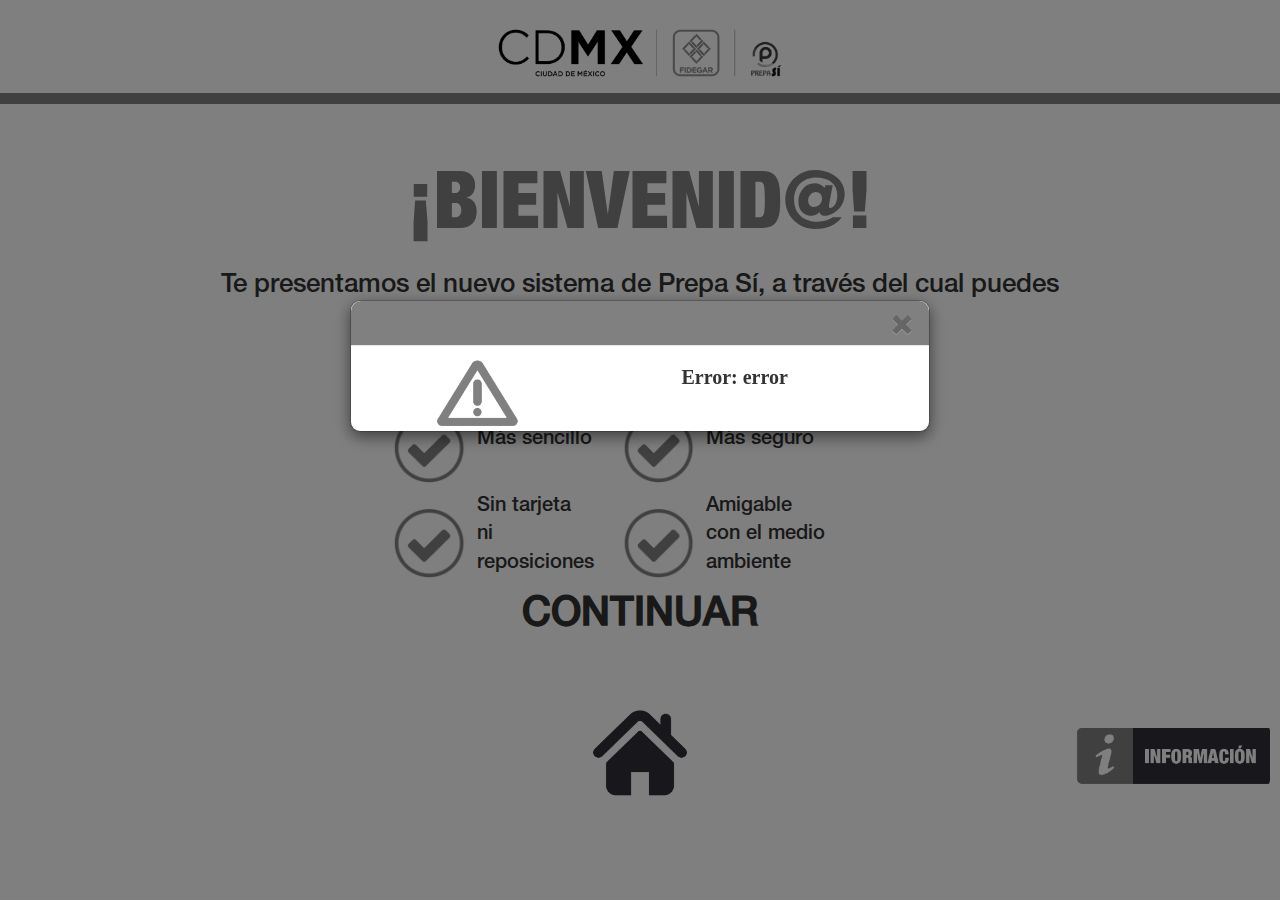
==== commit f107306e: "Corte-28-03-2018 imagenes veda" ====
--- a/Index.html
+++ b/Index.html
@@ -455,7 +455,7 @@
         <div class="modal-dialog modal-dialog-top">
             <!-- Modal content-->
             <div class="modal-content">
-                <div class="modal-header" style="background-color:#FF149B;">
+                <div class="modal-header" style="background-color:#808080;">
                     <button type="button" class="close" data-dismiss="modal">&times;</button>
                 </div>
                 <div class="modal-body">
--- a/Estilos/Site.css
+++ b/Estilos/Site.css
@@ -22,15 +22,15 @@
 }
 
 .spanTitulo {
-  color:#FF149B;
+  color:#808080;
   font-family: "Helvetica";
-  font-weight:300;
+  font-weight:900;
 }
 
 .spanTexto{
   font-family: "Helvetica-Medium";
   font-weight:200;
-  }
+}
 
 .tablaletra{
 		font-size: 10px;
@@ -60,7 +60,7 @@
 }
 
 input[type=text], input[type=password] {
-   color: #FF149B;
+   color: #808080;
    height: 45px;
    font-family: "Helvetica-Medium";
    font-weight:800;
@@ -90,7 +90,7 @@
    font-size:28px;
    text-align: center;
    font-weight:800;
-   color: #FF149B;
+   color: #808080;
  }
 
  .LetraDrctTitulo{
@@ -129,27 +129,27 @@
 
  .ImaAyudaInfo{
    font-family: "Helvetica";
-   color:#FF149B;
+   color:#808080;
    font-size:25px;
    font-weight:700;
  }
 
  .divbarra{
-  background-color: #FF149B;
+   background-color: #808080;
  }
 
- .divImaDirectorio
- {
-   background-color:#FF149B;
+ .divImaDirectorio {
+   background-color:#808080;
    width:100%;
    height:80px;
  }
 
  .divImaInformacion{
-   background-color:#FF149B;
+   background-color:#808080;
    width:100%;
    height:50px;
  }
+
 input,
 select,
 textarea {
@@ -207,7 +207,7 @@
     color: white !important;
     font-size: 20px !important;
     box-shadow: 5px 5px 3px #737277 !important;
-    -webkit-box-shadow: 5px 5px 3px #FF149B !important; /* Safari y Chrome*/
+    -webkit-box-shadow: 5px 5px 3px #808080 !important; /* Safari y Chrome*/
 }
 
 .btn-default:hover {
@@ -215,8 +215,8 @@
     }
 
 .btn-primary {
-    background-color: #FF139B !important;
-    border-color: #FF139B !important;
+    background-color: #808080 !important;
+    border-color: #808080 !important;
     width: 110px !important;
     font-style:normal!important;
 }
@@ -289,7 +289,7 @@
     font-size: 16px!important;
     text-align: justify;
     text-justify: inter-word;
-	padding:2%;
+  	padding:2%;
 }
 
 .subtit{
@@ -297,7 +297,7 @@
 }
 
 .subtitulo{
-    font-family: "HelveticaNeueLTStd-BlkEx.otf" !important;
+  font-family: "HelveticaNeueLTStd-BlkEx.otf" !important;
 	font-weight:normal;
 }
 
@@ -307,7 +307,7 @@
 }
 
 .Imaredes{
- width:100%!important;
+  width:100%!important;
 }
 
 .Sinbor{
@@ -325,13 +325,13 @@
 
 .fa-facebook {
   background: white!important;
-  color: #FF149B  !important;
+  color: #808080  !important;
   border-radius: 8px;
 }
 
 .fa-twitter {
   background: white !important;
-  color: #FF149B  !important;
+  color: #808080  !important;
   border-radius: 8px;
 }
 
@@ -378,11 +378,12 @@
     padding: 6px 0 !important;
     border-radius: 15px !important;
 	}
-    .btn-circulo:hover,
-    .btn-circulo:focus,
-    .btn-circulo:active {
-		background-image:url(..//Imagenes/imprimir3.png);
-    }
+
+  .btn-circulo:hover,
+  .btn-circulo:focus,
+  .btn-circulo:active {
+  	background-image:url(..//Imagenes/imprimir3.png);
+  }
 
 	.spanTitulo {
 		font-size: 40px;
@@ -393,12 +394,11 @@
 	}
 
 	.spanTr1 {
-	font-family: "HelveticaNeueLTStd-BlkEx.otf";
-	font-weight:800;
-	font-size: 10px;
-	color: black;
-	}
-
+  	font-family: "HelveticaNeueLTStd-BlkEx.otf";
+  	font-weight:800;
+  	font-size: 10px;
+  	color: black;
+	}
 
   #divFooter {
     margin: 5px !important;
@@ -414,13 +414,12 @@
     background-color: white;
   }
 
-     .botonimagen{
+  .botonimagen{
         background-image:url(..//Imagenes/bn_Directorio.png);
     }
 
-    .botonimagen1{
+  .botonimagen1{
         background-image:url(..//Imagenes/bn_informacion.png);
-
     }
 
 	.botonimagenCons{
@@ -432,16 +431,15 @@
 		  background-position:center;
       background-color: white;
       background-color: white;
-
 	}
 	input.botonimagenCons:hover, .button:hover{
-	background-image:url(..//Imagenes/Consulta1.png);
-	background-repeat:no-repeat;
-	height:40px;
-	width:150px;
-	background-size: 151px 41px;
-	background-position:center;
-  background-color: white;
+  	background-image:url(..//Imagenes/Consulta1.png);
+  	background-repeat:no-repeat;
+  	height:40px;
+  	width:150px;
+  	background-size: 151px 41px;
+  	background-position:center;
+    background-color: white;
 	}
 
 	.botonimagenCambioNip{
@@ -452,7 +450,6 @@
 		  background-size: 151px 41px;
 		  background-position:center;
       background-color: white;
-
 	}
 	input.botonimagenCambioNip:hover, .button:hover{
 		  background-image:url(..//Imagenes/CambioNip2.png);
@@ -465,14 +462,14 @@
 	}
 
 	.textcaja{
-	 font-size: 12px;
+	  font-size: 12px;
 	}
 
 	.Icono {
-        width:30%;
+    width:30%;
 		height:30%;
-		margin-left:40%;
-    }
+		margin-left:35%;
+  }
 
 	.Textpop {
         text-align:center;
@@ -493,47 +490,43 @@
 
     .btnCancelarImg{
       background-image:url(..//Imagenes/bn_cancelar1.png);
-
     }
 
     .btnAceptarImg{
       background-image:url(..//Imagenes/bn_Aceptar1.png);
-
-    }
-
+    }
 
 	.contenidoLayout{
-		height:10px;
+		 height:10px;
 	}
 
 	.contenidoLayout>div[id^="pantalla"]{
-		height:10px;
+	 	height:10px;
 	}
 
 	.text1{
-        /*width:70%;
-		font-size:30px;
-		height:40px;*/
-		font-size:20px;
+      /*width:70%;
+		  font-size:30px;
+		  height:40px;*/
+    	font-size:20px;
 	    text-align:center;
-
-    }
+  }
 
 	 input[type=text], input[type=password] {
         font-size: 16px;
     }
 
 	.spanTexto{
-		font-size: 9px;
-    }
+	  	font-size: 9px;
+  }
 
 	.tablaletra{
 		font-size: 10px;
-    }
+  }
 
 	.imacirpalomita{
-	height: 30px;
-	margin-top: 15px;
+  	height: 30px;
+  	margin-top: 15px;
 	}
 
 	.divbarra{
@@ -545,15 +538,16 @@
   .rowdivfoter, #altura1 {
     position: absolute;
     bottom: -450px;
-}
-.rowdivfoter, #altura {
+  }
+
+  .rowdivfoter, #altura {
     margin-top: -90px;
     position: absolute;
     bottom: -250px;
-}
+  }
 
 	.imaheader{
-			 height: 40px;
+			 height: auto;
 			 margin-top: 10px;
 			 width:60%;
 	}
@@ -565,7 +559,9 @@
 	}
 
 	.Load{
-	width:50%;
+    -webkit-filter: invert(20%) grayscale(1);
+    filter: invert(20%) grayscale(1);
+	  width:50%;
 	}
 
 	.Reloj{
@@ -573,11 +569,11 @@
 	}
 
 	.letra{
-	 font-family: "HelveticaNeueLTStd-BlkEx.otf";
-	 font-size:14px;
-	 font-weight: bold;
-	 margin:22px;
-	 margin-top:-20px;
+  	 font-family: "HelveticaNeueLTStd-BlkEx.otf";
+  	 font-size:14px;
+  	 font-weight: bold;
+  	 margin:22px;
+  	 margin-top:-20px;
 	}
 
 	p {
@@ -589,7 +585,6 @@
 		width: 90% !important;
 		margin-left: 5%;
 		height: 90%!important;
-
 	}
 
 	.spanLoading {
@@ -597,11 +592,11 @@
 	}
 
 	.Letratabla{
-	 font-size:16px;
-	}
-
-.LetraDrctTitulo{
-		font-size:16px;
+	   font-size:16px;
+	}
+
+  .LetraDrctTitulo{
+	  	font-size:16px;
 	}
 
 	.LetraDrctSubTitulo{
@@ -621,8 +616,7 @@
 		font-size:20px;
 	}
 
-	.divImaDirectorio
-	{
+	.divImaDirectorio	{
 		width:100%;
 		height:80px;
 	}
@@ -660,8 +654,8 @@
 	}
 
 	.ImaInfo{
-	width:15%!important;
-	vertical-align: bottom;
+  	width:15%!important;
+  	vertical-align: bottom;
 	}
 
 	.ImaAyudaInfo{
@@ -677,7 +671,6 @@
   	padding-bottom: 50px;
   	font-weight:600;
   }
-
 }
 
 @media screen and (min-width: 400px) {
@@ -715,23 +708,24 @@
 	}
 
 	.btn-circulo {
-    background-image:url(..//Imagenes/imprimir2.png);
-    background-repeat:no-repeat;
-    background-size: 30px 26px;
-    background-position:center;
-    width: 26px !important;
-    height: 26px !important;
-    text-align: center !important;
-    padding: 6px 0 !important;
-    font-size: 12px !important;
-    line-height: 1.42 !important;
-    border-radius: 15px !important;
-	}
-    .btn-circulo:hover,
-    .btn-circulo:focus,
-    .btn-circulo:active {
-		background-image:url(..//Imagenes/imprimir3.png);
-    }
+      background-image:url(..//Imagenes/imprimir2.png);
+      background-repeat:no-repeat;
+      background-size: 30px 26px;
+      background-position:center;
+      width: 26px !important;
+      height: 26px !important;
+      text-align: center !important;
+      padding: 6px 0 !important;
+      font-size: 12px !important;
+      line-height: 1.42 !important;
+      border-radius: 15px !important;
+	 }
+
+  .btn-circulo:hover,
+  .btn-circulo:focus,
+  .btn-circulo:active {
+	   background-image:url(..//Imagenes/imprimir3.png);
+   }
 
 	.spanTitulo {
 		font-size: 40px;
@@ -742,10 +736,10 @@
 	}
 
 	.spanTr1   {
-	font-family: "HelveticaNeueLTStd-BlkEx.otf";
-	font-weight:800;
-	font-size: 10px;
-	color: black;
+  	font-family: "HelveticaNeueLTStd-BlkEx.otf";
+  	font-weight:800;
+  	font-size: 10px;
+  	color: black;
 	}
 
 	.#divFooter {
@@ -767,17 +761,15 @@
 
   .botonimagen1{
   		  background-image:url(..//Imagenes/bn_informacion.png);
-
   }
 
 	input.botonimagenCons:hover, .button:hover{
-	background-image:url(..//Imagenes/Consulta1.png);
-	background-repeat:no-repeat;
-	height:40px;
-	width:150px;
-	background-size: 151px 41px;
-	background-position:center;
-
+  	background-image:url(..//Imagenes/Consulta1.png);
+  	background-repeat:no-repeat;
+  	height:40px;
+  	width:150px;
+  	background-size: 151px 41px;
+  	background-position:center;
 	}
 
 	.botonimagenCambioNip{
@@ -787,7 +779,6 @@
 		  width:150px;
 		  background-size: 151px 41px;
 		  background-position:center;
-
 	}
 	input.botonimagenCambioNip:hover, .button:hover{
 		  background-image:url(..//Imagenes/CambioNip2.png);
@@ -796,18 +787,17 @@
 		  width:150px;
 		  background-size: 151px 41px;
 		  background-position:center;
-
 	}
 
 	.textcaja{
-	 font-size: 12px;
+	  font-size: 12px;
 	}
 
 	.Icono {
-        width:30%;
+    width:30%;
 		height:30%;
-		margin-left:40%;
-    }
+		margin-left:35%;
+   }
 
 	.Textpop {
         text-align:center;
@@ -827,12 +817,10 @@
 
     .btnCancelarImg{
       background-image:url(..//Imagenes/bn_cancelar1.png);
-
     }
 
     .btnAceptarImg{
       background-image:url(..//Imagenes/bn_Aceptar1.png);
-
     }
 
 	.contenidoLayout{
@@ -853,27 +841,27 @@
     }
 
 	 input[type=text], input[type=password] {
-		 font-size: 18px;
+		  font-size: 18px;
     }
 
 	.spanTexto{
-		font-size: 9px;
-    }
+		 font-size: 9px;
+  }
 
 	.tablaletra{
-		font-size: 10px;
-    }
+		 font-size: 10px;
+  }
 
 	.imacirpalomita{
-	height: 30px;
-	margin-top: 15px;
+  	height: 30px;
+  	margin-top: 15px;
 	}
 
 	.divbarra{
-	  padding:.30em;
-	  margin-top:5px;
-	  width:100%;
-	}
+  	  padding:.30em;
+  	  margin-top:5px;
+  	  width:100%;
+	 }
 
   .rowdivfoter,#altura{
     margin-top: -90px;
@@ -887,7 +875,7 @@
 	}
 
 	.imaheader{
-			 height: 40px;
+			 height: auto;
 			 margin-top: 10px;
 			 width:60%;
 	}
@@ -899,7 +887,9 @@
 	}
 
 	.Load{
-	width:50%;
+    -webkit-filter: invert(20%) grayscale(1);
+    filter: invert(20%) grayscale(1);
+  	width:50%;
 	}
 
 	.Reloj{
@@ -907,11 +897,11 @@
 	}
 
 	.letra{
-	 font-family: "HelveticaNeueLTStd-BlkEx.otf";
-	 font-size:14px;
-	 font-weight: bold;
-	 margin:22px;
-	 margin-top:-20px;
+  	 font-family: "HelveticaNeueLTStd-BlkEx.otf";
+  	 font-size:14px;
+  	 font-weight: bold;
+  	 margin:22px;
+  	 margin-top:-20px;
 	}
 
 	p {
@@ -923,7 +913,6 @@
 		width: 90% !important;
 		margin-left: 5%;
 		height: 90%!important;
-
 	}
 
 	.spanLoading {
@@ -931,11 +920,11 @@
 	}
 
 	.Letratabla{
-	 font-size:16px;
-	}
+	  font-size:16px;
+ 	}
 
   .LetraDrctTitulo{
-		font-size:16px;
+	  font-size:16px;
 	}
 
 	.LetraDrctSubTitulo{
@@ -993,13 +982,13 @@
 	}
 
 	.ImaInfo{
-	width:15%!important;
-	vertical-align: bottom;
+	   width:15%!important;
+	   vertical-align: bottom;
 	}
 
 	.ImaAyudaInfo{
-	font-size:30px;
-	}
+  	 font-size:30px;
+	 }
 
   .PimaInfo{
   	font-size: 10px;
@@ -1092,11 +1081,11 @@
     background-color: white;
   }
 
-  	 .botonimagen{
+  .botonimagen{
   		  background-image:url(..//Imagenes/bn_Directorio.png);
-  	}
-
-    .botonimagen1{
+  }
+
+  .botonimagen1{
   		  background-image:url(..//Imagenes/bn_informacion.png);
 
   	}
@@ -1114,14 +1103,13 @@
 		font-family: "HelveticaNeueLTStd-BlkEx.otf";
 	}*/
 
-		.botonimagenCons{
-      background-image:url(..//Imagenes/Consulta.png);
+	.botonimagenCons{
+    background-image:url(..//Imagenes/Consulta.png);
 	  background-repeat:no-repeat;
 	  height:60px;
 	  width:250px;
 	  background-size: 251px 61px;
 	  background-position:center;
-
   }
 	input.botonimagenCons:hover, .button:hover{
     background-image:url(..//Imagenes/Consulta1.png);
@@ -1151,21 +1139,21 @@
 	}
 
 	.textcaja{
-	 font-size: 20px;
+	  font-size: 20px;
 	}
 
 	.Icono {
        /* width:350%;
-		height:100%;*/
-		margin-left:35%;
-		margin-top:10px;
+		     height:100%;*/
+  		margin-left:35%;
+  		margin-top:10px;
     }
 
 	.Textpop {
         text-align:center;
     }
 
-    .btns{
+  .btns{
       width: 143px;
       height: 45px;
       background-repeat: no-repeat;
@@ -1177,14 +1165,12 @@
       border-radius: 8px;
     }
 
-    .btnCancelarImg{
+  .btnCancelarImg{
       background-image:url(..//Imagenes/bn_cancelar1.png);
-
-    }
-
-    .btnAceptarImg{
+    }
+
+  .btnAceptarImg{
       background-image:url(..//Imagenes/bn_Aceptar1.png);
-
     }
 
 	.contenidoLayout{
@@ -1192,32 +1178,32 @@
 	}
 
 	.contenidoLayout>div[id^="pantalla"]{
-		height:100px;
+		 height:100px;
 	}
 
 	.text1{
-        width:100%;
-		font-size:30px;
+      width:100%;
+	  	font-size:30px;
 	    text-align:center;
-    }
+  }
 
 	 input[type=text], input[type=password] {
    		font-size: 20px;
     }
 
 	.spanTexto{
-		font-size: 16px;
+		 font-size: 16px;
     }
 
 	.tablaletra{
-		font-size: 12px;
-		width:70%;
-		margin-top:50px;
-    }
+	  font-size: 12px;
+	  width:70%;
+		 margin-top:50px;
+  }
 
 	.imacirpalomita{
-	height: 70px;
-	margin-top: 15px;
+  	height: 70px;
+	  margin-top: 15px;
 	}
 
 	.divbarra{
@@ -1226,7 +1212,7 @@
 	  width:100%;
 	}
 
-	.rowdivfoter,#altura{
+  .rowdivfoter,#altura{
     margin-top: -90px;
     position: absolute;
     bottom: -80px;
@@ -1234,11 +1220,11 @@
 
 	.rowdivfoter,#altura1{
     position: absolute;
-    bottom: -450px;
+    bottom: -570px;
 	}
 
 	.imaheader{
-			 height: 60px;
+			 height: auto;
 			 height: 60px;
 			 margin-top: 10px;
 			 width:70%;
@@ -1251,6 +1237,8 @@
 	}
 
 	.Load{
+    -webkit-filter: invert(20%) grayscale(1);
+    filter: invert(20%) grayscale(1);
 		width:50%;
 	}
 
@@ -1301,8 +1289,7 @@
 		font-size:40px;
 	}
 
-	.divImaDirectorio
-	{
+	.divImaDirectorio{
 		width:100%;
 		height:80px;
 	}
@@ -1336,17 +1323,17 @@
 	}
 
   .textPrepa{
-		font-size: 14px;
+	  	font-size: 14px;
 	}
 
 	.ImaInfo{
-	width:15%!important;
-	vertical-align: bottom;
+  	width:15%!important;
+  	vertical-align: bottom;
 	}
 
 	.ImaAyudaInfo{
-	font-size:50px;
-	}
+    	font-size:50px;
+  }
 
   .PimaInfo{
   	font-size: 18px;
@@ -1403,7 +1390,7 @@
   .btn-circulo:hover,
   .btn-circulo:focus,
   .btn-circulo:active {
-		background-image:url(..//Imagenes/imprimir3.png);
+	 	background-image:url(..//Imagenes/imprimir3.png);
   }
 
 	.spanTitulo {
@@ -1421,26 +1408,25 @@
 		color: black;
 	}
 
-#divFooter {
-  margin: 5px !important;
-}
-
-#divFooter button{
-  height:65px;
-  width:200px;
-  border-radius: 8px;
-  margin-top:20px;
-  background-repeat:no-repeat;
-  background-size: cover;
-}
-
-	 .botonimagen{
+   #divFooter {
+     margin: 5px !important;
+   }
+
+   #divFooter button{
+      height:65px;
+      width:200px;
+      border-radius: 8px;
+      margin-top:20px;
+      background-repeat:no-repeat;
+      background-size: cover;
+   }
+
+	.botonimagen{
 		  background-image:url(..//Imagenes/bn_Directorio.png);
-	}
+  	}
 
   .botonimagen1{
 		  background-image:url(..//Imagenes/bn_informacion.png);
-
 	}
 
 	.pImagenfotter1{
@@ -1464,14 +1450,15 @@
   	  background-size: 251px 61px;
   	  background-position:center;
     }
+
     input.botonimagenCons:hover, .button:hover{
-  	  background-image:url(..//Imagenes/Consulta1.png);
-  	  background-repeat:no-repeat;
-  	  height:60px;
-  	  width:250px;
-  	  background-size: 251px 61px;
-  	  background-position:center;
-	 }
+    	  background-image:url(..//Imagenes/Consulta1.png);
+    	  background-repeat:no-repeat;
+    	  height:60px;
+    	  width:250px;
+    	  background-size: 251px 61px;
+    	  background-position:center;
+	  }
 
 	.botonimagenCambioNip{
 		  background-image:url(..//Imagenes/CambioNip1.png);
@@ -1481,6 +1468,7 @@
 		  background-size: 251px 61px;
 		  background-position:center;
 	}
+
 	input.botonimagenCambioNip:hover, .button:hover{
 		  background-image:url(..//Imagenes/CambioNip2.png);
 		  background-repeat:no-repeat;
@@ -1496,17 +1484,17 @@
 	}
 
 	.Icono {
-    width:50%;
-		height:100%;
-		margin-left:40%;
-    }
+     width:50%;
+		 height:100%;
+		 margin-left:40%;
+  }
 
 	.Textpop {
         text-align:center;
     }
 
 	.contenidoLayout{
-		height:500px;
+	  	height:500px;
 	}
 
 	.contenidoLayout>div[id^="pantalla"]{
@@ -1535,8 +1523,7 @@
 
   }
 
-	.pbtncolorCan
-	{
+	.pbtncolorCan	{
 		color: white;
 		background-color: black;
 		width: 100px;
@@ -1563,8 +1550,8 @@
 	}
 
 	.text1{
-        width:100%;
-		font-size:30px;
+      width:100%;
+	  	font-size:30px;
 	    text-align:center;
     }
 
@@ -1586,8 +1573,8 @@
     }
 
 	.imacirpalomita{
-	height: 70px;
-	margin-top: 15px;
+ 	   height: 70px;
+	   margin-top: 15px;
 	}
 
 	.divbarra{
@@ -1608,7 +1595,7 @@
 	}
 
 	.imaheader{
-			 height: 70px;
+			 height: auto;
 			 margin-top: 15px;
 			 /*width:100%;*/
 	}
@@ -1620,8 +1607,10 @@
 	}
 
 	.Load{
-	width:30%;
- }
+    -webkit-filter: invert(20%) grayscale(1);
+    filter: invert(20%) grayscale(1);
+	  width:30%;
+  }
 
 	.Reloj{
 		width:6%;
@@ -1700,16 +1689,16 @@
 	}
 
   .textPrepa{
-		font-size: 14px;
+	  	font-size: 14px;
 	}
 
 	.ImaInfo{
-	width:15%!important;
-	vertical-align: bottom;
+  	 width:15%!important;
+	   vertical-align: bottom;
 	}
 
 	.ImaAyudaInfo{
-	font-size:50px;
+	  font-size:50px;
 	}
 
   .PimaInfo{
